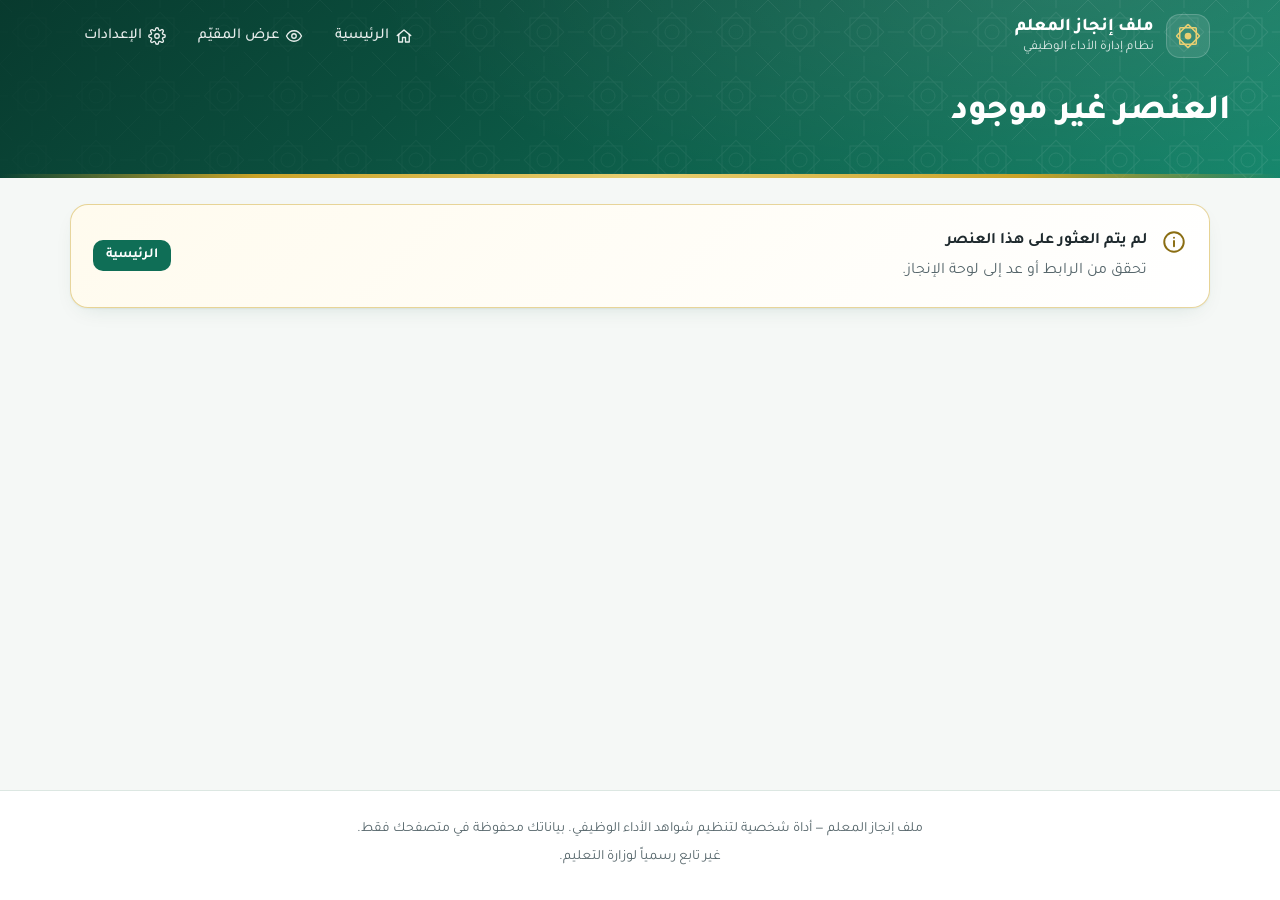
==== element.html @ 4506de3e "إطلاق موقع ملف إنجاز المعلم: 11 عنصراً، 25 تقريراً جاهزاً، عدّاد موزون، رابط المقيّم و QR Co-Authore" ====
<!DOCTYPE html>
<html lang="ar" dir="rtl">
<head>
<meta charset="utf-8">
<meta name="viewport" content="width=device-width, initial-scale=1, viewport-fit=cover">
<title>عنصر الأداء — ملف إنجاز المعلم</title>
<meta name="description" content="تفاصيل عنصر الأداء: الشواهد وقائمة التحقق والأفكار والتقارير الجاهزة.">
<meta name="theme-color" content="#0B4F3E">
<link rel="icon" href="data:image/svg+xml,%3Csvg xmlns=%27http://www.w3.org/2000/svg%27 viewBox=%270 0 40 40%27%3E%3Crect width=%2740%27 height=%2740%27 rx=%278%27 fill=%27%230F6E56%27/%3E%3Ccircle cx=%2720%27 cy=%2720%27 r=%278%27 fill=%27%23C9A227%27/%3E%3C/svg%3E">
<link rel="preconnect" href="https://fonts.googleapis.com">
<link rel="preconnect" href="https://fonts.gstatic.com" crossorigin>
<link rel="stylesheet" href="https://fonts.googleapis.com/css2?family=Tajawal:wght@400;500;700;800&display=swap">
<link rel="stylesheet" href="assets/css/style.css">
</head>
<body class="page-element">
<a class="sr-only" href="#main">تخطَّ إلى المحتوى</a>
<header id="site-header" class="site-header"></header>
<main id="main" tabindex="-1"><noscript><div class="container section"><div class="card">يتطلب هذا الموقع تفعيل JavaScript في المتصفح.</div></div></noscript></main>
<footer id="site-footer"></footer>
<script src="data/elements.js"></script>
<script src="data/reports.js"></script>
<script src="assets/js/store.js"></script>
<script src="assets/js/app.js"></script>
<script src="assets/js/element.js"></script>
</body>
</html>
---- assets/css/style.css ----
/* ===== ملف إنجاز المعلم — الأنماط ===== */
:root {
  --primary: #0F6E56;
  --primary-2: #13856A;
  --dark: #0B4F3E;
  --darker: #083A2E;
  --light: #E6F2EE;
  --light-2: #F2F8F5;
  --gold: #C9A227;
  --gold-dark: #8A6D12;
  --gold-light: #FBF4DC;
  --ink: #1F2A2E;
  --muted: #56666B;
  --line: #DCE7E2;
  --bg: #F5F8F6;
  --card: #FFFFFF;
  --danger: #A8322B;
  --danger-bg: #FBEDEC;
  --radius: 18px;
  --radius-sm: 12px;
  --shadow: 0 1px 2px rgba(11, 79, 62, .06), 0 8px 24px -12px rgba(11, 79, 62, .18);
  --shadow-hover: 0 2px 4px rgba(11, 79, 62, .08), 0 18px 36px -16px rgba(11, 79, 62, .30);
  --font: "Tajawal", system-ui, -apple-system, "Segoe UI", Tahoma, Arial, sans-serif;
  --pattern: url("data:image/svg+xml,%3Csvg xmlns='http://www.w3.org/2000/svg' width='64' height='64' viewBox='0 0 64 64'%3E%3Cg fill='none' stroke='%23ffffff' stroke-width='1'%3E%3Crect x='18' y='18' width='28' height='28'/%3E%3Crect x='18' y='18' width='28' height='28' transform='rotate(45 32 32)'/%3E%3Ccircle cx='32' cy='32' r='7'/%3E%3Cpath d='M0 0l12.2 12.2M64 0L51.8 12.2M0 64l12.2-12.2M64 64L51.8 51.8M32 0v8.2M32 64v-8.2M0 32h8.2M64 32h-8.2'/%3E%3C/g%3E%3C/svg%3E");
}

*, *::before, *::after { box-sizing: border-box; }
html { -webkit-text-size-adjust: 100%; scroll-behavior: smooth; }
body {
  margin: 0;
  font-family: var(--font);
  font-size: 16px;
  line-height: 1.75;
  color: var(--ink);
  background: var(--bg);
  min-height: 100vh;
  display: flex;
  flex-direction: column;
}
main { flex: 1; }
a { color: var(--primary); text-decoration-thickness: 1px; text-underline-offset: 3px; }
a:hover { color: var(--dark); }
h1, h2, h3, h4 { line-height: 1.35; margin: 0 0 .5em; font-weight: 800; }
p { margin: 0 0 .75em; }
img { max-width: 100%; }
:focus-visible { outline: 3px solid var(--gold); outline-offset: 2px; border-radius: 6px; }

.container { width: 100%; max-width: 1180px; margin-inline: auto; padding-inline: 20px; }
.muted { color: var(--muted); }
.sr-only { position: absolute !important; width: 1px; height: 1px; overflow: hidden; clip: rect(0 0 0 0); white-space: nowrap; }
.ic { width: 20px; height: 20px; fill: none; stroke: currentColor; stroke-width: 1.8; stroke-linecap: round; stroke-linejoin: round; flex-shrink: 0; }
.print-only { display: none; }
.sr-only:focus { position: fixed !important; top: 8px; right: 8px; width: auto; height: auto; clip: auto; padding: 8px 14px; background: #fff; color: var(--dark); z-index: 200; border-radius: 8px; }
.muted-light { color: rgba(255, 255, 255, .85); margin-top: 10px; max-width: 52ch; }

/* ===== الترويسة ===== */
.site-header {
  position: relative;
  color: #fff;
  background:
    radial-gradient(1200px 400px at 85% -10%, rgba(255, 255, 255, .10), transparent 60%),
    linear-gradient(140deg, var(--darker) 0%, var(--dark) 35%, var(--primary) 75%, var(--primary-2) 100%);
  overflow: hidden;
  isolation: isolate;
}
.site-header::before {
  content: "";
  position: absolute;
  inset: 0;
  background-image: var(--pattern);
  background-size: 64px 64px;
  opacity: .09;
  z-index: -1;
  -webkit-mask-image: linear-gradient(to left, #000 0%, rgba(0, 0, 0, .55) 55%, rgba(0, 0, 0, .15) 100%);
  mask-image: linear-gradient(to left, #000 0%, rgba(0, 0, 0, .55) 55%, rgba(0, 0, 0, .15) 100%);
}
.site-header::after {
  content: "";
  position: absolute;
  inset-inline: 0;
  bottom: 0;
  height: 4px;
  background: linear-gradient(90deg, transparent, var(--gold) 20%, #E9CF72 50%, var(--gold) 80%, transparent);
}
.header-row { display: flex; align-items: center; justify-content: space-between; gap: 16px; padding-block: 14px; }
.brand { display: flex; align-items: center; gap: 12px; color: #fff; text-decoration: none; }
.brand:hover { color: #fff; }
.brand-mark {
  width: 44px; height: 44px; display: grid; place-items: center;
  border-radius: 14px; background: rgba(255, 255, 255, .1); color: #E9CF72;
  box-shadow: inset 0 0 0 1px rgba(255, 255, 255, .18);
}
.brand-mark svg { width: 30px; height: 30px; }
.brand-text { display: flex; flex-direction: column; line-height: 1.3; }
.brand-text strong { font-size: 1.12rem; font-weight: 800; }
.brand-text small { font-size: .82rem; opacity: .85; }
.top-nav { display: flex; gap: 4px; }
.top-link {
  display: inline-flex; align-items: center; gap: 6px;
  padding: 8px 14px; border-radius: 999px;
  color: rgba(255, 255, 255, .9); text-decoration: none; font-weight: 500; font-size: .95rem;
  transition: background .2s;
}
.top-link:hover { background: rgba(255, 255, 255, .12); color: #fff; }
.top-link.is-active { background: rgba(255, 255, 255, .16); color: #fff; box-shadow: inset 0 0 0 1px rgba(255, 255, 255, .22); }
.top-link .ic { width: 18px; height: 18px; }

.page-hero { padding: 18px 0 40px; }
.page-hero h1 { font-size: clamp(1.5rem, 1.1rem + 1.6vw, 2.2rem); margin: 0; }
.page-hero p { margin: 6px 0 0; opacity: .9; max-width: 62ch; }
.crumbs { font-size: .88rem; opacity: .85; margin-bottom: 6px; display: flex; gap: 6px; align-items: center; flex-wrap: wrap; }
.crumbs a { color: #fff; }

/* ===== لوحة الإنجاز (الرئيسية) ===== */
.hero-dash {
  display: grid;
  grid-template-columns: 1.25fr auto;
  gap: 28px;
  align-items: center;
  padding: 18px 0 64px;
}
.teacher-card h1 { font-size: clamp(1.6rem, 1.1rem + 2vw, 2.5rem); margin: 0 0 4px; }
.teacher-card .hello { font-size: .95rem; opacity: .85; margin-bottom: 4px; }
.teacher-meta { display: flex; flex-wrap: wrap; gap: 8px; margin: 14px 0 0; padding: 0; list-style: none; }
.teacher-meta li {
  display: inline-flex; gap: 6px; align-items: center;
  background: rgba(255, 255, 255, .1); border: 1px solid rgba(255, 255, 255, .18);
  padding: 4px 12px; border-radius: 999px; font-size: .9rem;
}
.teacher-meta li b { font-weight: 500; opacity: .75; }
.hero-ring-wrap {
  display: flex; flex-direction: column; align-items: center; gap: 8px;
  padding: 18px; border-radius: 28px;
  background: rgba(255, 255, 255, .07); border: 1px solid rgba(255, 255, 255, .14);
  backdrop-filter: blur(4px);
}
.hero-ring-wrap .ring-track { stroke: rgba(255, 255, 255, .14); }
.hero-ring-wrap .ring-num, .hero-ring-wrap .ring-pct { color: #fff; }
.hero-ring-wrap .ring-caption { color: rgba(255, 255, 255, .8); }
.hero-ring-wrap .hint { font-size: .82rem; opacity: .8; text-align: center; }

.overlap { margin-top: -36px; position: relative; z-index: 2; }

/* ===== العداد الدائري ===== */
.ring { position: relative; display: inline-block; flex-shrink: 0; }
.ring svg { width: 100%; height: 100%; display: block; }
.ring-track { stroke: var(--light); }
.ring-bar { transition: stroke-dashoffset 1.2s cubic-bezier(.22, .8, .25, 1); }
.ring-center { position: absolute; inset: 0; display: flex; flex-direction: column; align-items: center; justify-content: center; text-align: center; }
.ring-value { display: flex; align-items: baseline; gap: 2px; direction: ltr; }
.ring-num { font-size: 2.6em; font-weight: 800; color: var(--dark); line-height: 1; font-variant-numeric: tabular-nums; }
.ring-pct { font-size: 1.1em; font-weight: 700; color: var(--primary); }
.ring-caption { font-size: .85rem; color: var(--muted); margin-top: 4px; }
.ring.sm .ring-num { font-size: 1.35em; }
.ring.sm .ring-pct { font-size: .8em; }

/* ===== البطاقات ===== */
.card {
  background: var(--card);
  border-radius: var(--radius);
  box-shadow: var(--shadow);
  border: 1px solid rgba(15, 110, 86, .07);
  padding: 22px;
}
.card + .card { margin-top: 18px; }
.card-title { display: flex; align-items: center; gap: 10px; font-size: 1.15rem; margin-bottom: 14px; color: var(--dark); }
.card-title .ic { color: var(--primary); width: 22px; height: 22px; }
.card-title .count { margin-inline-start: auto; font-size: .85rem; font-weight: 500; color: var(--muted); }

.section { padding-block: 26px; }
.section-head { display: flex; align-items: end; justify-content: space-between; gap: 12px; margin-bottom: 16px; flex-wrap: wrap; }
.section-head h2 { font-size: 1.35rem; margin: 0; color: var(--dark); }
.section-head p { margin: 0; color: var(--muted); font-size: .95rem; }

/* أزرار سريعة */
.quick-actions { display: grid; grid-template-columns: repeat(3, 1fr); gap: 14px; }
.qa {
  display: flex; align-items: center; gap: 14px;
  padding: 16px 18px; border-radius: var(--radius);
  background: var(--card); box-shadow: var(--shadow); border: 1px solid rgba(15, 110, 86, .07);
  color: var(--ink); text-decoration: none; cursor: pointer; font: inherit; text-align: start;
  transition: transform .2s, box-shadow .2s;
}
.qa:hover { transform: translateY(-2px); box-shadow: var(--shadow-hover); color: var(--ink); }
.qa-icon { width: 46px; height: 46px; border-radius: 14px; display: grid; place-items: center; background: var(--light); color: var(--primary); flex-shrink: 0; }
.qa-icon .ic { width: 24px; height: 24px; }
.qa.gold .qa-icon { background: var(--gold-light); color: var(--gold-dark); }
.qa strong { display: block; font-size: 1rem; }
.qa small { display: block; color: var(--muted); font-size: .84rem; line-height: 1.5; }

/* شبكة العناصر */
.el-grid { display: grid; grid-template-columns: repeat(auto-fill, minmax(260px, 1fr)); gap: 16px; }
.el-card {
  position: relative; display: flex; flex-direction: column; gap: 10px;
  padding: 18px; border-radius: var(--radius);
  background: var(--card); box-shadow: var(--shadow); border: 1px solid rgba(15, 110, 86, .07);
  color: var(--ink); text-decoration: none; overflow: hidden;
  transition: transform .2s, box-shadow .2s, border-color .2s;
}
.el-card::before {
  content: ""; position: absolute; inset-inline-start: 0; top: 0; bottom: 0; width: 4px;
  background: linear-gradient(var(--primary), var(--dark)); opacity: .0; transition: opacity .2s;
}
.el-card:hover { transform: translateY(-3px); box-shadow: var(--shadow-hover); color: var(--ink); }
.el-card:hover::before { opacity: 1; }
.el-card.is-complete { border-color: rgba(201, 162, 39, .55); background: linear-gradient(180deg, #FFFDF5, #fff 55%); }
.el-card.is-complete::before { background: linear-gradient(var(--gold), var(--gold-dark)); opacity: 1; }
.el-top { display: flex; align-items: flex-start; gap: 12px; }
.el-emoji { width: 48px; height: 48px; border-radius: 14px; display: grid; place-items: center; font-size: 1.5rem; background: var(--light); flex-shrink: 0; }
.el-card.is-complete .el-emoji { background: var(--gold-light); }
.el-num { font-size: .78rem; color: var(--muted); font-weight: 700; }
.el-title { font-size: 1.04rem; font-weight: 700; line-height: 1.45; margin: 0; }
.el-foot { display: flex; align-items: center; justify-content: space-between; gap: 8px; font-size: .86rem; color: var(--muted); margin-top: auto; }
.weight-chip { display: inline-flex; align-items: center; padding: 2px 10px; border-radius: 999px; background: var(--light); color: var(--dark); font-weight: 700; font-size: .8rem; white-space: nowrap; }

.bar { height: 8px; border-radius: 999px; background: var(--light); overflow: hidden; }
.bar-fill { display: block; height: 100%; border-radius: inherit; background: linear-gradient(90deg, var(--primary-2), var(--dark)); transition: width 1s cubic-bezier(.22, .8, .25, 1); }
.bar-fill.is-gold { background: linear-gradient(90deg, #E2C15A, var(--gold-dark)); }

.badge-gold {
  display: inline-flex; align-items: center; gap: 4px;
  padding: 3px 10px 3px 12px; border-radius: 999px;
  background: linear-gradient(135deg, #F3DD86, var(--gold) 55%, #A9871B);
  color: #3A2D03; font-weight: 800; font-size: .76rem;
  box-shadow: 0 2px 8px -2px rgba(169, 135, 27, .55), inset 0 1px 0 rgba(255, 255, 255, .5);
  white-space: nowrap;
}
.badge-gold .ic { width: 14px; height: 14px; fill: currentColor; stroke: none; }
.el-card .badge-gold { position: absolute; top: 14px; inset-inline-end: 14px; }

/* تنبيه */
.notice { display: flex; gap: 14px; align-items: flex-start; }
.notice > .ic { width: 26px; height: 26px; margin-top: 2px; }
.notice strong { display: block; margin-bottom: 2px; }
.notice p { margin: 0; color: var(--muted); }
.notice-warn { background: linear-gradient(135deg, #FFFBEE, #fff); border-color: rgba(201, 162, 39, .45); }
.notice-warn > .ic { color: var(--gold-dark); }
.notice .btn { margin-inline-start: auto; align-self: center; }

/* ===== الأزرار والنماذج ===== */
.btn {
  display: inline-flex; align-items: center; justify-content: center; gap: 8px;
  padding: 10px 18px; border-radius: 12px; border: 1px solid transparent;
  font: inherit; font-weight: 700; font-size: .95rem; line-height: 1.3;
  cursor: pointer; text-decoration: none; white-space: nowrap;
  background: var(--primary); color: #fff;
  transition: background .2s, transform .1s, box-shadow .2s;
}
.btn:hover { background: var(--dark); color: #fff; }
.btn:active { transform: translateY(1px); }
.btn .ic { width: 18px; height: 18px; }
.btn-outline { background: #fff; color: var(--primary); border-color: rgba(15, 110, 86, .35); }
.btn-outline:hover { background: var(--light); color: var(--dark); }
.btn-ghost { background: transparent; color: var(--primary); }
.btn-ghost:hover { background: var(--light); color: var(--dark); }
.btn-gold { background: var(--gold); color: #2B2104; }
.btn-gold:hover { background: #B8931F; color: #1E1702; }
.btn-danger { background: var(--danger); }
.btn-danger:hover { background: #8A2620; }
.btn-sm { padding: 6px 12px; font-size: .86rem; border-radius: 10px; }
@media (pointer: coarse) { .btn-sm { min-height: 40px; } }
.btn[disabled], .btn.is-disabled { opacity: .45; pointer-events: none; }
.btn-row { display: flex; flex-wrap: wrap; gap: 10px; }

.field { display: flex; flex-direction: column; gap: 6px; margin-bottom: 14px; }
.field label { font-weight: 700; font-size: .92rem; color: var(--dark); }
.field .help { font-size: .82rem; color: var(--muted); }
.input, .field input, .field select, .field textarea {
  width: 100%; font: inherit; font-size: .98rem; color: var(--ink);
  padding: 10px 14px; border-radius: 12px; border: 1px solid var(--line); background: #fff;
  transition: border-color .2s, box-shadow .2s;
}
.field textarea { min-height: 110px; resize: vertical; line-height: 1.7; }
.input:focus, .field input:focus, .field select:focus, .field textarea:focus {
  outline: none; border-color: var(--primary); box-shadow: 0 0 0 4px rgba(15, 110, 86, .14);
}
.input.is-invalid { border-color: var(--danger); box-shadow: 0 0 0 3px rgba(168, 50, 43, .12); }
.grid-2 { display: grid; grid-template-columns: 1fr 1fr; gap: 0 16px; }

/* ===== صفحة العنصر ===== */
.el-hero { display: flex; align-items: center; gap: 22px; padding: 18px 0 56px; }
.el-hero .el-emoji { width: 72px; height: 72px; font-size: 2.2rem; border-radius: 20px; background: rgba(255, 255, 255, .12); box-shadow: inset 0 0 0 1px rgba(255, 255, 255, .2); }
.el-hero h1 { font-size: clamp(1.4rem, 1.05rem + 1.6vw, 2.1rem); margin: 0; }
.el-hero .meta { display: flex; gap: 8px; flex-wrap: wrap; align-items: center; margin-top: 8px; }
.el-hero .weight-chip { background: rgba(255, 255, 255, .14); color: #fff; }
.el-hero .ring-wrap { margin-inline-start: auto; background: rgba(255, 255, 255, .08); border-radius: 50%; padding: 6px; }
.el-hero .ring-track { stroke: rgba(255, 255, 255, .15); }
.el-hero .ring-num, .el-hero .ring-pct { color: #fff; }

.layout-2 { display: grid; grid-template-columns: minmax(0, 1fr) 320px; gap: 20px; align-items: start; }
.sidebar { display: flex; flex-direction: column; gap: 18px; position: sticky; top: 16px; }
.sidebar .card + .card { margin-top: 0; }

.summary-text { font-size: 1.05rem; }
.examples { list-style: none; padding: 0; margin: 0; display: grid; gap: 8px; }
.examples li { display: flex; gap: 10px; align-items: flex-start; padding: 10px 12px; border-radius: 12px; background: var(--light-2); }
.examples li .ic { color: var(--primary); margin-top: 4px; width: 18px; height: 18px; }

.checklist { list-style: none; padding: 0; margin: 0; display: grid; gap: 12px; }
.ev {
  border: 1px solid var(--line); border-radius: 14px; padding: 14px 16px; background: #fff;
  transition: border-color .2s, background .2s;
}
.ev.is-done { border-color: rgba(15, 110, 86, .4); background: linear-gradient(180deg, var(--light-2), #fff); }
.ev-head { display: flex; gap: 12px; align-items: flex-start; cursor: pointer; }
.ev-check { position: relative; width: 26px; height: 26px; flex-shrink: 0; margin-top: 2px; }
.ev-check input { position: absolute; inset: 0; opacity: 0; margin: 0; cursor: pointer; }
.ev-box {
  width: 26px; height: 26px; border-radius: 8px; border: 2px solid #9FB8AF; display: grid; place-items: center;
  background: #fff; transition: background .2s, border-color .2s; pointer-events: none;
}
.ev-box .ic { width: 16px; height: 16px; stroke: #fff; stroke-width: 3; opacity: 0; transform: scale(.5); transition: all .2s; }
.ev-check input:checked + .ev-box { background: var(--primary); border-color: var(--primary); }
.ev-check input:checked + .ev-box .ic { opacity: 1; transform: none; }
.ev-check input:focus-visible + .ev-box { outline: 3px solid var(--gold); outline-offset: 2px; }
.ev-title { font-weight: 700; }
.ev.is-done .ev-title { color: var(--dark); }
.ev-hint { font-size: .88rem; color: var(--muted); margin: 2px 0 0; }
.ev-link { display: flex; gap: 8px; margin-top: 10px; padding-inline-start: 38px; }
.ev-link .input { padding: 8px 12px; font-size: .88rem; direction: ltr; text-align: left; }
.ev-err { font-size: .8rem; color: var(--danger); padding-inline-start: 38px; margin-top: 4px; }

.ideas { display: grid; gap: 10px; counter-reset: idea; list-style: none; padding: 0; margin: 0; }
.ideas li {
  counter-increment: idea; position: relative; padding: 12px 52px 12px 14px; border-radius: 14px;
  background: linear-gradient(135deg, var(--gold-light), #fff); border: 1px solid rgba(201, 162, 39, .3);
}
.ideas li::before {
  content: counter(idea); position: absolute; inset-inline-start: 12px; top: 12px;
  width: 28px; height: 28px; border-radius: 50%; display: grid; place-items: center;
  background: var(--gold); color: #2B2104; font-weight: 800; font-size: .85rem;
}

.report-list { list-style: none; padding: 0; margin: 0; display: grid; gap: 10px; }
.report-item {
  display: flex; gap: 12px; align-items: center; padding: 12px 14px; border-radius: 14px;
  border: 1px solid var(--line); text-decoration: none; color: var(--ink); background: #fff;
  transition: border-color .2s, background .2s;
}
.report-item:hover { border-color: var(--primary); background: var(--light-2); color: var(--ink); }
.report-item .qa-icon { width: 40px; height: 40px; border-radius: 12px; }
.report-item strong { display: block; font-size: .98rem; }
.report-item small { display: block; color: var(--muted); font-size: .84rem; }
.report-item .go { margin-inline-start: auto; color: var(--primary); }

.qr-box { text-align: center; }
.qr-box img { width: 180px; height: 180px; border-radius: 12px; border: 1px solid var(--line); padding: 8px; background: #fff; }
.qr-box p { font-size: .84rem; color: var(--muted); margin: 8px 0 0; }

.pager { display: flex; justify-content: space-between; gap: 12px; margin-top: 24px; }
.pager a {
  flex: 1; display: flex; align-items: center; gap: 10px; padding: 14px 16px; border-radius: var(--radius);
  background: #fff; box-shadow: var(--shadow); text-decoration: none; color: var(--ink);
}
.pager a:hover { box-shadow: var(--shadow-hover); color: var(--ink); }
.pager a.next { justify-content: flex-end; text-align: end; }
.pager small { display: block; color: var(--muted); font-size: .8rem; }
.pager strong { font-size: .95rem; }

/* ===== رابط المقيّم ===== */
.share-panel { display: none; gap: 20px; align-items: center; }
.share-panel.show { display: flex; }
.share-panel .qr-box img { width: 150px; height: 150px; }
.share-url { flex: 1; min-width: 0; }
.share-url .input { direction: ltr; text-align: left; font-size: .85rem; }

/* ===== مولّد التقارير ===== */
.report-layout { display: grid; grid-template-columns: 360px minmax(0, 1fr); gap: 22px; align-items: start; }
.report-form { position: sticky; top: 16px; max-height: calc(100vh - 32px); overflow: auto; }
.preview-wrap { background: #E4EAE7; border-radius: var(--radius); padding: 22px; overflow-x: auto; }
.preview-toolbar { display: flex; flex-wrap: wrap; gap: 10px; margin-bottom: 14px; }

.paper {
  width: 210mm; min-height: 297mm; margin-inline: auto; background: #fff; color: #111;
  padding: 16mm 18mm 18mm; box-shadow: 0 10px 40px -12px rgba(0, 0, 0, .3);
  font-size: 14.5px; line-height: 1.9; display: flex; flex-direction: column;
}
.paper-head { display: grid; grid-template-columns: 1fr auto 1fr; align-items: start; gap: 10px; padding-bottom: 10px; border-bottom: 2px solid var(--primary); }
.paper-head .gov { font-weight: 700; font-size: 13.5px; line-height: 1.8; color: #111; }
.paper-head .gov div { white-space: nowrap; }
.paper-head .center-mark { width: 54px; height: 54px; color: var(--primary); align-self: center; }
.paper-head .meta { text-align: left; font-size: 12.5px; line-height: 1.9; color: #333; }
.paper-head .meta div { direction: rtl; text-align: left; }
.paper-rule { height: 3px; margin-top: 3px; background: linear-gradient(90deg, transparent, var(--gold), transparent); }
.paper-title { text-align: center; margin: 22px 0 6px; font-size: 21px; font-weight: 800; color: var(--dark); }
.paper-sub { text-align: center; color: #444; font-size: 13px; margin-bottom: 14px; }
.paper-info { width: 100%; border-collapse: collapse; margin: 8px 0 16px; font-size: 13px; }
.paper-info th, .paper-info td { border: 1px solid #B9CCC4; padding: 5px 10px; text-align: start; }
.paper-info th { background: var(--light); color: var(--dark); width: 16%; font-weight: 700; white-space: nowrap; }
.paper-section { margin-bottom: 12px; break-inside: avoid; page-break-inside: avoid; }
.paper-section h3 {
  font-size: 15.5px; margin: 0 0 4px; color: var(--dark); display: flex; align-items: center; gap: 8px;
}
.paper-section h3::before { content: ""; width: 8px; height: 8px; background: var(--gold); transform: rotate(45deg); flex-shrink: 0; }
.paper-section p { margin: 0; white-space: pre-line; text-align: justify; }
.paper-section ul { margin: 0; padding-inline-start: 22px; }
.paper-section li { margin-bottom: 2px; }
.paper-signs { width: 100%; border-collapse: collapse; margin-top: auto; padding-top: 24px; break-inside: avoid; page-break-inside: avoid; }
.paper-signs-wrap { margin-top: auto; padding-top: 28px; }
.paper-signs td { border: 1px solid #B9CCC4; padding: 10px 12px; text-align: center; vertical-align: top; width: 50%; }
.paper-signs .role { font-weight: 700; }
.paper-signs .sig-line { margin-top: 30px; color: #555; font-size: 12.5px; }
.paper-foot { text-align: center; font-size: 11px; color: #777; margin-top: 12px; }
.placeholder { color: #9A7A10; background: #FFF8E1; border-radius: 3px; padding: 0 2px; }

/* ===== عرض المقيّم ===== */
.eval-summary { display: grid; grid-template-columns: auto 1fr; gap: 26px; align-items: center; }
.eval-teacher dl { display: grid; grid-template-columns: auto 1fr; gap: 6px 14px; margin: 0; }
.eval-teacher dt { color: var(--muted); font-size: .9rem; }
.eval-teacher dd { margin: 0; font-weight: 700; }
.eval-stats { display: flex; gap: 10px; flex-wrap: wrap; margin-top: 12px; }
.stat { padding: 8px 14px; border-radius: 12px; background: var(--light-2); font-size: .9rem; }
.stat b { color: var(--dark); font-size: 1.1rem; }
.eval-el { padding: 0; overflow: hidden; }
.eval-el + .eval-el { margin-top: 14px; }
.eval-el summary {
  list-style: none; cursor: pointer; display: flex; align-items: center; gap: 14px; padding: 16px 18px;
}
.eval-el summary::-webkit-details-marker { display: none; }
.eval-el summary .el-emoji { width: 44px; height: 44px; font-size: 1.3rem; }
.eval-el summary .grow { flex: 1; min-width: 0; }
.eval-el summary .el-title { font-size: 1rem; }
.eval-el summary .bar { margin-top: 6px; }
.eval-el summary .chev { transition: transform .2s; color: var(--muted); }
.eval-el[open] summary .chev { transform: rotate(-90deg); }
.eval-el .body { padding: 0 18px 18px; border-top: 1px solid var(--line); }
.eval-el.is-target { box-shadow: 0 0 0 3px var(--gold), var(--shadow); }
.eval-ev { list-style: none; margin: 14px 0 0; padding: 0; display: grid; gap: 8px; }
.eval-ev li { display: flex; gap: 10px; align-items: center; padding: 8px 12px; border-radius: 10px; background: var(--light-2); }
.eval-ev li.no { background: #F7F7F7; color: var(--muted); }
.eval-ev li .ic { width: 18px; height: 18px; }
.eval-ev li.yes .ic.mark { color: var(--primary); }
.eval-ev li .name { flex: 1; min-width: 0; }
.eval-ev .url-print { display: none; }
.empty-state { text-align: center; padding: 40px 20px; }
.empty-state .ic { width: 48px; height: 48px; color: var(--primary); margin-bottom: 10px; }

/* ===== الإعدادات ===== */
.confirm-box {
  display: none; margin-top: 14px; padding: 14px 16px; border-radius: 14px;
  background: var(--danger-bg); border: 1px solid rgba(168, 50, 43, .3);
}
.confirm-box.show { display: block; }
.confirm-box p { color: #6E1F1A; font-weight: 500; }
.status-msg { font-size: .9rem; margin-top: 10px; min-height: 1.5em; }
.status-msg.ok { color: var(--primary); }
.status-msg.err { color: var(--danger); }
.file-input { display: none; }

/* ===== إشعار ===== */
.toast {
  position: fixed; inset-inline: 0; margin-inline: auto; bottom: 24px; width: max-content; max-width: calc(100% - 32px);
  padding: 12px 20px; border-radius: 14px; background: var(--darker); color: #fff; font-weight: 500;
  box-shadow: 0 12px 30px -10px rgba(0, 0, 0, .4); z-index: 100;
  opacity: 0; transform: translateY(16px); pointer-events: none; transition: all .25s;
}
.toast.show { opacity: 1; transform: none; }
.toast-err { background: var(--danger); }

/* ===== التذييل ===== */
.site-footer { margin-top: 40px; padding: 26px 0; background: #fff; border-top: 1px solid var(--line); font-size: .88rem; color: var(--muted); text-align: center; }
.site-footer p { margin: 0 0 4px; }

/* ===== شريط التنقل السفلي (الجوال) ===== */
.bottom-nav { display: none; }

/* ===== الاستجابة ===== */
@media (max-width: 980px) {
  .layout-2, .report-layout { grid-template-columns: 1fr; }
  .sidebar, .report-form { position: static; max-height: none; }
  .preview-wrap { padding: 12px; }
}
@media (max-width: 860px) {
  .paper { transform-origin: top right; }
}
@media (max-width: 760px) {
  .container { padding-inline: 16px; }
  .top-nav { display: none; }
  .hero-dash { grid-template-columns: 1fr; text-align: center; gap: 18px; padding-bottom: 56px; }
  .teacher-meta { justify-content: center; }
  .hero-ring-wrap { justify-self: center; }
  .quick-actions { grid-template-columns: 1fr; }
  .grid-2 { grid-template-columns: 1fr; }
  .el-hero { flex-wrap: wrap; gap: 14px; }
  .el-hero .ring-wrap { margin-inline-start: 0; }
  .share-panel.show { flex-direction: column; align-items: stretch; }
  .eval-summary { grid-template-columns: 1fr; justify-items: center; text-align: center; }
  .eval-teacher dl { text-align: start; }
  .notice { flex-wrap: wrap; }
  .pager a strong { font-size: .88rem; }

  body.has-bottom-nav { padding-bottom: calc(68px + env(safe-area-inset-bottom)); }
  .bottom-nav {
    display: grid; grid-template-columns: repeat(4, 1fr);
    position: fixed; inset-inline: 0; bottom: 0; z-index: 50;
    background: rgba(255, 255, 255, .96); backdrop-filter: blur(10px);
    border-top: 1px solid var(--line); box-shadow: 0 -6px 20px -12px rgba(11, 79, 62, .35);
    padding-bottom: env(safe-area-inset-bottom);
  }
  .bn-link {
    display: flex; flex-direction: column; align-items: center; justify-content: center; gap: 2px;
    padding: 8px 4px 10px; color: var(--muted); text-decoration: none; font-size: .74rem; font-weight: 500; position: relative;
  }
  .bn-link .ic { width: 22px; height: 22px; }
  .bn-link.is-active { color: var(--primary); font-weight: 700; }
  .bn-link.is-active::before {
    content: ""; position: absolute; top: 0; width: 28px; height: 3px; border-radius: 0 0 3px 3px; background: var(--gold);
  }
  .toast { bottom: calc(80px + env(safe-area-inset-bottom)); }
}

@media (prefers-reduced-motion: reduce) {
  *, *::before, *::after { transition: none !important; animation: none !important; scroll-behavior: auto !important; }
}

/* ===== الطباعة ===== */
@page { size: A4; margin: 0; }
@media print {
  html, body { background: #fff !important; }
  body { display: block; padding: 0 !important; font-size: 12pt; }
  .no-print, .site-header, .site-footer, .bottom-nav, .toast { display: none !important; }
  .print-only { display: block !important; }
  a { color: inherit; text-decoration: none; }
  .card { box-shadow: none; border: 1px solid #ccc; }
  * { -webkit-print-color-adjust: exact; print-color-adjust: exact; }

  /* التقرير */
  body.page-report main > .container { padding: 0; max-width: none; }
  body.page-report .report-layout { display: block; }
  body.page-report .report-form, body.page-report .preview-toolbar { display: none !important; }
  body.page-report .preview-wrap { background: none; padding: 0; border-radius: 0; overflow: visible; }
  body.page-report .paper {
    width: 210mm; min-height: 297mm; margin: 0; box-shadow: none; transform: none !important;
    padding: 14mm 16mm 14mm;
  }
  body.page-report .placeholder { background: none; color: #111; }

  /* ملخص المقيّم */
  body.page-evaluator { padding: 12mm 14mm !important; }
  body.page-evaluator .overlap { margin-top: 0; }
  body.page-evaluator .container { max-width: none; padding: 0; }
  body.page-evaluator .eval-el { break-inside: avoid; page-break-inside: avoid; border: 1px solid #ccc; }
  body.page-evaluator .eval-el.is-target { box-shadow: none; }
  body.page-evaluator .eval-el + .eval-el { margin-top: 6px; }
  body.page-evaluator .eval-el summary { padding: 8px 12px; }
  body.page-evaluator .eval-el .body { display: block !important; padding: 0 12px 8px; }
  body.page-evaluator .eval-ev li { padding: 2px 8px; background: none; }
  body.page-evaluator .eval-ev li.no { display: none; }
  body.page-evaluator .eval-ev .url-print { display: block; direction: ltr; text-align: left; font-size: 8.5pt; color: #444; word-break: break-all; }
  body.page-evaluator .eval-ev .btn { display: none; }
  body.page-evaluator .chev { display: none; }
  body.page-evaluator .ring-bar { transition: none; }
  body.page-evaluator .section { padding-block: 8px; }
}
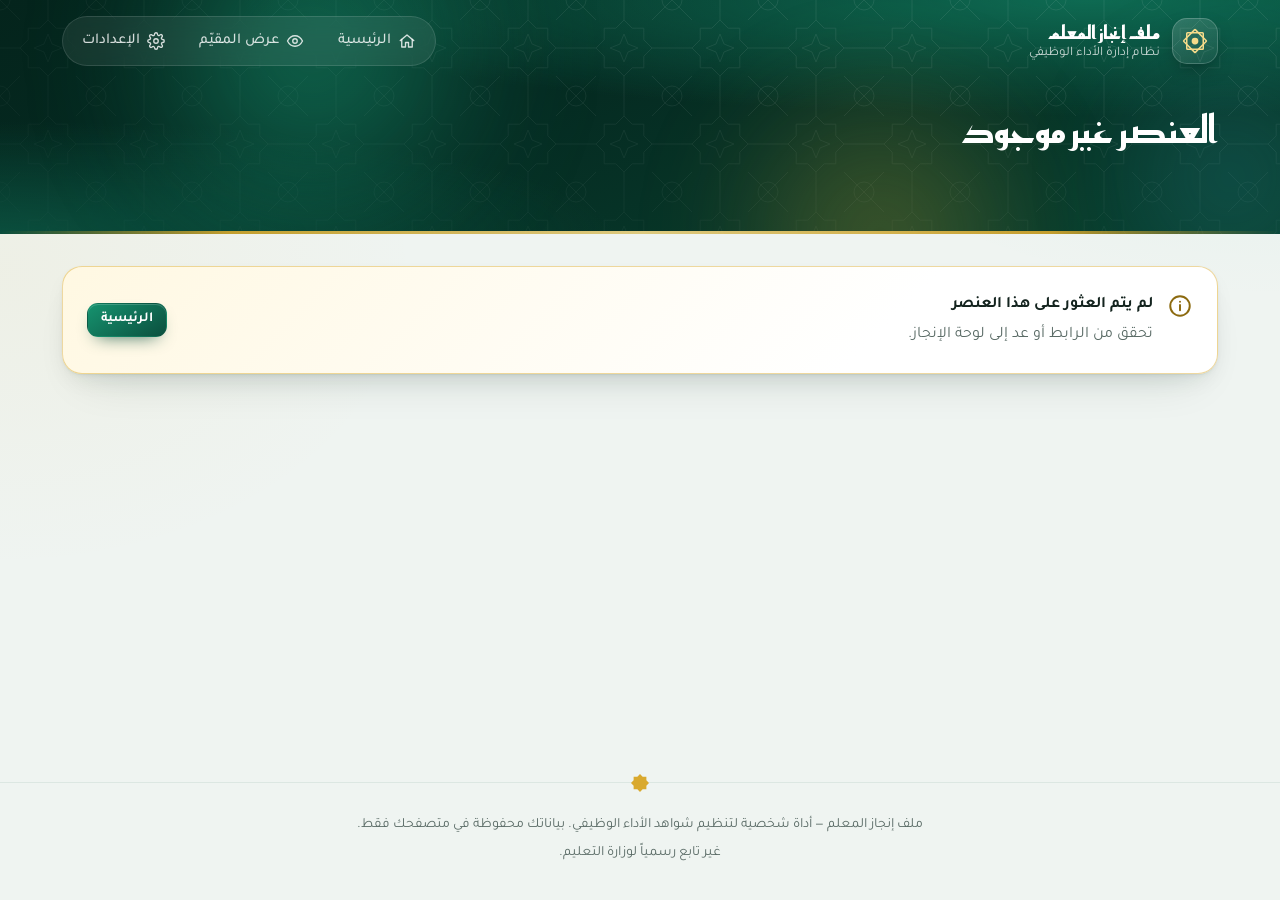
==== commit f23ba9e6: "إعادة تصميم كاملة: هوية زمردية وذهبية، لون لكل عنصر، حركات واحتفال، ورفع شعار للتقارير Co-Authored-B" ====
--- a/element.html
+++ b/element.html
@@ -5,11 +5,11 @@
 <meta name="viewport" content="width=device-width, initial-scale=1, viewport-fit=cover">
 <title>عنصر الأداء — ملف إنجاز المعلم</title>
 <meta name="description" content="تفاصيل عنصر الأداء: الشواهد وقائمة التحقق والأفكار والتقارير الجاهزة.">
-<meta name="theme-color" content="#0B4F3E">
+<meta name="theme-color" content="#052A21">
 <link rel="icon" href="data:image/svg+xml,%3Csvg xmlns=%27http://www.w3.org/2000/svg%27 viewBox=%270 0 40 40%27%3E%3Crect width=%2740%27 height=%2740%27 rx=%278%27 fill=%27%230F6E56%27/%3E%3Ccircle cx=%2720%27 cy=%2720%27 r=%278%27 fill=%27%23C9A227%27/%3E%3C/svg%3E">
 <link rel="preconnect" href="https://fonts.googleapis.com">
 <link rel="preconnect" href="https://fonts.gstatic.com" crossorigin>
-<link rel="stylesheet" href="https://fonts.googleapis.com/css2?family=Tajawal:wght@400;500;700;800&display=swap">
+<link rel="stylesheet" href="https://fonts.googleapis.com/css2?family=Reem+Kufi:wght@500;600;700&family=Tajawal:wght@400;500;700;800&display=swap">
 <link rel="stylesheet" href="assets/css/style.css">
 </head>
 <body class="page-element">
--- a/assets/css/style.css
+++ b/assets/css/style.css
@@ -1,30 +1,53 @@
-/* ===== ملف إنجاز المعلم — الأنماط ===== */
+/* ===== ملف إنجاز المعلم — الأنماط =====
+ * الهوية: ليل زمردي عميق + ذهب + نجمة ثمانية (خاتم) كعنصر هندسي متكرر.
+ * العناوين والأرقام بخط Reem Kufi (كوفي هندسي)، والنص بخط Tajawal.
+ * كل عنصر من الأحد عشر له لون مميز يُمرَّر عبر --ac / --ac-deep / --ac-soft.
+ */
 :root {
+  --night: #052A21;
+  --darker: #073A2D;
+  --dark: #0B4F3E;
   --primary: #0F6E56;
-  --primary-2: #13856A;
-  --dark: #0B4F3E;
-  --darker: #083A2E;
-  --light: #E6F2EE;
-  --light-2: #F2F8F5;
-  --gold: #C9A227;
-  --gold-dark: #8A6D12;
-  --gold-light: #FBF4DC;
-  --ink: #1F2A2E;
-  --muted: #56666B;
+  --primary-2: #16936F;
+  --jade: #1FB389;
+  --light: #E4F1EB;
+  --light-2: #F1F7F4;
+  --gold: #D9A92E;
+  --gold-hi: #F6DB8A;
+  --gold-dark: #8C6A0F;
+  --gold-light: #FCF4D9;
+  --ink: #13231E;
+  --muted: #5A6B66;
   --line: #DCE7E2;
-  --bg: #F5F8F6;
+  --bg: #EFF4F1;
   --card: #FFFFFF;
-  --danger: #A8322B;
-  --danger-bg: #FBEDEC;
-  --radius: 18px;
-  --radius-sm: 12px;
-  --shadow: 0 1px 2px rgba(11, 79, 62, .06), 0 8px 24px -12px rgba(11, 79, 62, .18);
-  --shadow-hover: 0 2px 4px rgba(11, 79, 62, .08), 0 18px 36px -16px rgba(11, 79, 62, .30);
+  --danger: #B3362E;
+  --danger-bg: #FCEDEB;
+  --radius-lg: 26px;
+  --radius: 20px;
+  --radius-sm: 14px;
+  --ac: var(--primary);
+  --ac-deep: var(--dark);
+  --ac-soft: var(--light);
+  --shadow:
+    0 1px 1px rgba(5, 42, 33, .04),
+    0 2px 4px rgba(5, 42, 33, .04),
+    0 10px 24px -8px rgba(5, 42, 33, .10),
+    0 24px 48px -24px rgba(5, 42, 33, .16);
+  --shadow-hover:
+    0 1px 2px rgba(5, 42, 33, .05),
+    0 6px 12px -2px rgba(5, 42, 33, .07),
+    0 22px 40px -12px rgba(5, 42, 33, .20),
+    0 40px 70px -30px rgba(5, 42, 33, .25);
   --font: "Tajawal", system-ui, -apple-system, "Segoe UI", Tahoma, Arial, sans-serif;
-  --pattern: url("data:image/svg+xml,%3Csvg xmlns='http://www.w3.org/2000/svg' width='64' height='64' viewBox='0 0 64 64'%3E%3Cg fill='none' stroke='%23ffffff' stroke-width='1'%3E%3Crect x='18' y='18' width='28' height='28'/%3E%3Crect x='18' y='18' width='28' height='28' transform='rotate(45 32 32)'/%3E%3Ccircle cx='32' cy='32' r='7'/%3E%3Cpath d='M0 0l12.2 12.2M64 0L51.8 12.2M0 64l12.2-12.2M64 64L51.8 51.8M32 0v8.2M32 64v-8.2M0 32h8.2M64 32h-8.2'/%3E%3C/g%3E%3C/svg%3E");
+  --display: "Reem Kufi", "Tajawal", system-ui, sans-serif;
+  --ease-out: cubic-bezier(.2, .8, .2, 1);
+  --star: url("data:image/svg+xml,%3Csvg xmlns='http://www.w3.org/2000/svg' viewBox='0 0 100 100'%3E%3Cpath fill='%23000' d='M50 0l14.6 14.6H85.4v20.8L100 50 85.4 64.6v20.8H64.6L50 100 35.4 85.4H14.6V64.6L0 50l14.6-14.6V14.6h20.8z'/%3E%3C/svg%3E");
+  --pattern: url("data:image/svg+xml,%3Csvg xmlns='http://www.w3.org/2000/svg' width='96' height='96' viewBox='0 0 96 96'%3E%3Cg fill='none' stroke='%23ffffff' stroke-width='1'%3E%3Cpath d='M48 20l8.2 8.2h11.6v11.6L76 48l-8.2 8.2v11.6H56.2L48 76l-8.2-8.2H28.2V56.2L20 48l8.2-8.2V28.2h11.6z'/%3E%3Cpath d='M48 34l4 10 10 4-10 4-4 10-4-10-10-4 10-4z'/%3E%3Cpath d='M0 0l20 20M96 0L76 20M0 96l20-20M96 96L76 76M48 0v20M48 96V76M0 48h20M96 48H76'/%3E%3Ccircle cx='0' cy='0' r='10'/%3E%3Ccircle cx='96' cy='0' r='10'/%3E%3Ccircle cx='0' cy='96' r='10'/%3E%3Ccircle cx='96' cy='96' r='10'/%3E%3C/g%3E%3C/svg%3E");
 }
 
 *, *::before, *::after { box-sizing: border-box; }
+[hidden] { display: none !important; }
 html { -webkit-text-size-adjust: 100%; scroll-behavior: smooth; }
 body {
   margin: 0;
@@ -32,7 +55,10 @@
   font-size: 16px;
   line-height: 1.75;
   color: var(--ink);
-  background: var(--bg);
+  background:
+    radial-gradient(900px 500px at 100% 0, rgba(31, 179, 137, .07), transparent 60%),
+    radial-gradient(700px 500px at 0 30%, rgba(217, 169, 46, .06), transparent 60%),
+    var(--bg);
   min-height: 100vh;
   display: flex;
   flex-direction: column;
@@ -40,357 +66,564 @@
 main { flex: 1; }
 a { color: var(--primary); text-decoration-thickness: 1px; text-underline-offset: 3px; }
 a:hover { color: var(--dark); }
-h1, h2, h3, h4 { line-height: 1.35; margin: 0 0 .5em; font-weight: 800; }
+h1, h2, h3, h4 { line-height: 1.35; margin: 0 0 .5em; font-weight: 700; }
+h1, h2 { font-family: var(--display); letter-spacing: 0; }
 p { margin: 0 0 .75em; }
 img { max-width: 100%; }
-:focus-visible { outline: 3px solid var(--gold); outline-offset: 2px; border-radius: 6px; }
-
-.container { width: 100%; max-width: 1180px; margin-inline: auto; padding-inline: 20px; }
+:focus-visible { outline: 3px solid var(--gold); outline-offset: 2px; border-radius: 8px; }
+
+.container { width: 100%; max-width: 1200px; margin-inline: auto; padding-inline: 22px; }
 .muted { color: var(--muted); }
 .sr-only { position: absolute !important; width: 1px; height: 1px; overflow: hidden; clip: rect(0 0 0 0); white-space: nowrap; }
 .ic { width: 20px; height: 20px; fill: none; stroke: currentColor; stroke-width: 1.8; stroke-linecap: round; stroke-linejoin: round; flex-shrink: 0; }
 .print-only { display: none; }
 .sr-only:focus { position: fixed !important; top: 8px; right: 8px; width: auto; height: auto; clip: auto; padding: 8px 14px; background: #fff; color: var(--dark); z-index: 200; border-radius: 8px; }
-.muted-light { color: rgba(255, 255, 255, .85); margin-top: 10px; max-width: 52ch; }
-
-/* ===== الترويسة ===== */
+.muted-light { color: rgba(255, 255, 255, .82); margin-top: 10px; max-width: 52ch; }
+
+/* =========================================================
+   الترويسة الحية
+   ========================================================= */
 .site-header {
   position: relative;
   color: #fff;
   background:
-    radial-gradient(1200px 400px at 85% -10%, rgba(255, 255, 255, .10), transparent 60%),
-    linear-gradient(140deg, var(--darker) 0%, var(--dark) 35%, var(--primary) 75%, var(--primary-2) 100%);
+    radial-gradient(120% 90% at 85% 0%, #0E6A52 0%, transparent 55%),
+    radial-gradient(80% 80% at 0% 100%, #0A4E3D 0%, transparent 60%),
+    linear-gradient(160deg, #04241C 0%, var(--night) 40%, #08402F 100%);
   overflow: hidden;
   isolation: isolate;
-}
-.site-header::before {
-  content: "";
-  position: absolute;
-  inset: 0;
-  background-image: var(--pattern);
-  background-size: 64px 64px;
-  opacity: .09;
-  z-index: -1;
-  -webkit-mask-image: linear-gradient(to left, #000 0%, rgba(0, 0, 0, .55) 55%, rgba(0, 0, 0, .15) 100%);
-  mask-image: linear-gradient(to left, #000 0%, rgba(0, 0, 0, .55) 55%, rgba(0, 0, 0, .15) 100%);
+  padding-bottom: 8px;
 }
 .site-header::after {
   content: "";
   position: absolute;
   inset-inline: 0;
   bottom: 0;
-  height: 4px;
-  background: linear-gradient(90deg, transparent, var(--gold) 20%, #E9CF72 50%, var(--gold) 80%, transparent);
-}
-.header-row { display: flex; align-items: center; justify-content: space-between; gap: 16px; padding-block: 14px; }
+  height: 3px;
+  background: linear-gradient(90deg, transparent, var(--gold) 18%, var(--gold-hi) 50%, var(--gold) 82%, transparent);
+  opacity: .9;
+}
+.site-header.is-accent {
+  background:
+    radial-gradient(90% 120% at 90% 0%, color-mix(in srgb, var(--ac) 85%, #fff 0%) 0%, transparent 60%),
+    radial-gradient(70% 90% at 0% 100%, color-mix(in srgb, var(--ac) 55%, #04241C) 0%, transparent 70%),
+    linear-gradient(155deg, #04241C 0%, color-mix(in srgb, var(--ac-deep) 70%, #04241C) 55%, color-mix(in srgb, var(--ac) 60%, #04241C) 100%);
+}
+
+.hero-fx { position: absolute; inset: 0; z-index: -1; pointer-events: none; overflow: hidden; }
+.fx-pattern {
+  position: absolute; inset: -96px;
+  background-image: var(--pattern);
+  background-size: 96px 96px;
+  opacity: .08;
+  animation: patternDrift 90s linear infinite;
+  -webkit-mask-image: radial-gradient(120% 100% at 80% 20%, #000 20%, rgba(0, 0, 0, .35) 70%, transparent 100%);
+  mask-image: radial-gradient(120% 100% at 80% 20%, #000 20%, rgba(0, 0, 0, .35) 70%, transparent 100%);
+}
+@keyframes patternDrift { to { transform: translate(96px, 96px); } }
+.blob { position: absolute; border-radius: 50%; filter: blur(60px); opacity: .55; will-change: transform; }
+.blob.b1 { width: 420px; height: 420px; background: radial-gradient(circle, #1FB389, transparent 70%); top: -160px; left: 8%; animation: float1 22s ease-in-out infinite alternate; }
+.blob.b2 { width: 340px; height: 340px; background: radial-gradient(circle, #D9A92E, transparent 70%); bottom: -170px; right: 18%; opacity: .38; animation: float2 26s ease-in-out infinite alternate; }
+.blob.b3 { width: 260px; height: 260px; background: radial-gradient(circle, #3BA7C9, transparent 70%); top: 20%; right: -80px; opacity: .3; animation: float1 30s ease-in-out infinite alternate-reverse; }
+.is-accent .blob.b1 { background: radial-gradient(circle, var(--ac), transparent 70%); opacity: .7; }
+.is-accent .blob.b3 { background: radial-gradient(circle, color-mix(in srgb, var(--ac) 50%, #fff), transparent 70%); }
+@keyframes float1 { to { transform: translate(60px, 40px) scale(1.15); } }
+@keyframes float2 { to { transform: translate(-70px, -30px) scale(1.1); } }
+
+.header-row { display: flex; align-items: center; justify-content: space-between; gap: 16px; padding-block: 16px; }
 .brand { display: flex; align-items: center; gap: 12px; color: #fff; text-decoration: none; }
 .brand:hover { color: #fff; }
 .brand-mark {
-  width: 44px; height: 44px; display: grid; place-items: center;
-  border-radius: 14px; background: rgba(255, 255, 255, .1); color: #E9CF72;
-  box-shadow: inset 0 0 0 1px rgba(255, 255, 255, .18);
-}
-.brand-mark svg { width: 30px; height: 30px; }
+  width: 46px; height: 46px; display: grid; place-items: center;
+  border-radius: 15px; color: var(--gold-hi);
+  background: linear-gradient(145deg, rgba(255, 255, 255, .16), rgba(255, 255, 255, .04));
+  box-shadow: inset 0 0 0 1px rgba(255, 255, 255, .2), 0 8px 20px -8px rgba(0, 0, 0, .5);
+}
+.brand-mark svg { width: 30px; height: 30px; transition: transform .8s var(--ease-out); }
+.brand:hover .brand-mark svg { transform: rotate(45deg); }
 .brand-text { display: flex; flex-direction: column; line-height: 1.3; }
-.brand-text strong { font-size: 1.12rem; font-weight: 800; }
-.brand-text small { font-size: .82rem; opacity: .85; }
-.top-nav { display: flex; gap: 4px; }
+.brand-text strong { font-family: var(--display); font-size: 1.15rem; font-weight: 700; }
+.brand-text small { font-size: .82rem; opacity: .78; }
+.top-nav {
+  display: flex; gap: 2px; padding: 4px; border-radius: 999px;
+  background: rgba(255, 255, 255, .07); box-shadow: inset 0 0 0 1px rgba(255, 255, 255, .12);
+  backdrop-filter: blur(10px); -webkit-backdrop-filter: blur(10px);
+}
 .top-link {
-  display: inline-flex; align-items: center; gap: 6px;
-  padding: 8px 14px; border-radius: 999px;
-  color: rgba(255, 255, 255, .9); text-decoration: none; font-weight: 500; font-size: .95rem;
-  transition: background .2s;
-}
-.top-link:hover { background: rgba(255, 255, 255, .12); color: #fff; }
-.top-link.is-active { background: rgba(255, 255, 255, .16); color: #fff; box-shadow: inset 0 0 0 1px rgba(255, 255, 255, .22); }
+  display: inline-flex; align-items: center; gap: 7px;
+  padding: 8px 16px; border-radius: 999px;
+  color: rgba(255, 255, 255, .82); text-decoration: none; font-weight: 500; font-size: .94rem;
+  transition: background .25s, color .25s;
+}
+.top-link:hover { background: rgba(255, 255, 255, .1); color: #fff; }
+.top-link.is-active { background: linear-gradient(135deg, var(--gold-hi), var(--gold)); color: #2A1F02; font-weight: 700; box-shadow: 0 6px 16px -6px rgba(217, 169, 46, .7); }
 .top-link .ic { width: 18px; height: 18px; }
 
-.page-hero { padding: 18px 0 40px; }
-.page-hero h1 { font-size: clamp(1.5rem, 1.1rem + 1.6vw, 2.2rem); margin: 0; }
-.page-hero p { margin: 6px 0 0; opacity: .9; max-width: 62ch; }
-.crumbs { font-size: .88rem; opacity: .85; margin-bottom: 6px; display: flex; gap: 6px; align-items: center; flex-wrap: wrap; }
+.page-hero { padding-block: 22px 70px; }
+.page-hero h1 { font-size: clamp(1.6rem, 1.1rem + 1.8vw, 2.4rem); margin: 0; text-wrap: balance; }
+.page-hero p { margin: 8px 0 0; opacity: .85; max-width: 62ch; }
+.crumbs { font-size: .88rem; opacity: .8; margin-bottom: 8px; display: flex; gap: 6px; align-items: center; flex-wrap: wrap; }
 .crumbs a { color: #fff; }
 
-/* ===== لوحة الإنجاز (الرئيسية) ===== */
+/* ===== الرئيسية: البطل ===== */
+.site-header.is-big { padding-bottom: 30px; }
 .hero-dash {
   display: grid;
-  grid-template-columns: 1.25fr auto;
-  gap: 28px;
+  grid-template-columns: minmax(0, 1fr) auto;
+  gap: 40px;
   align-items: center;
-  padding: 18px 0 64px;
-}
-.teacher-card h1 { font-size: clamp(1.6rem, 1.1rem + 2vw, 2.5rem); margin: 0 0 4px; }
-.teacher-card .hello { font-size: .95rem; opacity: .85; margin-bottom: 4px; }
-.teacher-meta { display: flex; flex-wrap: wrap; gap: 8px; margin: 14px 0 0; padding: 0; list-style: none; }
-.teacher-meta li {
-  display: inline-flex; gap: 6px; align-items: center;
-  background: rgba(255, 255, 255, .1); border: 1px solid rgba(255, 255, 255, .18);
-  padding: 4px 12px; border-radius: 999px; font-size: .9rem;
-}
-.teacher-meta li b { font-weight: 500; opacity: .75; }
-.hero-ring-wrap {
-  display: flex; flex-direction: column; align-items: center; gap: 8px;
-  padding: 18px; border-radius: 28px;
-  background: rgba(255, 255, 255, .07); border: 1px solid rgba(255, 255, 255, .14);
-  backdrop-filter: blur(4px);
-}
-.hero-ring-wrap .ring-track { stroke: rgba(255, 255, 255, .14); }
-.hero-ring-wrap .ring-num, .hero-ring-wrap .ring-pct { color: #fff; }
-.hero-ring-wrap .ring-caption { color: rgba(255, 255, 255, .8); }
-.hero-ring-wrap .hint { font-size: .82rem; opacity: .8; text-align: center; }
-
-.overlap { margin-top: -36px; position: relative; z-index: 2; }
+  padding-block: 26px 70px;
+}
+.teacher-card .hello {
+  display: inline-flex; align-items: center; gap: 10px;
+  font-size: .95rem; color: var(--gold-hi); margin-bottom: 10px; font-weight: 500;
+}
+.hello-dot { width: 8px; height: 8px; border-radius: 50%; background: var(--gold-hi); box-shadow: 0 0 0 4px rgba(246, 219, 138, .18), 0 0 14px var(--gold); }
+.teacher-card h1 {
+  font-size: clamp(2rem, 1.2rem + 3.4vw, 3.6rem); margin: 0 0 6px; line-height: 1.25; text-wrap: balance;
+  background: linear-gradient(180deg, #fff 30%, #CFEDE2);
+  -webkit-background-clip: text; background-clip: text; color: transparent;
+  text-shadow: 0 0 0 transparent;
+}
+.teacher-meta { display: flex; flex-wrap: wrap; gap: 6px 18px; margin: 12px 0 0; padding: 0; list-style: none; color: rgba(255, 255, 255, .9); }
+.teacher-meta li { display: inline-flex; gap: 6px; align-items: baseline; font-size: .95rem; }
+.teacher-meta li + li::before { content: ""; width: 5px; height: 5px; background: var(--gold); transform: rotate(45deg); align-self: center; margin-inline-end: 12px; }
+.teacher-meta li b { font-weight: 400; opacity: .6; }
+
+.stat-chips { display: flex; flex-wrap: wrap; gap: 12px; margin-top: 26px; }
+.stat-chip {
+  --c: var(--jade);
+  display: flex; align-items: center; gap: 12px;
+  padding: 10px 18px 10px 14px; border-radius: 18px;
+  background: linear-gradient(145deg, rgba(255, 255, 255, .12), rgba(255, 255, 255, .03));
+  box-shadow: inset 0 0 0 1px rgba(255, 255, 255, .14), 0 12px 30px -16px rgba(0, 0, 0, .6);
+  backdrop-filter: blur(8px); -webkit-backdrop-filter: blur(8px);
+}
+.stat-chip.sc-gold { --c: var(--gold); }
+.stat-chip.sc-sky { --c: #4CB8E0; }
+.sc-ic {
+  width: 40px; height: 40px; border-radius: 13px; display: grid; place-items: center;
+  background: radial-gradient(circle at 30% 25%, color-mix(in srgb, var(--c) 55%, #fff), var(--c));
+  color: #04241C; box-shadow: 0 6px 16px -6px var(--c);
+}
+.sc-ic .ic { width: 20px; height: 20px; stroke-width: 2.2; }
+.stat-chip.sc-gold .sc-ic .ic { fill: #04241C; stroke: none; }
+.sc-body { display: flex; flex-direction: column; line-height: 1.15; }
+.sc-val { font-family: var(--display); direction: ltr; text-align: end; }
+.sc-val b { font-size: 1.55rem; font-weight: 700; color: #fff; }
+.sc-val small { font-size: .9rem; color: rgba(255, 255, 255, .55); margin-inline-start: 2px; }
+.sc-label { font-size: .8rem; color: rgba(255, 255, 255, .72); }
+
+.hero-ring-wrap { position: relative; display: grid; place-items: center; padding: 34px; }
+.hero-ring-wrap::before {
+  content: ""; position: absolute; inset: 14%; border-radius: 50%;
+  background: radial-gradient(circle, rgba(217, 169, 46, .35), transparent 70%);
+  filter: blur(26px);
+  animation: glow 4.5s ease-in-out infinite alternate;
+}
+@keyframes glow { from { opacity: .55; transform: scale(.92); } to { opacity: 1; transform: scale(1.06); } }
+.hero-ring-wrap .ring-track { stroke: rgba(255, 255, 255, .1); }
+.hero-ring-wrap .ring > svg:not(.ring-star) { filter: drop-shadow(0 0 10px rgba(246, 219, 138, .45)); }
+.hero-ring-wrap .ring-num { color: #fff; font-size: 3.6em; }
+.hero-ring-wrap .ring-pct { color: var(--gold-hi); }
+.hero-ring-wrap .ring-caption { color: rgba(255, 255, 255, .75); }
+.hero-ring-wrap .ring-star { color: var(--gold-hi); opacity: .5; }
+
+.overlap { margin-top: -44px; position: relative; z-index: 2; }
 
 /* ===== العداد الدائري ===== */
 .ring { position: relative; display: inline-block; flex-shrink: 0; }
-.ring svg { width: 100%; height: 100%; display: block; }
+.ring > svg:not(.ring-star) { width: 100%; height: 100%; display: block; position: relative; }
+.ring-star {
+  position: absolute; inset: -16%; width: 132%; height: 132%;
+  color: var(--gold); opacity: .35; pointer-events: none;
+  animation: spin 80s linear infinite;
+}
+@keyframes spin { to { transform: rotate(360deg); } }
 .ring-track { stroke: var(--light); }
-.ring-bar { transition: stroke-dashoffset 1.2s cubic-bezier(.22, .8, .25, 1); }
+.ring-bar { transition: stroke-dashoffset 1.4s var(--ease-out); }
 .ring-center { position: absolute; inset: 0; display: flex; flex-direction: column; align-items: center; justify-content: center; text-align: center; }
 .ring-value { display: flex; align-items: baseline; gap: 2px; direction: ltr; }
-.ring-num { font-size: 2.6em; font-weight: 800; color: var(--dark); line-height: 1; font-variant-numeric: tabular-nums; }
-.ring-pct { font-size: 1.1em; font-weight: 700; color: var(--primary); }
-.ring-caption { font-size: .85rem; color: var(--muted); margin-top: 4px; }
-.ring.sm .ring-num { font-size: 1.35em; }
-.ring.sm .ring-pct { font-size: .8em; }
-
-/* ===== البطاقات ===== */
+.ring-num { font-family: var(--display); font-size: 2.8em; font-weight: 700; color: var(--dark); line-height: 1; font-variant-numeric: tabular-nums; }
+.ring-pct { font-family: var(--display); font-size: 1.2em; font-weight: 600; color: var(--gold); }
+.ring-caption { font-size: .85rem; color: var(--muted); margin-top: 6px; }
+.ring.sm .ring-num { font-size: 1.6em; }
+.ring.sm .ring-pct { font-size: .85em; }
+
+/* =========================================================
+   البطاقات
+   ========================================================= */
 .card {
   background: var(--card);
   border-radius: var(--radius);
   box-shadow: var(--shadow);
-  border: 1px solid rgba(15, 110, 86, .07);
-  padding: 22px;
-}
-.card + .card { margin-top: 18px; }
-.card-title { display: flex; align-items: center; gap: 10px; font-size: 1.15rem; margin-bottom: 14px; color: var(--dark); }
-.card-title .ic { color: var(--primary); width: 22px; height: 22px; }
-.card-title .count { margin-inline-start: auto; font-size: .85rem; font-weight: 500; color: var(--muted); }
-
-.section { padding-block: 26px; }
-.section-head { display: flex; align-items: end; justify-content: space-between; gap: 12px; margin-bottom: 16px; flex-wrap: wrap; }
-.section-head h2 { font-size: 1.35rem; margin: 0; color: var(--dark); }
-.section-head p { margin: 0; color: var(--muted); font-size: .95rem; }
+  border: 1px solid rgba(5, 42, 33, .05);
+  padding: 24px;
+}
+.card + .card { margin-top: 20px; }
+.card-title { display: flex; align-items: center; gap: 12px; font-size: 1.2rem; margin-bottom: 16px; color: var(--ink); }
+.card-title .ic {
+  color: var(--ac); width: 38px; height: 38px; padding: 9px; border-radius: 12px;
+  background: var(--ac-soft);
+}
+.card-title .count {
+  margin-inline-start: auto; font-family: var(--display); font-size: .9rem; font-weight: 600;
+  color: var(--ac-deep); background: var(--ac-soft); padding: 2px 12px; border-radius: 999px;
+}
+
+.section { padding-block: 32px; }
+.section-head { display: flex; align-items: end; justify-content: space-between; gap: 12px; margin-bottom: 20px; flex-wrap: wrap; }
+.section-head h2 { font-size: 1.6rem; margin: 0; color: var(--ink); display: flex; align-items: center; gap: 12px; }
+.section-head h2::before {
+  content: ""; width: 22px; height: 22px; flex-shrink: 0;
+  background: linear-gradient(135deg, var(--gold-hi), var(--gold));
+  -webkit-mask: var(--star) center / contain no-repeat; mask: var(--star) center / contain no-repeat;
+}
+.section-head p { margin: 4px 0 0; color: var(--muted); font-size: .95rem; max-width: 70ch; }
 
 /* أزرار سريعة */
-.quick-actions { display: grid; grid-template-columns: repeat(3, 1fr); gap: 14px; }
+.quick-actions { display: grid; grid-template-columns: repeat(3, 1fr); gap: 16px; }
 .qa {
+  position: relative; overflow: hidden;
   display: flex; align-items: center; gap: 14px;
-  padding: 16px 18px; border-radius: var(--radius);
-  background: var(--card); box-shadow: var(--shadow); border: 1px solid rgba(15, 110, 86, .07);
+  padding: 18px 20px; border-radius: var(--radius);
+  background: var(--card); box-shadow: var(--shadow); border: 1px solid rgba(5, 42, 33, .05);
   color: var(--ink); text-decoration: none; cursor: pointer; font: inherit; text-align: start;
-  transition: transform .2s, box-shadow .2s;
-}
-.qa:hover { transform: translateY(-2px); box-shadow: var(--shadow-hover); color: var(--ink); }
-.qa-icon { width: 46px; height: 46px; border-radius: 14px; display: grid; place-items: center; background: var(--light); color: var(--primary); flex-shrink: 0; }
+  transition: transform .35s var(--ease-out), box-shadow .35s var(--ease-out);
+}
+.qa:hover { transform: translateY(-4px); box-shadow: var(--shadow-hover); color: var(--ink); }
+.qa-icon {
+  width: 50px; height: 50px; border-radius: 16px; display: grid; place-items: center; flex-shrink: 0;
+  background: linear-gradient(145deg, var(--jade), var(--primary)); color: #fff;
+  box-shadow: 0 10px 20px -10px var(--primary);
+}
 .qa-icon .ic { width: 24px; height: 24px; }
-.qa.gold .qa-icon { background: var(--gold-light); color: var(--gold-dark); }
-.qa strong { display: block; font-size: 1rem; }
+.qa.gold { background: linear-gradient(135deg, #FFFBEC, #fff 60%); border-color: rgba(217, 169, 46, .35); }
+.qa.gold .qa-icon { background: linear-gradient(145deg, var(--gold-hi), var(--gold)); color: #3A2B02; box-shadow: 0 10px 20px -10px var(--gold); }
+.qa strong { display: block; font-size: 1.02rem; }
 .qa small { display: block; color: var(--muted); font-size: .84rem; line-height: 1.5; }
 
-/* شبكة العناصر */
-.el-grid { display: grid; grid-template-columns: repeat(auto-fill, minmax(260px, 1fr)); gap: 16px; }
+/* ===== شبكة العناصر ===== */
+.el-grid { display: grid; grid-template-columns: repeat(auto-fill, minmax(270px, 1fr)); gap: 18px; }
 .el-card {
-  position: relative; display: flex; flex-direction: column; gap: 10px;
-  padding: 18px; border-radius: var(--radius);
-  background: var(--card); box-shadow: var(--shadow); border: 1px solid rgba(15, 110, 86, .07);
-  color: var(--ink); text-decoration: none; overflow: hidden;
-  transition: transform .2s, box-shadow .2s, border-color .2s;
+  position: relative; display: flex; flex-direction: column; gap: 16px;
+  padding: 20px 20px 18px; border-radius: var(--radius-lg);
+  background:
+    radial-gradient(120% 70% at 100% 0%, color-mix(in srgb, var(--ac-soft) 80%, transparent), transparent 60%),
+    var(--card);
+  box-shadow: var(--shadow);
+  border: 1px solid color-mix(in srgb, var(--ac) 10%, transparent);
+  color: var(--ink); text-decoration: none; overflow: hidden; isolation: isolate;
+  transition: transform .4s var(--ease-out), box-shadow .4s var(--ease-out), border-color .3s;
+  animation: fadeUp .7s var(--ease-out) both;
+  animation-delay: calc(var(--i, 0) * 60ms + 150ms);
 }
 .el-card::before {
-  content: ""; position: absolute; inset-inline-start: 0; top: 0; bottom: 0; width: 4px;
-  background: linear-gradient(var(--primary), var(--dark)); opacity: .0; transition: opacity .2s;
-}
-.el-card:hover { transform: translateY(-3px); box-shadow: var(--shadow-hover); color: var(--ink); }
-.el-card:hover::before { opacity: 1; }
-.el-card.is-complete { border-color: rgba(201, 162, 39, .55); background: linear-gradient(180deg, #FFFDF5, #fff 55%); }
-.el-card.is-complete::before { background: linear-gradient(var(--gold), var(--gold-dark)); opacity: 1; }
-.el-top { display: flex; align-items: flex-start; gap: 12px; }
-.el-emoji { width: 48px; height: 48px; border-radius: 14px; display: grid; place-items: center; font-size: 1.5rem; background: var(--light); flex-shrink: 0; }
-.el-card.is-complete .el-emoji { background: var(--gold-light); }
-.el-num { font-size: .78rem; color: var(--muted); font-weight: 700; }
-.el-title { font-size: 1.04rem; font-weight: 700; line-height: 1.45; margin: 0; }
-.el-foot { display: flex; align-items: center; justify-content: space-between; gap: 8px; font-size: .86rem; color: var(--muted); margin-top: auto; }
-.weight-chip { display: inline-flex; align-items: center; padding: 2px 10px; border-radius: 999px; background: var(--light); color: var(--dark); font-weight: 700; font-size: .8rem; white-space: nowrap; }
-
-.bar { height: 8px; border-radius: 999px; background: var(--light); overflow: hidden; }
-.bar-fill { display: block; height: 100%; border-radius: inherit; background: linear-gradient(90deg, var(--primary-2), var(--dark)); transition: width 1s cubic-bezier(.22, .8, .25, 1); }
-.bar-fill.is-gold { background: linear-gradient(90deg, #E2C15A, var(--gold-dark)); }
+  content: ""; position: absolute; inset-inline: 0; top: 0; height: 4px;
+  background: linear-gradient(90deg, var(--ac), color-mix(in srgb, var(--ac) 40%, #fff));
+}
+.el-deco {
+  position: absolute; z-index: -1; width: 170px; height: 170px; bottom: -70px; inset-inline-end: -70px;
+  background: var(--ac); opacity: .07;
+  -webkit-mask: var(--star) center / contain no-repeat; mask: var(--star) center / contain no-repeat;
+  transition: transform .9s var(--ease-out), opacity .4s;
+}
+.el-card:hover, .el-card:focus-visible {
+  transform: translateY(-6px);
+  color: var(--ink);
+  border-color: color-mix(in srgb, var(--ac) 35%, transparent);
+  box-shadow:
+    0 2px 4px rgba(5, 42, 33, .05),
+    0 20px 40px -14px color-mix(in srgb, var(--ac) 45%, transparent),
+    0 0 0 4px color-mix(in srgb, var(--ac) 10%, transparent);
+}
+.el-card:hover .el-deco { transform: rotate(45deg) scale(1.15); opacity: .13; }
+.el-card:active { transform: translateY(-2px) scale(.99); }
+@keyframes fadeUp { from { opacity: 0; transform: translateY(22px); } to { opacity: 1; transform: none; } }
+
+.el-top { display: flex; align-items: flex-start; gap: 14px; }
+.el-emoji {
+  position: relative; width: 58px; height: 58px; border-radius: 50%; display: grid; place-items: center;
+  font-size: 1.7rem; flex-shrink: 0;
+  background: radial-gradient(circle at 30% 25%, #fff, var(--ac-soft) 70%);
+  box-shadow: inset 0 0 0 2px color-mix(in srgb, var(--ac) 30%, transparent), 0 10px 20px -10px var(--ac);
+  transition: transform .5s var(--ease-out);
+}
+.el-emoji::after {
+  content: ""; position: absolute; inset: -5px; border-radius: 50%;
+  border: 1.5px dashed color-mix(in srgb, var(--ac) 35%, transparent);
+}
+.el-card:hover .el-emoji { transform: scale(1.08) rotate(-6deg); }
+.el-head { min-width: 0; flex: 1; }
+.el-num { display: flex; align-items: center; justify-content: space-between; gap: 8px; font-size: .8rem; color: var(--ac); font-weight: 700; margin-bottom: 2px; }
+.el-title { font-family: var(--display); font-size: 1.12rem; font-weight: 600; line-height: 1.5; margin: 0; color: var(--ink); }
+.el-prog { margin-top: auto; display: grid; gap: 8px; }
+.el-foot { display: flex; align-items: center; justify-content: space-between; gap: 8px; font-size: .86rem; color: var(--muted); }
+.el-foot b { font-family: var(--display); color: var(--ac-deep); font-size: 1.05rem; }
+.el-pct { font-family: var(--display); font-weight: 600; color: var(--ac-deep); }
+.weight-chip {
+  display: inline-flex; align-items: center; padding: 1px 10px; border-radius: 999px;
+  background: var(--ac-soft); color: var(--ac-deep); font-weight: 700; font-size: .78rem; white-space: nowrap;
+}
+
+.el-card.is-complete {
+  border-color: rgba(217, 169, 46, .55);
+  background:
+    radial-gradient(120% 70% at 100% 0%, rgba(252, 244, 217, .95), transparent 60%),
+    linear-gradient(180deg, #FFFDF6, #fff 60%);
+}
+.el-card.is-complete::before { background: linear-gradient(90deg, var(--gold), var(--gold-hi), var(--gold)); height: 5px; }
+
+.bar { height: 10px; border-radius: 999px; background: color-mix(in srgb, var(--ac) 10%, #EEF2F0); overflow: hidden; }
+.bar-fill {
+  position: relative; display: block; height: 100%; border-radius: inherit;
+  background: linear-gradient(90deg, color-mix(in srgb, var(--ac) 55%, #fff), var(--ac) 60%, var(--ac-deep));
+  box-shadow: 0 0 10px -2px var(--ac);
+  transition: width 1.3s var(--ease-out);
+}
+.bar-fill.is-gold { background: linear-gradient(90deg, var(--gold-hi), var(--gold) 55%, #B8871A); box-shadow: 0 0 10px -2px var(--gold); }
 
 .badge-gold {
-  display: inline-flex; align-items: center; gap: 4px;
-  padding: 3px 10px 3px 12px; border-radius: 999px;
-  background: linear-gradient(135deg, #F3DD86, var(--gold) 55%, #A9871B);
-  color: #3A2D03; font-weight: 800; font-size: .76rem;
-  box-shadow: 0 2px 8px -2px rgba(169, 135, 27, .55), inset 0 1px 0 rgba(255, 255, 255, .5);
+  position: relative; overflow: hidden;
+  display: inline-flex; align-items: center; gap: 5px;
+  padding: 3px 12px 3px 10px; border-radius: 999px;
+  background: linear-gradient(135deg, #FCE7A2, var(--gold) 55%, #A9801A);
+  color: #33260A; font-weight: 800; font-size: .76rem;
+  box-shadow: 0 4px 12px -3px rgba(169, 128, 26, .6), inset 0 1px 0 rgba(255, 255, 255, .6);
   white-space: nowrap;
 }
+.badge-gold::after {
+  content: ""; position: absolute; top: 0; bottom: 0; width: 40%; left: -60%;
+  background: linear-gradient(100deg, transparent, rgba(255, 255, 255, .85), transparent);
+  animation: shine 3.2s ease-in-out infinite;
+}
+@keyframes shine { 0%, 55% { left: -60%; } 100% { left: 130%; } }
 .badge-gold .ic { width: 14px; height: 14px; fill: currentColor; stroke: none; }
-.el-card .badge-gold { position: absolute; top: 14px; inset-inline-end: 14px; }
 
 /* تنبيه */
 .notice { display: flex; gap: 14px; align-items: flex-start; }
 .notice > .ic { width: 26px; height: 26px; margin-top: 2px; }
 .notice strong { display: block; margin-bottom: 2px; }
 .notice p { margin: 0; color: var(--muted); }
-.notice-warn { background: linear-gradient(135deg, #FFFBEE, #fff); border-color: rgba(201, 162, 39, .45); }
+.notice-warn { background: linear-gradient(135deg, #FFF8E2, #fff 70%); border: 1px solid rgba(217, 169, 46, .45); }
 .notice-warn > .ic { color: var(--gold-dark); }
 .notice .btn { margin-inline-start: auto; align-self: center; }
 
-/* ===== الأزرار والنماذج ===== */
+/* =========================================================
+   الأزرار والنماذج
+   ========================================================= */
 .btn {
   display: inline-flex; align-items: center; justify-content: center; gap: 8px;
-  padding: 10px 18px; border-radius: 12px; border: 1px solid transparent;
+  padding: 11px 20px; border-radius: 14px; border: 1px solid transparent;
   font: inherit; font-weight: 700; font-size: .95rem; line-height: 1.3;
   cursor: pointer; text-decoration: none; white-space: nowrap;
-  background: var(--primary); color: #fff;
-  transition: background .2s, transform .1s, box-shadow .2s;
-}
-.btn:hover { background: var(--dark); color: #fff; }
+  background: linear-gradient(145deg, var(--primary-2), var(--dark)); color: #fff;
+  box-shadow: 0 8px 18px -10px var(--dark), inset 0 1px 0 rgba(255, 255, 255, .18);
+  transition: transform .2s var(--ease-out), box-shadow .25s, filter .2s;
+}
+.btn:hover { color: #fff; transform: translateY(-1px); filter: brightness(1.08); box-shadow: 0 12px 24px -10px var(--dark), inset 0 1px 0 rgba(255, 255, 255, .18); }
 .btn:active { transform: translateY(1px); }
 .btn .ic { width: 18px; height: 18px; }
-.btn-outline { background: #fff; color: var(--primary); border-color: rgba(15, 110, 86, .35); }
-.btn-outline:hover { background: var(--light); color: var(--dark); }
-.btn-ghost { background: transparent; color: var(--primary); }
-.btn-ghost:hover { background: var(--light); color: var(--dark); }
-.btn-gold { background: var(--gold); color: #2B2104; }
-.btn-gold:hover { background: #B8931F; color: #1E1702; }
-.btn-danger { background: var(--danger); }
-.btn-danger:hover { background: #8A2620; }
-.btn-sm { padding: 6px 12px; font-size: .86rem; border-radius: 10px; }
+.btn-outline { background: #fff; color: var(--primary); border-color: rgba(15, 110, 86, .3); box-shadow: none; }
+.btn-outline:hover { background: var(--light-2); color: var(--dark); box-shadow: 0 6px 14px -10px var(--dark); }
+.btn-ghost { background: transparent; color: var(--primary); box-shadow: none; }
+.btn-ghost:hover { background: var(--light); color: var(--dark); box-shadow: none; }
+.btn-gold { background: linear-gradient(145deg, var(--gold-hi), var(--gold) 60%, #B8871A); color: #2B2104; box-shadow: 0 8px 18px -10px var(--gold-dark), inset 0 1px 0 rgba(255, 255, 255, .5); }
+.btn-gold:hover { color: #1E1702; }
+.btn-danger { background: linear-gradient(145deg, #CC4A40, var(--danger)); box-shadow: 0 8px 18px -10px var(--danger); }
+.btn-sm { padding: 7px 13px; font-size: .86rem; border-radius: 11px; }
 @media (pointer: coarse) { .btn-sm { min-height: 40px; } }
-.btn[disabled], .btn.is-disabled { opacity: .45; pointer-events: none; }
+.btn[disabled], .btn.is-disabled { opacity: .4; pointer-events: none; }
 .btn-row { display: flex; flex-wrap: wrap; gap: 10px; }
 
-.field { display: flex; flex-direction: column; gap: 6px; margin-bottom: 14px; }
+.field { display: flex; flex-direction: column; gap: 6px; margin-bottom: 16px; }
 .field label { font-weight: 700; font-size: .92rem; color: var(--dark); }
-.field .help { font-size: .82rem; color: var(--muted); }
+.field .help, .help { font-size: .82rem; color: var(--muted); }
 .input, .field input, .field select, .field textarea {
   width: 100%; font: inherit; font-size: .98rem; color: var(--ink);
-  padding: 10px 14px; border-radius: 12px; border: 1px solid var(--line); background: #fff;
-  transition: border-color .2s, box-shadow .2s;
-}
-.field textarea { min-height: 110px; resize: vertical; line-height: 1.7; }
+  padding: 11px 14px; border-radius: 13px; border: 1.5px solid var(--line); background: #FBFDFC;
+  transition: border-color .2s, box-shadow .2s, background .2s;
+}
+.field textarea { min-height: 120px; resize: vertical; line-height: 1.75; }
+.input:hover, .field input:hover, .field select:hover, .field textarea:hover { border-color: #C3D6CE; }
 .input:focus, .field input:focus, .field select:focus, .field textarea:focus {
-  outline: none; border-color: var(--primary); box-shadow: 0 0 0 4px rgba(15, 110, 86, .14);
-}
-.input.is-invalid { border-color: var(--danger); box-shadow: 0 0 0 3px rgba(168, 50, 43, .12); }
-.grid-2 { display: grid; grid-template-columns: 1fr 1fr; gap: 0 16px; }
-
-/* ===== صفحة العنصر ===== */
-.el-hero { display: flex; align-items: center; gap: 22px; padding: 18px 0 56px; }
-.el-hero .el-emoji { width: 72px; height: 72px; font-size: 2.2rem; border-radius: 20px; background: rgba(255, 255, 255, .12); box-shadow: inset 0 0 0 1px rgba(255, 255, 255, .2); }
-.el-hero h1 { font-size: clamp(1.4rem, 1.05rem + 1.6vw, 2.1rem); margin: 0; }
-.el-hero .meta { display: flex; gap: 8px; flex-wrap: wrap; align-items: center; margin-top: 8px; }
-.el-hero .weight-chip { background: rgba(255, 255, 255, .14); color: #fff; }
-.el-hero .ring-wrap { margin-inline-start: auto; background: rgba(255, 255, 255, .08); border-radius: 50%; padding: 6px; }
-.el-hero .ring-track { stroke: rgba(255, 255, 255, .15); }
-.el-hero .ring-num, .el-hero .ring-pct { color: #fff; }
-
-.layout-2 { display: grid; grid-template-columns: minmax(0, 1fr) 320px; gap: 20px; align-items: start; }
-.sidebar { display: flex; flex-direction: column; gap: 18px; position: sticky; top: 16px; }
+  outline: none; background: #fff; border-color: var(--ac); box-shadow: 0 0 0 4px color-mix(in srgb, var(--ac) 16%, transparent);
+}
+.input.is-invalid { border-color: var(--danger); box-shadow: 0 0 0 3px rgba(179, 54, 46, .12); }
+.grid-2 { display: grid; grid-template-columns: 1fr 1fr; gap: 0 18px; }
+
+/* =========================================================
+   صفحة العنصر
+   ========================================================= */
+.el-hero { display: flex; align-items: center; gap: 24px; padding: 18px 0 74px; }
+.el-hero .el-emoji {
+  width: 92px; height: 92px; font-size: 2.8rem;
+  background: radial-gradient(circle at 30% 25%, rgba(255, 255, 255, .35), rgba(255, 255, 255, .08) 70%);
+  box-shadow: inset 0 0 0 1px rgba(255, 255, 255, .35), 0 20px 40px -16px rgba(0, 0, 0, .6);
+  backdrop-filter: blur(6px);
+}
+.el-hero .el-emoji::after { border-color: rgba(255, 255, 255, .35); inset: -8px; animation: spin 40s linear infinite; }
+.el-hero h1 { font-size: clamp(1.6rem, 1.1rem + 2vw, 2.6rem); margin: 0; text-wrap: balance; }
+.el-hero .meta { display: flex; gap: 8px; flex-wrap: wrap; align-items: center; margin-top: 12px; }
+.el-hero .weight-chip { background: rgba(255, 255, 255, .16); color: #fff; padding: 3px 12px; box-shadow: inset 0 0 0 1px rgba(255, 255, 255, .2); }
+.el-hero .ring-wrap { margin-inline-start: auto; padding: 18px; }
+.el-hero .ring-track { stroke: rgba(255, 255, 255, .16); }
+.el-hero .ring > svg:not(.ring-star) { filter: drop-shadow(0 0 8px rgba(255, 255, 255, .35)); }
+.el-hero .ring-num { color: #fff; }
+.el-hero .ring-pct { color: var(--gold-hi); }
+.el-hero .ring-star { color: #fff; opacity: .3; }
+
+.layout-2 { display: grid; grid-template-columns: minmax(0, 1fr) 340px; gap: 22px; align-items: start; }
+.sidebar { display: flex; flex-direction: column; gap: 20px; position: sticky; top: 16px; }
 .sidebar .card + .card { margin-top: 0; }
 
-.summary-text { font-size: 1.05rem; }
+.summary-text { font-size: 1.08rem; line-height: 1.9; }
 .examples { list-style: none; padding: 0; margin: 0; display: grid; gap: 8px; }
-.examples li { display: flex; gap: 10px; align-items: flex-start; padding: 10px 12px; border-radius: 12px; background: var(--light-2); }
-.examples li .ic { color: var(--primary); margin-top: 4px; width: 18px; height: 18px; }
-
+.examples li {
+  display: flex; gap: 10px; align-items: flex-start; padding: 11px 14px; border-radius: 14px;
+  background: color-mix(in srgb, var(--ac-soft) 60%, #fff); border-inline-start: 3px solid var(--ac);
+}
+.examples li .ic { color: var(--ac); margin-top: 4px; width: 18px; height: 18px; stroke-width: 2.4; }
+
+/* قائمة التحقق */
 .checklist { list-style: none; padding: 0; margin: 0; display: grid; gap: 12px; }
 .ev {
-  border: 1px solid var(--line); border-radius: 14px; padding: 14px 16px; background: #fff;
-  transition: border-color .2s, background .2s;
-}
-.ev.is-done { border-color: rgba(15, 110, 86, .4); background: linear-gradient(180deg, var(--light-2), #fff); }
-.ev-head { display: flex; gap: 12px; align-items: flex-start; cursor: pointer; }
-.ev-check { position: relative; width: 26px; height: 26px; flex-shrink: 0; margin-top: 2px; }
-.ev-check input { position: absolute; inset: 0; opacity: 0; margin: 0; cursor: pointer; }
+  position: relative; border: 1.5px solid var(--line); border-radius: 18px; padding: 16px 18px; background: #fff;
+  transition: border-color .3s, background .4s, box-shadow .3s, transform .3s var(--ease-out);
+  animation: fadeUp .6s var(--ease-out) both; animation-delay: calc(var(--i, 0) * 50ms + 200ms);
+}
+.ev:hover { border-color: color-mix(in srgb, var(--ac) 35%, var(--line)); box-shadow: 0 10px 24px -16px var(--ac); }
+.ev.is-done {
+  border-color: color-mix(in srgb, var(--ac) 45%, transparent);
+  background: linear-gradient(135deg, color-mix(in srgb, var(--ac-soft) 85%, #fff), #fff 70%);
+}
+.ev-head { display: flex; gap: 14px; align-items: flex-start; cursor: pointer; }
+.ev-check { position: relative; width: 30px; height: 30px; flex-shrink: 0; margin-top: 1px; }
+.ev-check input { position: absolute; inset: 0; opacity: 0; margin: 0; cursor: pointer; z-index: 1; }
 .ev-box {
-  width: 26px; height: 26px; border-radius: 8px; border: 2px solid #9FB8AF; display: grid; place-items: center;
-  background: #fff; transition: background .2s, border-color .2s; pointer-events: none;
-}
-.ev-box .ic { width: 16px; height: 16px; stroke: #fff; stroke-width: 3; opacity: 0; transform: scale(.5); transition: all .2s; }
-.ev-check input:checked + .ev-box { background: var(--primary); border-color: var(--primary); }
-.ev-check input:checked + .ev-box .ic { opacity: 1; transform: none; }
+  width: 30px; height: 30px; border-radius: 10px; border: 2px solid #A9C2B9; display: grid; place-items: center;
+  background: #fff; pointer-events: none;
+  transition: background .3s, border-color .3s, transform .35s cubic-bezier(.3, 1.6, .5, 1), box-shadow .3s;
+}
+.ev-box .ic { width: 20px; height: 20px; stroke: #fff; stroke-width: 3; stroke-dasharray: 1; stroke-dashoffset: 1; transition: stroke-dashoffset .35s .08s var(--ease-out); }
+.ev-check input:hover + .ev-box { border-color: var(--ac); }
+.ev-check input:checked + .ev-box {
+  background: linear-gradient(145deg, color-mix(in srgb, var(--ac) 75%, #fff), var(--ac));
+  border-color: var(--ac); transform: scale(1.08);
+  box-shadow: 0 6px 14px -6px var(--ac), 0 0 0 5px color-mix(in srgb, var(--ac) 14%, transparent);
+}
+.ev-check input:checked + .ev-box .ic { stroke-dashoffset: 0; }
 .ev-check input:focus-visible + .ev-box { outline: 3px solid var(--gold); outline-offset: 2px; }
-.ev-title { font-weight: 700; }
-.ev.is-done .ev-title { color: var(--dark); }
-.ev-hint { font-size: .88rem; color: var(--muted); margin: 2px 0 0; }
-.ev-link { display: flex; gap: 8px; margin-top: 10px; padding-inline-start: 38px; }
+.ev-title { font-weight: 700; font-size: 1.02rem; transition: color .3s; }
+.ev.is-done .ev-title { color: var(--ac-deep); }
+.ev-hint { font-size: .88rem; color: var(--muted); margin: 3px 0 0; line-height: 1.7; }
+.ev-link { display: flex; gap: 8px; margin-top: 12px; padding-inline-start: 44px; }
 .ev-link .input { padding: 8px 12px; font-size: .88rem; direction: ltr; text-align: left; }
-.ev-err { font-size: .8rem; color: var(--danger); padding-inline-start: 38px; margin-top: 4px; }
-
-.ideas { display: grid; gap: 10px; counter-reset: idea; list-style: none; padding: 0; margin: 0; }
+.ev-err { font-size: .8rem; color: var(--danger); padding-inline-start: 44px; margin-top: 4px; }
+.ev-err:empty { display: none; }
+
+.ideas { display: grid; gap: 12px; counter-reset: idea; list-style: none; padding: 0; margin: 0; }
 .ideas li {
-  counter-increment: idea; position: relative; padding: 12px 52px 12px 14px; border-radius: 14px;
-  background: linear-gradient(135deg, var(--gold-light), #fff); border: 1px solid rgba(201, 162, 39, .3);
+  counter-increment: idea; position: relative; padding: 14px 58px 14px 16px; border-radius: 16px;
+  background: linear-gradient(135deg, var(--gold-light), #fff 80%); border: 1px solid rgba(217, 169, 46, .3);
 }
 .ideas li::before {
-  content: counter(idea); position: absolute; inset-inline-start: 12px; top: 12px;
-  width: 28px; height: 28px; border-radius: 50%; display: grid; place-items: center;
-  background: var(--gold); color: #2B2104; font-weight: 800; font-size: .85rem;
+  content: counter(idea); position: absolute; inset-inline-start: 14px; top: 13px;
+  width: 32px; height: 32px; display: grid; place-items: center;
+  background: linear-gradient(145deg, var(--gold-hi), var(--gold)); color: #2B2104;
+  font-family: var(--display); font-weight: 700; font-size: .95rem;
+  -webkit-mask: var(--star) center / contain no-repeat; mask: var(--star) center / contain no-repeat;
 }
 
 .report-list { list-style: none; padding: 0; margin: 0; display: grid; gap: 10px; }
 .report-item {
-  display: flex; gap: 12px; align-items: center; padding: 12px 14px; border-radius: 14px;
-  border: 1px solid var(--line); text-decoration: none; color: var(--ink); background: #fff;
-  transition: border-color .2s, background .2s;
-}
-.report-item:hover { border-color: var(--primary); background: var(--light-2); color: var(--ink); }
-.report-item .qa-icon { width: 40px; height: 40px; border-radius: 12px; }
+  display: flex; gap: 12px; align-items: center; padding: 12px 14px; border-radius: 16px;
+  border: 1.5px solid var(--line); text-decoration: none; color: var(--ink); background: #fff;
+  transition: border-color .25s, background .25s, transform .3s var(--ease-out);
+}
+.report-item:hover { border-color: var(--ac); background: color-mix(in srgb, var(--ac-soft) 50%, #fff); color: var(--ink); transform: translateX(-3px); }
+.report-item .qa-icon { width: 42px; height: 42px; border-radius: 13px; background: linear-gradient(145deg, color-mix(in srgb, var(--ac) 70%, #fff), var(--ac)); box-shadow: 0 8px 16px -10px var(--ac); }
 .report-item strong { display: block; font-size: .98rem; }
-.report-item small { display: block; color: var(--muted); font-size: .84rem; }
-.report-item .go { margin-inline-start: auto; color: var(--primary); }
+.report-item small { display: block; color: var(--muted); font-size: .84rem; line-height: 1.55; }
+.report-item .go { margin-inline-start: auto; color: var(--ac); }
 
 .qr-box { text-align: center; }
-.qr-box img { width: 180px; height: 180px; border-radius: 12px; border: 1px solid var(--line); padding: 8px; background: #fff; }
-.qr-box p { font-size: .84rem; color: var(--muted); margin: 8px 0 0; }
-
-.pager { display: flex; justify-content: space-between; gap: 12px; margin-top: 24px; }
+.qr-box img { width: 180px; height: 180px; border-radius: 16px; border: 1px solid var(--line); padding: 10px; background: #fff; box-shadow: 0 10px 24px -14px rgba(5, 42, 33, .35); }
+.qr-box p { font-size: .84rem; color: var(--muted); margin: 10px 0 0; }
+.qr-box .card-title { justify-content: center; }
+
+.pager { display: flex; justify-content: space-between; gap: 14px; margin-top: 28px; }
 .pager a {
-  flex: 1; display: flex; align-items: center; gap: 10px; padding: 14px 16px; border-radius: var(--radius);
+  flex: 1; display: flex; align-items: center; gap: 12px; padding: 16px 18px; border-radius: var(--radius);
   background: #fff; box-shadow: var(--shadow); text-decoration: none; color: var(--ink);
-}
-.pager a:hover { box-shadow: var(--shadow-hover); color: var(--ink); }
+  transition: transform .3s var(--ease-out), box-shadow .3s;
+}
+.pager a:hover { box-shadow: var(--shadow-hover); color: var(--ink); transform: translateY(-3px); }
+.pager a .ic { color: var(--ac); }
 .pager a.next { justify-content: flex-end; text-align: end; }
 .pager small { display: block; color: var(--muted); font-size: .8rem; }
 .pager strong { font-size: .95rem; }
 
 /* ===== رابط المقيّم ===== */
-.share-panel { display: none; gap: 20px; align-items: center; }
-.share-panel.show { display: flex; }
+.share-panel { display: none; gap: 22px; align-items: center; }
+.share-panel.show { display: flex; animation: fadeUp .5s var(--ease-out) both; }
 .share-panel .qr-box img { width: 150px; height: 150px; }
 .share-url { flex: 1; min-width: 0; }
 .share-url .input { direction: ltr; text-align: left; font-size: .85rem; }
 
-/* ===== مولّد التقارير ===== */
-.report-layout { display: grid; grid-template-columns: 360px minmax(0, 1fr); gap: 22px; align-items: start; }
+/* =========================================================
+   مولّد التقارير
+   ========================================================= */
+.report-layout { display: grid; grid-template-columns: 380px minmax(0, 1fr); gap: 24px; align-items: start; }
 .report-form { position: sticky; top: 16px; max-height: calc(100vh - 32px); overflow: auto; }
-.preview-wrap { background: #E4EAE7; border-radius: var(--radius); padding: 22px; overflow-x: auto; }
-.preview-toolbar { display: flex; flex-wrap: wrap; gap: 10px; margin-bottom: 14px; }
+.report-form::before {
+  content: ""; display: block; height: 4px; margin: -24px -24px 20px; border-radius: var(--radius) var(--radius) 0 0;
+  background: linear-gradient(90deg, var(--ac), var(--gold));
+}
+.preview-wrap {
+  position: relative; border-radius: var(--radius-lg); padding: 26px 26px 40px; overflow-x: auto; isolation: isolate;
+  background:
+    radial-gradient(80% 60% at 50% 0%, rgba(255, 255, 255, .5), transparent 70%),
+    linear-gradient(180deg, #DCE6E1, #CBD8D2);
+  box-shadow: inset 0 2px 6px rgba(5, 42, 33, .12);
+}
+.preview-toolbar { display: flex; flex-wrap: wrap; gap: 10px; margin-bottom: 18px; }
+.preview-toolbar .btn-outline { background: rgba(255, 255, 255, .85); }
 
 .paper {
+  position: relative;
   width: 210mm; min-height: 297mm; margin-inline: auto; background: #fff; color: #111;
-  padding: 16mm 18mm 18mm; box-shadow: 0 10px 40px -12px rgba(0, 0, 0, .3);
+  padding: 16mm 18mm 18mm;
+  box-shadow:
+    0 1px 1px rgba(0, 0, 0, .08),
+    0 4px 8px rgba(0, 0, 0, .06),
+    0 18px 36px -8px rgba(0, 0, 0, .22),
+    0 50px 80px -30px rgba(5, 42, 33, .45),
+    6px 6px 0 -1px #F4F6F5,
+    6px 6px 0 0 #D5DED9,
+    12px 12px 0 -1px #ECF0EE,
+    12px 12px 0 0 #CCD7D1;
   font-size: 14.5px; line-height: 1.9; display: flex; flex-direction: column;
 }
-.paper-head { display: grid; grid-template-columns: 1fr auto 1fr; align-items: start; gap: 10px; padding-bottom: 10px; border-bottom: 2px solid var(--primary); }
+.paper::before {
+  content: ""; position: absolute; inset: 7mm; border: 1px solid rgba(15, 110, 86, .22); pointer-events: none;
+  outline: 3px double rgba(15, 110, 86, .12); outline-offset: 3px;
+}
+.paper-head { display: grid; grid-template-columns: 1fr auto 1fr; align-items: center; gap: 12px; padding-bottom: 10px; border-bottom: 2px solid var(--primary); }
 .paper-head .gov { font-weight: 700; font-size: 13.5px; line-height: 1.8; color: #111; }
 .paper-head .gov div { white-space: nowrap; }
 .paper-head .center-mark { width: 54px; height: 54px; color: var(--primary); align-self: center; }
+.paper-logo { display: block; max-height: 84px; max-width: 150px; width: auto; height: auto; object-fit: contain; align-self: center; justify-self: center; }
 .paper-head .meta { text-align: left; font-size: 12.5px; line-height: 1.9; color: #333; }
 .paper-head .meta div { direction: rtl; text-align: left; }
 .paper-rule { height: 3px; margin-top: 3px; background: linear-gradient(90deg, transparent, var(--gold), transparent); }
-.paper-title { text-align: center; margin: 22px 0 6px; font-size: 21px; font-weight: 800; color: var(--dark); }
+.paper-title { text-align: center; margin: 22px 0 6px; font-size: 21px; font-weight: 700; color: var(--dark); }
 .paper-sub { text-align: center; color: #444; font-size: 13px; margin-bottom: 14px; }
 .paper-info { width: 100%; border-collapse: collapse; margin: 8px 0 16px; font-size: 13px; }
 .paper-info th, .paper-info td { border: 1px solid #B9CCC4; padding: 5px 10px; text-align: start; }
 .paper-info th { background: var(--light); color: var(--dark); width: 16%; font-weight: 700; white-space: nowrap; }
 .paper-section { margin-bottom: 12px; break-inside: avoid; page-break-inside: avoid; }
-.paper-section h3 {
-  font-size: 15.5px; margin: 0 0 4px; color: var(--dark); display: flex; align-items: center; gap: 8px;
-}
+.paper-section h3 { font-size: 15.5px; margin: 0 0 4px; color: var(--dark); display: flex; align-items: center; gap: 8px; }
 .paper-section h3::before { content: ""; width: 8px; height: 8px; background: var(--gold); transform: rotate(45deg); flex-shrink: 0; }
 .paper-section p { margin: 0; white-space: pre-line; text-align: justify; }
 .paper-section ul { margin: 0; padding-inline-start: 22px; }
@@ -401,46 +634,72 @@
 .paper-signs .role { font-weight: 700; }
 .paper-signs .sig-line { margin-top: 30px; color: #555; font-size: 12.5px; }
 .paper-foot { text-align: center; font-size: 11px; color: #777; margin-top: 12px; }
-.placeholder { color: #9A7A10; background: #FFF8E1; border-radius: 3px; padding: 0 2px; }
-
-/* ===== عرض المقيّم ===== */
-.eval-summary { display: grid; grid-template-columns: auto 1fr; gap: 26px; align-items: center; }
-.eval-teacher dl { display: grid; grid-template-columns: auto 1fr; gap: 6px 14px; margin: 0; }
+.placeholder { color: #9A7A10; background: #FFF6D6; border-radius: 3px; padding: 0 2px; }
+
+/* =========================================================
+   عرض المقيّم
+   ========================================================= */
+.hero-logo { display: block; max-height: 64px; max-width: 160px; margin-bottom: 12px; padding: 8px 12px; border-radius: 14px; background: #fff; box-shadow: 0 10px 24px -12px rgba(0, 0, 0, .5); }
+.print-logo { display: block; max-height: 60px; max-width: 140px; margin: 0 auto 6px; }
+.eval-summary { position: relative; overflow: hidden; display: grid; grid-template-columns: auto 1fr; gap: 40px; align-items: center; padding: 30px 34px; }
+.eval-summary .ring { margin: 18px; }
+.eval-teacher dl { display: grid; grid-template-columns: auto 1fr; gap: 6px 16px; margin: 0; }
 .eval-teacher dt { color: var(--muted); font-size: .9rem; }
 .eval-teacher dd { margin: 0; font-weight: 700; }
-.eval-stats { display: flex; gap: 10px; flex-wrap: wrap; margin-top: 12px; }
-.stat { padding: 8px 14px; border-radius: 12px; background: var(--light-2); font-size: .9rem; }
-.stat b { color: var(--dark); font-size: 1.1rem; }
-.eval-el { padding: 0; overflow: hidden; }
+.eval-stats { display: flex; gap: 10px; flex-wrap: wrap; margin-top: 14px; }
+.stat { padding: 8px 16px; border-radius: 14px; background: var(--light-2); font-size: .9rem; border: 1px solid var(--line); }
+.stat b { font-family: var(--display); color: var(--dark); font-size: 1.25rem; }
+.eval-el { padding: 0; overflow: hidden; border-inline-start: 4px solid var(--ac); }
 .eval-el + .eval-el { margin-top: 14px; }
-.eval-el summary {
-  list-style: none; cursor: pointer; display: flex; align-items: center; gap: 14px; padding: 16px 18px;
-}
+.eval-el summary { list-style: none; cursor: pointer; display: flex; align-items: center; gap: 16px; padding: 16px 20px; transition: background .2s; }
+.eval-el summary:hover { background: color-mix(in srgb, var(--ac-soft) 40%, #fff); }
 .eval-el summary::-webkit-details-marker { display: none; }
-.eval-el summary .el-emoji { width: 44px; height: 44px; font-size: 1.3rem; }
+.eval-el summary .el-emoji { width: 48px; height: 48px; font-size: 1.4rem; }
+.eval-el summary .el-emoji::after { display: none; }
 .eval-el summary .grow { flex: 1; min-width: 0; }
-.eval-el summary .el-title { font-size: 1rem; }
-.eval-el summary .bar { margin-top: 6px; }
-.eval-el summary .chev { transition: transform .2s; color: var(--muted); }
+.eval-el summary .el-num { display: block; color: var(--muted); font-weight: 500; }
+.eval-el summary .el-title { font-size: 1.05rem; }
+.eval-el summary .bar { margin-top: 8px; }
+.eval-el summary .chev { transition: transform .3s var(--ease-out); color: var(--ac); }
 .eval-el[open] summary .chev { transform: rotate(-90deg); }
-.eval-el .body { padding: 0 18px 18px; border-top: 1px solid var(--line); }
+.eval-el .body { padding: 0 20px 20px; border-top: 1px solid var(--line); }
+.eval-el.is-complete { border-inline-start-color: var(--gold); }
 .eval-el.is-target { box-shadow: 0 0 0 3px var(--gold), var(--shadow); }
 .eval-ev { list-style: none; margin: 14px 0 0; padding: 0; display: grid; gap: 8px; }
-.eval-ev li { display: flex; gap: 10px; align-items: center; padding: 8px 12px; border-radius: 10px; background: var(--light-2); }
-.eval-ev li.no { background: #F7F7F7; color: var(--muted); }
+.eval-ev li { display: flex; gap: 10px; align-items: center; padding: 9px 14px; border-radius: 12px; background: color-mix(in srgb, var(--ac-soft) 55%, #fff); }
+.eval-ev li.no { background: #F6F7F7; color: var(--muted); }
 .eval-ev li .ic { width: 18px; height: 18px; }
-.eval-ev li.yes .ic.mark { color: var(--primary); }
+.eval-ev li.yes .ic.mark { color: var(--ac); stroke-width: 2.6; }
 .eval-ev li .name { flex: 1; min-width: 0; }
 .eval-ev .url-print { display: none; }
 .empty-state { text-align: center; padding: 40px 20px; }
 .empty-state .ic { width: 48px; height: 48px; color: var(--primary); margin-bottom: 10px; }
 
-/* ===== الإعدادات ===== */
+/* =========================================================
+   الإعدادات
+   ========================================================= */
+.logo-row { display: flex; gap: 22px; align-items: center; }
+.logo-preview {
+  width: 160px; height: 120px; flex-shrink: 0; border-radius: 18px; display: grid; place-items: center; padding: 12px;
+  background:
+    repeating-conic-gradient(#F2F5F3 0 25%, #fff 0 50%) 0 0 / 16px 16px;
+  border: 2px dashed #C3D6CE;
+}
+.logo-preview.has-logo { border-style: solid; border-color: rgba(217, 169, 46, .6); box-shadow: 0 10px 24px -14px rgba(5, 42, 33, .35); }
+.logo-preview img { max-width: 100%; max-height: 100%; object-fit: contain; }
+.logo-empty { display: flex; flex-direction: column; align-items: center; gap: 4px; color: var(--muted); font-size: .84rem; }
+.logo-empty .ic { width: 30px; height: 30px; color: #9DB5AC; }
+.logo-side { flex: 1; min-width: 0; }
+.logo-side .muted { margin-bottom: 4px; color: var(--ink); font-weight: 500; }
+.logo-side .help { margin-bottom: 12px; }
+.logo-del { color: var(--danger); }
+.logo-del:hover { background: var(--danger-bg); color: var(--danger); }
+
 .confirm-box {
-  display: none; margin-top: 14px; padding: 14px 16px; border-radius: 14px;
-  background: var(--danger-bg); border: 1px solid rgba(168, 50, 43, .3);
-}
-.confirm-box.show { display: block; }
+  display: none; margin-top: 14px; padding: 14px 16px; border-radius: 16px;
+  background: var(--danger-bg); border: 1px solid rgba(179, 54, 46, .3);
+}
+.confirm-box.show { display: block; animation: fadeUp .35s var(--ease-out) both; }
 .confirm-box p { color: #6E1F1A; font-weight: 500; }
 .status-msg { font-size: .9rem; margin-top: 10px; min-height: 1.5em; }
 .status-msg.ok { color: var(--primary); }
@@ -449,97 +708,160 @@
 
 /* ===== إشعار ===== */
 .toast {
-  position: fixed; inset-inline: 0; margin-inline: auto; bottom: 24px; width: max-content; max-width: calc(100% - 32px);
-  padding: 12px 20px; border-radius: 14px; background: var(--darker); color: #fff; font-weight: 500;
-  box-shadow: 0 12px 30px -10px rgba(0, 0, 0, .4); z-index: 100;
-  opacity: 0; transform: translateY(16px); pointer-events: none; transition: all .25s;
+  position: fixed; inset-inline: 0; margin-inline: auto; bottom: 28px; width: max-content; max-width: calc(100% - 32px);
+  padding: 12px 22px; border-radius: 16px; background: rgba(5, 42, 33, .92); color: #fff; font-weight: 500;
+  box-shadow: 0 16px 36px -12px rgba(0, 0, 0, .5), inset 0 0 0 1px rgba(255, 255, 255, .1);
+  backdrop-filter: blur(10px); -webkit-backdrop-filter: blur(10px);
+  z-index: 120; opacity: 0; transform: translateY(16px) scale(.96); pointer-events: none;
+  transition: opacity .3s, transform .35s cubic-bezier(.3, 1.4, .5, 1);
 }
 .toast.show { opacity: 1; transform: none; }
 .toast-err { background: var(--danger); }
+.toast-gold { background: linear-gradient(135deg, #FCE7A2, var(--gold)); color: #2B2104; font-weight: 700; }
+
+/* ===== احتفال ===== */
+.confetti { position: fixed; inset: 0; pointer-events: none; z-index: 110; overflow: hidden; }
+.confetti i {
+  position: absolute; top: -16px; width: 9px; height: 14px; border-radius: 2px; opacity: 0;
+  animation-name: confettiFall; animation-timing-function: cubic-bezier(.25, .6, .4, 1); animation-fill-mode: forwards;
+}
+@keyframes confettiFall {
+  0% { opacity: 1; transform: translate(0, 0) rotate(0); }
+  85% { opacity: 1; }
+  100% { opacity: 0; transform: translate(var(--dx), 105vh) rotate(var(--rot)); }
+}
 
 /* ===== التذييل ===== */
-.site-footer { margin-top: 40px; padding: 26px 0; background: #fff; border-top: 1px solid var(--line); font-size: .88rem; color: var(--muted); text-align: center; }
+.site-footer { margin-top: 48px; padding: 30px 0; background: transparent; border-top: 1px solid var(--line); font-size: .88rem; color: var(--muted); text-align: center; position: relative; }
+.site-footer::before {
+  content: ""; position: absolute; top: -9px; left: 50%; width: 18px; height: 18px; margin-left: -9px;
+  background: var(--gold); -webkit-mask: var(--star) center / contain no-repeat; mask: var(--star) center / contain no-repeat;
+}
 .site-footer p { margin: 0 0 4px; }
 
 /* ===== شريط التنقل السفلي (الجوال) ===== */
 .bottom-nav { display: none; }
 
-/* ===== الاستجابة ===== */
+/* =========================================================
+   الاستجابة
+   ========================================================= */
 @media (max-width: 980px) {
   .layout-2, .report-layout { grid-template-columns: 1fr; }
   .sidebar, .report-form { position: static; max-height: none; }
-  .preview-wrap { padding: 12px; }
+  .preview-wrap { padding: 14px 14px 26px; }
 }
 @media (max-width: 860px) {
   .paper { transform-origin: top right; }
+  .hero-dash { gap: 20px; }
 }
 @media (max-width: 760px) {
   .container { padding-inline: 16px; }
   .top-nav { display: none; }
-  .hero-dash { grid-template-columns: 1fr; text-align: center; gap: 18px; padding-bottom: 56px; }
-  .teacher-meta { justify-content: center; }
-  .hero-ring-wrap { justify-self: center; }
-  .quick-actions { grid-template-columns: 1fr; }
+  .header-row { padding-block: 14px 4px; }
+  .hero-dash { grid-template-columns: minmax(0, 1fr); text-align: center; padding-block: 6px 60px; gap: 6px; }
+  .hero-dash .teacher-card { display: flex; flex-direction: column; align-items: center; }
+  .teacher-card h1 { font-size: clamp(1.9rem, 1.2rem + 4vw, 2.6rem); }
+  .teacher-meta { justify-content: center; gap: 2px 12px; }
+  .teacher-meta li { font-size: .86rem; }
+  .teacher-meta li + li::before { margin-inline-end: 8px; }
+  .hero-ring-wrap { order: -1; justify-self: center; padding: 26px; }
+  .hero-ring-wrap .ring { width: 172px !important; height: 172px !important; }
+  .hero-ring-wrap .ring-num { font-size: 3em; }
+  .hero-ring-wrap .ring-caption { font-size: .8rem; }
+  .stat-chips { justify-content: center; gap: 8px; margin-top: 20px; display: grid; grid-template-columns: repeat(3, 1fr); width: 100%; }
+  .stat-chip { flex-direction: column; gap: 6px; padding: 12px 6px; text-align: center; border-radius: 18px; }
+  .sc-ic { width: 34px; height: 34px; border-radius: 11px; }
+  .sc-val { text-align: center; }
+  .sc-val b { font-size: 1.35rem; }
+  .sc-label { font-size: .74rem; }
+  .quick-actions { grid-template-columns: 1fr; gap: 10px; }
+  .qa { padding: 14px 16px; }
   .grid-2 { grid-template-columns: 1fr; }
-  .el-hero { flex-wrap: wrap; gap: 14px; }
-  .el-hero .ring-wrap { margin-inline-start: 0; }
+  .el-grid { gap: 14px; }
+  .el-hero { display: grid; grid-template-columns: 1fr auto; grid-template-areas: "emoji ring" "text text"; gap: 6px 12px; padding: 4px 0 64px; align-items: center; }
+  .el-hero .el-emoji { grid-area: emoji; width: 78px; height: 78px; font-size: 2.3rem; margin: 8px; }
+  .el-hero > div:nth-child(2) { grid-area: text; min-width: 0; }
+  .el-hero .ring-wrap { grid-area: ring; margin: 0; padding: 14px; }
+  .el-hero .ring { width: 104px !important; height: 104px !important; }
   .share-panel.show { flex-direction: column; align-items: stretch; }
-  .eval-summary { grid-template-columns: 1fr; justify-items: center; text-align: center; }
+  .eval-summary { grid-template-columns: 1fr; justify-items: center; text-align: center; gap: 16px; padding: 22px; }
   .eval-teacher dl { text-align: start; }
+  .eval-stats { justify-content: center; }
   .notice { flex-wrap: wrap; }
   .pager a strong { font-size: .88rem; }
-
-  body.has-bottom-nav { padding-bottom: calc(68px + env(safe-area-inset-bottom)); }
+  .ev-link, .ev-err { padding-inline-start: 0; }
+  .logo-row { flex-direction: column; align-items: stretch; text-align: center; }
+  .logo-preview { margin-inline: auto; }
+  .logo-side .btn-row { justify-content: center; }
+  .card { padding: 20px; }
+  .report-form::before { margin: -20px -20px 18px; }
+
+  body.has-bottom-nav { padding-bottom: calc(96px + env(safe-area-inset-bottom)); }
   .bottom-nav {
-    display: grid; grid-template-columns: repeat(4, 1fr);
-    position: fixed; inset-inline: 0; bottom: 0; z-index: 50;
-    background: rgba(255, 255, 255, .96); backdrop-filter: blur(10px);
-    border-top: 1px solid var(--line); box-shadow: 0 -6px 20px -12px rgba(11, 79, 62, .35);
-    padding-bottom: env(safe-area-inset-bottom);
+    display: grid; grid-template-columns: repeat(4, 1fr); gap: 2px;
+    position: fixed; inset-inline: 12px; bottom: calc(12px + env(safe-area-inset-bottom)); z-index: 60;
+    padding: 6px; border-radius: 26px;
+    background: rgba(255, 255, 255, .62);
+    backdrop-filter: blur(18px) saturate(1.8); -webkit-backdrop-filter: blur(18px) saturate(1.8);
+    border: 1px solid rgba(255, 255, 255, .7);
+    box-shadow: 0 18px 40px -14px rgba(5, 42, 33, .45), 0 2px 6px rgba(5, 42, 33, .08), inset 0 1px 0 rgba(255, 255, 255, .9);
   }
   .bn-link {
-    display: flex; flex-direction: column; align-items: center; justify-content: center; gap: 2px;
-    padding: 8px 4px 10px; color: var(--muted); text-decoration: none; font-size: .74rem; font-weight: 500; position: relative;
+    display: flex; flex-direction: column; align-items: center; justify-content: center; gap: 1px;
+    padding: 7px 4px; border-radius: 20px; color: #4A5B56; text-decoration: none; font-size: .72rem; font-weight: 500;
+    transition: background .3s, color .3s, transform .2s;
   }
+  .bn-link:active { transform: scale(.94); }
   .bn-link .ic { width: 22px; height: 22px; }
-  .bn-link.is-active { color: var(--primary); font-weight: 700; }
-  .bn-link.is-active::before {
-    content: ""; position: absolute; top: 0; width: 28px; height: 3px; border-radius: 0 0 3px 3px; background: var(--gold);
+  .bn-link.is-active {
+    color: #fff; font-weight: 700;
+    background: linear-gradient(145deg, var(--primary-2), var(--night));
+    box-shadow: 0 8px 18px -8px var(--dark), inset 0 1px 0 rgba(255, 255, 255, .2);
   }
-  .toast { bottom: calc(80px + env(safe-area-inset-bottom)); }
-}
-
+  .bn-link.is-active .ic { color: var(--gold-hi); }
+  .toast { bottom: calc(100px + env(safe-area-inset-bottom)); }
+}
+
+/* حركة أقل عند طلب المستخدم */
 @media (prefers-reduced-motion: reduce) {
   *, *::before, *::after { transition: none !important; animation: none !important; scroll-behavior: auto !important; }
-}
-
-/* ===== الطباعة ===== */
+  .blob { display: none; }
+}
+
+/* =========================================================
+   الطباعة — رسمية نظيفة
+   ========================================================= */
 @page { size: A4; margin: 0; }
 @media print {
   html, body { background: #fff !important; }
   body { display: block; padding: 0 !important; font-size: 12pt; }
-  .no-print, .site-header, .site-footer, .bottom-nav, .toast { display: none !important; }
+  .no-print, .site-header, .site-footer, .bottom-nav, .toast, .confetti, .hero-fx { display: none !important; }
   .print-only { display: block !important; }
   a { color: inherit; text-decoration: none; }
-  .card { box-shadow: none; border: 1px solid #ccc; }
+  .card { box-shadow: none; border: 1px solid #ccc; animation: none !important; }
+  *, *::before, *::after { animation: none !important; transition: none !important; }
   * { -webkit-print-color-adjust: exact; print-color-adjust: exact; }
 
   /* التقرير */
-  body.page-report main > .container { padding: 0; max-width: none; }
+  body.page-report main > .container { padding: 0; max-width: none; margin: 0; }
   body.page-report .report-layout { display: block; }
   body.page-report .report-form, body.page-report .preview-toolbar { display: none !important; }
-  body.page-report .preview-wrap { background: none; padding: 0; border-radius: 0; overflow: visible; }
+  body.page-report .preview-wrap { background: none; padding: 0; border-radius: 0; overflow: visible; box-shadow: none; }
   body.page-report .paper {
-    width: 210mm; min-height: 297mm; margin: 0; box-shadow: none; transform: none !important;
-    padding: 14mm 16mm 14mm;
+    width: 210mm; min-height: 296mm; margin: 0; box-shadow: none; transform: none !important;
+    padding: 14mm 16mm 12mm;
   }
+  body.page-report .paper::before { display: none; }
+  body.page-report .paper-logo { max-height: 62px; max-width: 130px; }
   body.page-report .placeholder { background: none; color: #111; }
 
   /* ملخص المقيّم */
   body.page-evaluator { padding: 12mm 14mm !important; }
   body.page-evaluator .overlap { margin-top: 0; }
   body.page-evaluator .container { max-width: none; padding: 0; }
-  body.page-evaluator .eval-el { break-inside: avoid; page-break-inside: avoid; border: 1px solid #ccc; }
+  body.page-evaluator .eval-summary { padding: 12px 16px; gap: 20px; }
+  body.page-evaluator .ring-star { display: none; }
+  body.page-evaluator .eval-el { break-inside: avoid; page-break-inside: avoid; border: 1px solid #ccc; border-inline-start: 3px solid #0F6E56; }
   body.page-evaluator .eval-el.is-target { box-shadow: none; }
   body.page-evaluator .eval-el + .eval-el { margin-top: 6px; }
   body.page-evaluator .eval-el summary { padding: 8px 12px; }
@@ -549,6 +871,8 @@
   body.page-evaluator .eval-ev .url-print { display: block; direction: ltr; text-align: left; font-size: 8.5pt; color: #444; word-break: break-all; }
   body.page-evaluator .eval-ev .btn { display: none; }
   body.page-evaluator .chev { display: none; }
-  body.page-evaluator .ring-bar { transition: none; }
+  body.page-evaluator .ring-bar { transition: none; filter: none; }
+  body.page-evaluator .badge-gold::after { display: none; }
   body.page-evaluator .section { padding-block: 8px; }
-}
+  body.page-evaluator .section-head h2::before { display: none; }
+}
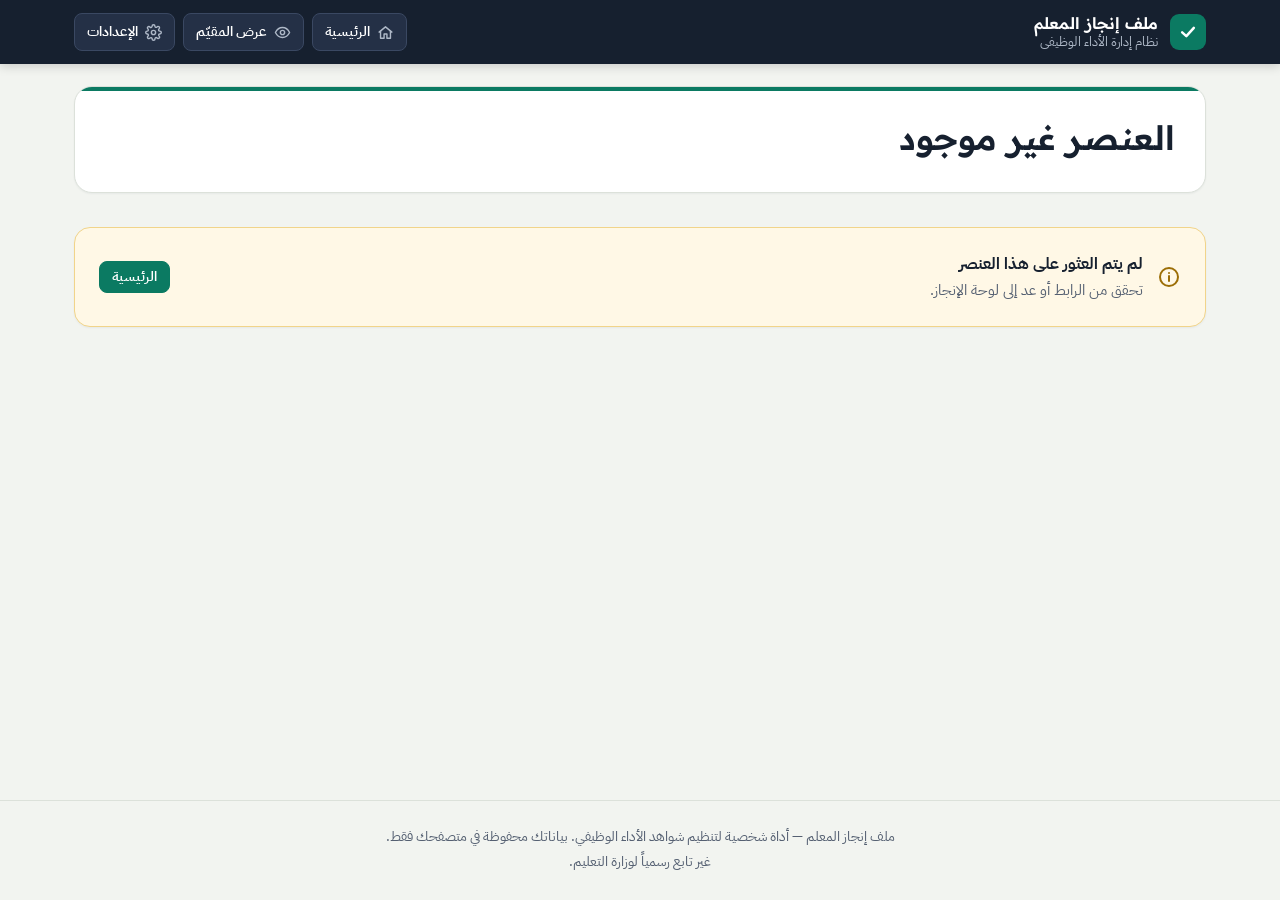
==== commit 7819b7f4: "تطبيق هوية العميل: خطوط IBM Plex Sans Arabic وReadex Pro، تصميم ورقي نظيف بلا زخارف، شريط أوزان مقسّ" ====
--- a/element.html
+++ b/element.html
@@ -5,11 +5,11 @@
 <meta name="viewport" content="width=device-width, initial-scale=1, viewport-fit=cover">
 <title>عنصر الأداء — ملف إنجاز المعلم</title>
 <meta name="description" content="تفاصيل عنصر الأداء: الشواهد وقائمة التحقق والأفكار والتقارير الجاهزة.">
-<meta name="theme-color" content="#052A21">
-<link rel="icon" href="data:image/svg+xml,%3Csvg xmlns=%27http://www.w3.org/2000/svg%27 viewBox=%270 0 40 40%27%3E%3Crect width=%2740%27 height=%2740%27 rx=%278%27 fill=%27%230F6E56%27/%3E%3Ccircle cx=%2720%27 cy=%2720%27 r=%278%27 fill=%27%23C9A227%27/%3E%3C/svg%3E">
+<meta name="theme-color" content="#16202F">
+<link rel="icon" href="data:image/svg+xml,%3Csvg xmlns=%27http://www.w3.org/2000/svg%27 viewBox=%270 0 40 40%27%3E%3Crect width=%2740%27 height=%2740%27 rx=%279%27 fill=%27%230B7A62%27/%3E%3Cpath d=%27M11 20.5l6 6 12-13%27 fill=%27none%27 stroke=%27%23fff%27 stroke-width=%274%27 stroke-linecap=%27round%27 stroke-linejoin=%27round%27/%3E%3C/svg%3E">
 <link rel="preconnect" href="https://fonts.googleapis.com">
 <link rel="preconnect" href="https://fonts.gstatic.com" crossorigin>
-<link rel="stylesheet" href="https://fonts.googleapis.com/css2?family=Reem+Kufi:wght@500;600;700&family=Tajawal:wght@400;500;700;800&display=swap">
+<link rel="stylesheet" href="https://fonts.googleapis.com/css2?family=IBM+Plex+Sans+Arabic:wght@400;500;600;700&family=Readex+Pro:wght@500;600;700&display=swap">
 <link rel="stylesheet" href="assets/css/style.css">
 </head>
 <body class="page-element">
--- a/assets/css/style.css
+++ b/assets/css/style.css
@@ -1,743 +1,497 @@
 /* ===== ملف إنجاز المعلم — الأنماط =====
- * الهوية: ليل زمردي عميق + ذهب + نجمة ثمانية (خاتم) كعنصر هندسي متكرر.
- * العناوين والأرقام بخط Reem Kufi (كوفي هندسي)، والنص بخط Tajawal.
- * كل عنصر من الأحد عشر له لون مميز يُمرَّر عبر --ac / --ac-deep / --ac-soft.
+ * لغة بصرية مسطحة تحريرية: خلفية ورقية فاتحة، بطاقات بيضاء بحد رفيع، شريط علوي كحلي،
+ * ولون مساند لكل عنصر من الأحد عشر يُمرَّر عبر --ac / --ac-deep / --ac-soft.
  */
 :root {
-  --night: #052A21;
-  --darker: #073A2D;
-  --dark: #0B4F3E;
-  --primary: #0F6E56;
-  --primary-2: #16936F;
-  --jade: #1FB389;
-  --light: #E4F1EB;
-  --light-2: #F1F7F4;
-  --gold: #D9A92E;
-  --gold-hi: #F6DB8A;
-  --gold-dark: #8C6A0F;
-  --gold-light: #FCF4D9;
-  --ink: #13231E;
-  --muted: #5A6B66;
-  --line: #DCE7E2;
-  --bg: #EFF4F1;
+  --paper: #F2F4F0;
   --card: #FFFFFF;
-  --danger: #B3362E;
-  --danger-bg: #FCEDEB;
-  --radius-lg: 26px;
-  --radius: 20px;
-  --radius-sm: 14px;
-  --ac: var(--primary);
-  --ac-deep: var(--dark);
-  --ac-soft: var(--light);
-  --shadow:
-    0 1px 1px rgba(5, 42, 33, .04),
-    0 2px 4px rgba(5, 42, 33, .04),
-    0 10px 24px -8px rgba(5, 42, 33, .10),
-    0 24px 48px -24px rgba(5, 42, 33, .16);
-  --shadow-hover:
-    0 1px 2px rgba(5, 42, 33, .05),
-    0 6px 12px -2px rgba(5, 42, 33, .07),
-    0 22px 40px -12px rgba(5, 42, 33, .20),
-    0 40px 70px -30px rgba(5, 42, 33, .25);
-  --font: "Tajawal", system-ui, -apple-system, "Segoe UI", Tahoma, Arial, sans-serif;
-  --display: "Reem Kufi", "Tajawal", system-ui, sans-serif;
-  --ease-out: cubic-bezier(.2, .8, .2, 1);
-  --star: url("data:image/svg+xml,%3Csvg xmlns='http://www.w3.org/2000/svg' viewBox='0 0 100 100'%3E%3Cpath fill='%23000' d='M50 0l14.6 14.6H85.4v20.8L100 50 85.4 64.6v20.8H64.6L50 100 35.4 85.4H14.6V64.6L0 50l14.6-14.6V14.6h20.8z'/%3E%3C/svg%3E");
-  --pattern: url("data:image/svg+xml,%3Csvg xmlns='http://www.w3.org/2000/svg' width='96' height='96' viewBox='0 0 96 96'%3E%3Cg fill='none' stroke='%23ffffff' stroke-width='1'%3E%3Cpath d='M48 20l8.2 8.2h11.6v11.6L76 48l-8.2 8.2v11.6H56.2L48 76l-8.2-8.2H28.2V56.2L20 48l8.2-8.2V28.2h11.6z'/%3E%3Cpath d='M48 34l4 10 10 4-10 4-4 10-4-10-10-4 10-4z'/%3E%3Cpath d='M0 0l20 20M96 0L76 20M0 96l20-20M96 96L76 76M48 0v20M48 96V76M0 48h20M96 48H76'/%3E%3Ccircle cx='0' cy='0' r='10'/%3E%3Ccircle cx='96' cy='0' r='10'/%3E%3Ccircle cx='0' cy='96' r='10'/%3E%3Ccircle cx='96' cy='96' r='10'/%3E%3C/g%3E%3C/svg%3E");
+  --ink: #16202F;
+  --muted: #556072;
+  --line: #DCE1DA;
+  --line-2: #C9D1C6;
+  --accent: #0B7A62;
+  --accent-deep: #08604D;
+  --accent-soft: #EAF5F1;
+  --chip: #EEF1EC;
+  --tint: #F7F9F6;
+  --navy-2: #243046;
+  --navy-3: #3A4862;
+  --navy-hi: #30405C;
+  --amber: #D99A0B;
+  --blue: #2E62D9;
+  --green: #0E9466;
+  --burnt: #C2491C;
+  --danger: #B4351F;
+  --danger-bg: #FCEDE8;
+  --ac: var(--accent);
+  --ac-deep: var(--accent-deep);
+  --ac-soft: var(--accent-soft);
+  --shadow: 0 1px 2px rgba(20, 30, 50, .05);
+  --shadow-hover: 0 8px 20px -12px rgba(20, 30, 50, .28);
+  --display: "Readex Pro", "IBM Plex Sans Arabic", Tahoma, sans-serif;
+  --body: "IBM Plex Sans Arabic", Tahoma, "Segoe UI", system-ui, sans-serif;
+  --ease: cubic-bezier(.2, .8, .2, 1);
+  --head-h: 64px;
+  color-scheme: light;
 }
 
 *, *::before, *::after { box-sizing: border-box; }
-[hidden] { display: none !important; }
-html { -webkit-text-size-adjust: 100%; scroll-behavior: smooth; }
+html { -webkit-text-size-adjust: 100%; scroll-padding-top: calc(var(--head-h) + 12px); }
 body {
-  margin: 0;
-  font-family: var(--font);
-  font-size: 16px;
-  line-height: 1.75;
-  color: var(--ink);
-  background:
-    radial-gradient(900px 500px at 100% 0, rgba(31, 179, 137, .07), transparent 60%),
-    radial-gradient(700px 500px at 0 30%, rgba(217, 169, 46, .06), transparent 60%),
-    var(--bg);
-  min-height: 100vh;
-  display: flex;
-  flex-direction: column;
-}
-main { flex: 1; }
-a { color: var(--primary); text-decoration-thickness: 1px; text-underline-offset: 3px; }
-a:hover { color: var(--dark); }
-h1, h2, h3, h4 { line-height: 1.35; margin: 0 0 .5em; font-weight: 700; }
-h1, h2 { font-family: var(--display); letter-spacing: 0; }
-p { margin: 0 0 .75em; }
+  margin: 0; background: var(--paper); color: var(--ink);
+  font: 400 16px/1.75 var(--body);
+  min-height: 100vh; display: flex; flex-direction: column;
+}
+main { flex: 1; outline: none; }
+button, input, select, textarea { font: inherit; color: inherit; }
+button { cursor: pointer; }
 img { max-width: 100%; }
-:focus-visible { outline: 3px solid var(--gold); outline-offset: 2px; border-radius: 8px; }
-
-.container { width: 100%; max-width: 1200px; margin-inline: auto; padding-inline: 22px; }
+a { color: var(--accent); text-decoration-thickness: 1px; text-underline-offset: 3px; }
+a:hover { color: var(--accent-deep); }
+h1, h2, h3 { font-family: var(--display); font-weight: 600; line-height: 1.35; margin: 0; text-wrap: balance; }
+p { margin: 0; }
+:focus-visible { outline: 3px solid var(--accent); outline-offset: 2px; border-radius: 6px; }
 .muted { color: var(--muted); }
+.num, .ring-num, .sb-val, .el-no, .el-pct, .el-count, .count, .seg-ticks { font-variant-numeric: tabular-nums; }
 .sr-only { position: absolute !important; width: 1px; height: 1px; overflow: hidden; clip: rect(0 0 0 0); white-space: nowrap; }
-.ic { width: 20px; height: 20px; fill: none; stroke: currentColor; stroke-width: 1.8; stroke-linecap: round; stroke-linejoin: round; flex-shrink: 0; }
+.sr-only:focus { position: fixed !important; top: 8px; right: 8px; width: auto; height: auto; clip: auto; padding: 8px 14px; background: #fff; color: var(--ink); z-index: 200; border-radius: 8px; }
 .print-only { display: none; }
-.sr-only:focus { position: fixed !important; top: 8px; right: 8px; width: auto; height: auto; clip: auto; padding: 8px 14px; background: #fff; color: var(--dark); z-index: 200; border-radius: 8px; }
-.muted-light { color: rgba(255, 255, 255, .82); margin-top: 10px; max-width: 52ch; }
-
-/* =========================================================
-   الترويسة الحية
+.container { width: 100%; max-width: 1180px; margin-inline: auto; padding-inline: 24px; }
+
+.ic { width: 20px; height: 20px; flex-shrink: 0; fill: none; stroke: currentColor; stroke-width: 2; stroke-linecap: round; stroke-linejoin: round; }
+
+/* =========================================================
+   الشريط العلوي الكحلي
    ========================================================= */
 .site-header {
-  position: relative;
-  color: #fff;
-  background:
-    radial-gradient(120% 90% at 85% 0%, #0E6A52 0%, transparent 55%),
-    radial-gradient(80% 80% at 0% 100%, #0A4E3D 0%, transparent 60%),
-    linear-gradient(160deg, #04241C 0%, var(--night) 40%, #08402F 100%);
-  overflow: hidden;
-  isolation: isolate;
-  padding-bottom: 8px;
-}
-.site-header::after {
-  content: "";
-  position: absolute;
-  inset-inline: 0;
-  bottom: 0;
-  height: 3px;
-  background: linear-gradient(90deg, transparent, var(--gold) 18%, var(--gold-hi) 50%, var(--gold) 82%, transparent);
-  opacity: .9;
-}
-.site-header.is-accent {
-  background:
-    radial-gradient(90% 120% at 90% 0%, color-mix(in srgb, var(--ac) 85%, #fff 0%) 0%, transparent 60%),
-    radial-gradient(70% 90% at 0% 100%, color-mix(in srgb, var(--ac) 55%, #04241C) 0%, transparent 70%),
-    linear-gradient(155deg, #04241C 0%, color-mix(in srgb, var(--ac-deep) 70%, #04241C) 55%, color-mix(in srgb, var(--ac) 60%, #04241C) 100%);
-}
-
-.hero-fx { position: absolute; inset: 0; z-index: -1; pointer-events: none; overflow: hidden; }
-.fx-pattern {
-  position: absolute; inset: -96px;
-  background-image: var(--pattern);
-  background-size: 96px 96px;
-  opacity: .08;
-  animation: patternDrift 90s linear infinite;
-  -webkit-mask-image: radial-gradient(120% 100% at 80% 20%, #000 20%, rgba(0, 0, 0, .35) 70%, transparent 100%);
-  mask-image: radial-gradient(120% 100% at 80% 20%, #000 20%, rgba(0, 0, 0, .35) 70%, transparent 100%);
-}
-@keyframes patternDrift { to { transform: translate(96px, 96px); } }
-.blob { position: absolute; border-radius: 50%; filter: blur(60px); opacity: .55; will-change: transform; }
-.blob.b1 { width: 420px; height: 420px; background: radial-gradient(circle, #1FB389, transparent 70%); top: -160px; left: 8%; animation: float1 22s ease-in-out infinite alternate; }
-.blob.b2 { width: 340px; height: 340px; background: radial-gradient(circle, #D9A92E, transparent 70%); bottom: -170px; right: 18%; opacity: .38; animation: float2 26s ease-in-out infinite alternate; }
-.blob.b3 { width: 260px; height: 260px; background: radial-gradient(circle, #3BA7C9, transparent 70%); top: 20%; right: -80px; opacity: .3; animation: float1 30s ease-in-out infinite alternate-reverse; }
-.is-accent .blob.b1 { background: radial-gradient(circle, var(--ac), transparent 70%); opacity: .7; }
-.is-accent .blob.b3 { background: radial-gradient(circle, color-mix(in srgb, var(--ac) 50%, #fff), transparent 70%); }
-@keyframes float1 { to { transform: translate(60px, 40px) scale(1.15); } }
-@keyframes float2 { to { transform: translate(-70px, -30px) scale(1.1); } }
-
-.header-row { display: flex; align-items: center; justify-content: space-between; gap: 16px; padding-block: 16px; }
-.brand { display: flex; align-items: center; gap: 12px; color: #fff; text-decoration: none; }
+  position: sticky; top: 0; z-index: 50; background: var(--ink); color: #F4F6F8;
+  box-shadow: 0 2px 10px rgba(0, 0, 0, .18);
+}
+.header-row { display: flex; align-items: center; justify-content: space-between; gap: 16px; min-height: var(--head-h); }
+.brand { display: flex; align-items: center; gap: 12px; color: #fff; text-decoration: none; min-width: 0; }
 .brand:hover { color: #fff; }
 .brand-mark {
-  width: 46px; height: 46px; display: grid; place-items: center;
-  border-radius: 15px; color: var(--gold-hi);
-  background: linear-gradient(145deg, rgba(255, 255, 255, .16), rgba(255, 255, 255, .04));
-  box-shadow: inset 0 0 0 1px rgba(255, 255, 255, .2), 0 8px 20px -8px rgba(0, 0, 0, .5);
-}
-.brand-mark svg { width: 30px; height: 30px; transition: transform .8s var(--ease-out); }
-.brand:hover .brand-mark svg { transform: rotate(45deg); }
-.brand-text { display: flex; flex-direction: column; line-height: 1.3; }
-.brand-text strong { font-family: var(--display); font-size: 1.15rem; font-weight: 700; }
-.brand-text small { font-size: .82rem; opacity: .78; }
-.top-nav {
-  display: flex; gap: 2px; padding: 4px; border-radius: 999px;
-  background: rgba(255, 255, 255, .07); box-shadow: inset 0 0 0 1px rgba(255, 255, 255, .12);
-  backdrop-filter: blur(10px); -webkit-backdrop-filter: blur(10px);
-}
+  width: 36px; height: 36px; border-radius: 9px; background: var(--accent); color: #fff;
+  display: grid; place-items: center; flex-shrink: 0;
+}
+.brand-mark .ic { width: 20px; height: 20px; stroke-width: 3; }
+.brand-text { display: flex; flex-direction: column; line-height: 1.3; min-width: 0; }
+.brand-text strong { font: 600 16px/1.3 var(--display); }
+.brand-text small { font-size: 13px; color: #AEB8C7; white-space: nowrap; overflow: hidden; text-overflow: ellipsis; }
+.top-nav { display: flex; gap: 8px; flex-wrap: wrap; }
 .top-link {
-  display: inline-flex; align-items: center; gap: 7px;
-  padding: 8px 16px; border-radius: 999px;
-  color: rgba(255, 255, 255, .82); text-decoration: none; font-weight: 500; font-size: .94rem;
-  transition: background .25s, color .25s;
-}
-.top-link:hover { background: rgba(255, 255, 255, .1); color: #fff; }
-.top-link.is-active { background: linear-gradient(135deg, var(--gold-hi), var(--gold)); color: #2A1F02; font-weight: 700; box-shadow: 0 6px 16px -6px rgba(217, 169, 46, .7); }
-.top-link .ic { width: 18px; height: 18px; }
-
-.page-hero { padding-block: 22px 70px; }
-.page-hero h1 { font-size: clamp(1.6rem, 1.1rem + 1.8vw, 2.4rem); margin: 0; text-wrap: balance; }
-.page-hero p { margin: 8px 0 0; opacity: .85; max-width: 62ch; }
-.crumbs { font-size: .88rem; opacity: .8; margin-bottom: 8px; display: flex; gap: 6px; align-items: center; flex-wrap: wrap; }
-.crumbs a { color: #fff; }
-
-/* ===== الرئيسية: البطل ===== */
-.site-header.is-big { padding-bottom: 30px; }
-.hero-dash {
-  display: grid;
-  grid-template-columns: minmax(0, 1fr) auto;
-  gap: 40px;
-  align-items: center;
-  padding-block: 26px 70px;
-}
-.teacher-card .hello {
-  display: inline-flex; align-items: center; gap: 10px;
-  font-size: .95rem; color: var(--gold-hi); margin-bottom: 10px; font-weight: 500;
-}
-.hello-dot { width: 8px; height: 8px; border-radius: 50%; background: var(--gold-hi); box-shadow: 0 0 0 4px rgba(246, 219, 138, .18), 0 0 14px var(--gold); }
-.teacher-card h1 {
-  font-size: clamp(2rem, 1.2rem + 3.4vw, 3.6rem); margin: 0 0 6px; line-height: 1.25; text-wrap: balance;
-  background: linear-gradient(180deg, #fff 30%, #CFEDE2);
-  -webkit-background-clip: text; background-clip: text; color: transparent;
-  text-shadow: 0 0 0 transparent;
-}
-.teacher-meta { display: flex; flex-wrap: wrap; gap: 6px 18px; margin: 12px 0 0; padding: 0; list-style: none; color: rgba(255, 255, 255, .9); }
-.teacher-meta li { display: inline-flex; gap: 6px; align-items: baseline; font-size: .95rem; }
-.teacher-meta li + li::before { content: ""; width: 5px; height: 5px; background: var(--gold); transform: rotate(45deg); align-self: center; margin-inline-end: 12px; }
-.teacher-meta li b { font-weight: 400; opacity: .6; }
-
-.stat-chips { display: flex; flex-wrap: wrap; gap: 12px; margin-top: 26px; }
-.stat-chip {
-  --c: var(--jade);
-  display: flex; align-items: center; gap: 12px;
-  padding: 10px 18px 10px 14px; border-radius: 18px;
-  background: linear-gradient(145deg, rgba(255, 255, 255, .12), rgba(255, 255, 255, .03));
-  box-shadow: inset 0 0 0 1px rgba(255, 255, 255, .14), 0 12px 30px -16px rgba(0, 0, 0, .6);
-  backdrop-filter: blur(8px); -webkit-backdrop-filter: blur(8px);
-}
-.stat-chip.sc-gold { --c: var(--gold); }
-.stat-chip.sc-sky { --c: #4CB8E0; }
-.sc-ic {
-  width: 40px; height: 40px; border-radius: 13px; display: grid; place-items: center;
-  background: radial-gradient(circle at 30% 25%, color-mix(in srgb, var(--c) 55%, #fff), var(--c));
-  color: #04241C; box-shadow: 0 6px 16px -6px var(--c);
-}
-.sc-ic .ic { width: 20px; height: 20px; stroke-width: 2.2; }
-.stat-chip.sc-gold .sc-ic .ic { fill: #04241C; stroke: none; }
-.sc-body { display: flex; flex-direction: column; line-height: 1.15; }
-.sc-val { font-family: var(--display); direction: ltr; text-align: end; }
-.sc-val b { font-size: 1.55rem; font-weight: 700; color: #fff; }
-.sc-val small { font-size: .9rem; color: rgba(255, 255, 255, .55); margin-inline-start: 2px; }
-.sc-label { font-size: .8rem; color: rgba(255, 255, 255, .72); }
-
-.hero-ring-wrap { position: relative; display: grid; place-items: center; padding: 34px; }
-.hero-ring-wrap::before {
-  content: ""; position: absolute; inset: 14%; border-radius: 50%;
-  background: radial-gradient(circle, rgba(217, 169, 46, .35), transparent 70%);
-  filter: blur(26px);
-  animation: glow 4.5s ease-in-out infinite alternate;
-}
-@keyframes glow { from { opacity: .55; transform: scale(.92); } to { opacity: 1; transform: scale(1.06); } }
-.hero-ring-wrap .ring-track { stroke: rgba(255, 255, 255, .1); }
-.hero-ring-wrap .ring > svg:not(.ring-star) { filter: drop-shadow(0 0 10px rgba(246, 219, 138, .45)); }
-.hero-ring-wrap .ring-num { color: #fff; font-size: 3.6em; }
-.hero-ring-wrap .ring-pct { color: var(--gold-hi); }
-.hero-ring-wrap .ring-caption { color: rgba(255, 255, 255, .75); }
-.hero-ring-wrap .ring-star { color: var(--gold-hi); opacity: .5; }
-
-.overlap { margin-top: -44px; position: relative; z-index: 2; }
-
-/* ===== العداد الدائري ===== */
-.ring { position: relative; display: inline-block; flex-shrink: 0; }
-.ring > svg:not(.ring-star) { width: 100%; height: 100%; display: block; position: relative; }
-.ring-star {
-  position: absolute; inset: -16%; width: 132%; height: 132%;
-  color: var(--gold); opacity: .35; pointer-events: none;
-  animation: spin 80s linear infinite;
-}
-@keyframes spin { to { transform: rotate(360deg); } }
-.ring-track { stroke: var(--light); }
-.ring-bar { transition: stroke-dashoffset 1.4s var(--ease-out); }
+  display: inline-flex; align-items: center; gap: 7px; padding: 6px 12px; border-radius: 8px;
+  background: var(--navy-2); border: 1px solid var(--navy-3); color: #fff; text-decoration: none;
+  font-size: 14px; font-weight: 600; transition: background .15s;
+}
+.top-link .ic { width: 17px; height: 17px; color: #AEB8C7; }
+.top-link:hover { background: var(--navy-hi); color: #fff; }
+.top-link.is-active { background: var(--accent); border-color: var(--accent); }
+.top-link.is-active .ic { color: #fff; }
+
+/* رأس الصفحة (أسفل الشريط) */
+.page-head { padding-top: 22px; }
+.page-hero {
+  background: var(--card); border: 1px solid var(--line); border-radius: 18px; box-shadow: var(--shadow);
+  padding: 24px 30px 26px; max-width: calc(1180px - 48px); width: calc(100% - 48px); position: relative; overflow: hidden;
+}
+.page-hero::before { content: ""; position: absolute; inset: 0 0 auto 0; height: 4px; background: var(--ac); }
+.page-hero h1 { font-size: clamp(1.5rem, 1.1rem + 1.6vw, 2.1rem); margin: 4px 0 6px; }
+.page-hero > p { color: var(--muted); font-size: 17px; max-width: 70ch; }
+.crumbs { display: flex; flex-wrap: wrap; align-items: center; gap: 6px; font-size: 14px; color: var(--muted); }
+.crumbs a { color: var(--accent); text-decoration: none; font-weight: 600; }
+.crumbs a:hover { text-decoration: underline; }
+.overlap { margin-top: 20px; }
+
+/* شرائح */
+.chips { list-style: none; margin: 14px 0 0; padding: 0; display: flex; flex-wrap: wrap; gap: 8px; }
+.chip {
+  display: inline-flex; align-items: center; gap: 6px; border-radius: 999px; padding: 3px 12px;
+  font-size: 14px; font-weight: 600; background: var(--chip); color: var(--muted); line-height: 1.6; white-space: nowrap;
+}
+.chip-k { color: #8A93A1; font-weight: 500; }
+.chip-k + span { color: var(--ink); }
+.chip-ac { background: var(--ac); color: #fff; }
+.w-pct { direction: ltr; unicode-bidi: isolate; }
+.tag { display: inline-block; font-size: 13px; font-weight: 700; border-radius: 6px; padding: 1px 8px; background: var(--chip); color: var(--muted); }
+.badge-done {
+  display: inline-flex; align-items: center; gap: 5px; border-radius: 999px; padding: 2px 11px 2px 9px;
+  background: var(--green); color: #fff; font-size: 13px; font-weight: 700; line-height: 1.7; white-space: nowrap;
+}
+.badge-done .ic { width: 14px; height: 14px; stroke-width: 3; }
+
+/* =========================================================
+   الرئيسية: بطاقة الترحيب
+   ========================================================= */
+.hero-card {
+  background: var(--card); border: 1px solid var(--line); border-radius: 18px; box-shadow: var(--shadow);
+  padding: 28px 32px 24px; display: grid; grid-template-columns: minmax(0, 1fr) auto; gap: 8px 36px; align-items: center;
+}
+.hello { color: var(--muted); font-size: 15px; font-weight: 500; }
+.hero-card h1 { font-size: clamp(1.7rem, 1.2rem + 1.8vw, 2.4rem); margin: 2px 0 0; }
+.hero-card .lead { color: var(--muted); font-size: 17px; margin-top: 8px; max-width: 60ch; }
+.stats-row { display: grid; grid-template-columns: repeat(3, minmax(0, 1fr)); gap: 12px; margin-top: 22px; }
+.stat-big { background: var(--tint); border: 1px solid var(--line); border-radius: 14px; padding: 12px 16px 10px; }
+.sb-val { display: flex; align-items: baseline; gap: 6px; line-height: 1.1; }
+.sb-val b { font: 700 34px/1.1 var(--display); color: var(--ac); }
+.sb-val small { font: 500 16px var(--display); color: var(--muted); }
+.sb-label { font-size: 14px; font-weight: 600; color: var(--muted); margin-top: 4px; }
+.hero-ring-wrap { display: grid; place-items: center; }
+.hero-seg { grid-column: 1 / -1; border-top: 1px solid var(--line); margin-top: 18px; padding-top: 16px; }
+
+/* العداد الدائري */
+.ring { position: relative; flex-shrink: 0; --ring: var(--accent); }
+.ring > svg { width: 100%; height: 100%; display: block; }
+.ring-track { stroke: #E8ECE5; }
+.ring-bar { stroke: var(--ring); transition: stroke-dashoffset .9s var(--ease); }
 .ring-center { position: absolute; inset: 0; display: flex; flex-direction: column; align-items: center; justify-content: center; text-align: center; }
-.ring-value { display: flex; align-items: baseline; gap: 2px; direction: ltr; }
-.ring-num { font-family: var(--display); font-size: 2.8em; font-weight: 700; color: var(--dark); line-height: 1; font-variant-numeric: tabular-nums; }
-.ring-pct { font-family: var(--display); font-size: 1.2em; font-weight: 600; color: var(--gold); }
-.ring-caption { font-size: .85rem; color: var(--muted); margin-top: 6px; }
-.ring.sm .ring-num { font-size: 1.6em; }
-.ring.sm .ring-pct { font-size: .85em; }
-
-/* =========================================================
-   البطاقات
+.ring-value { display: flex; align-items: baseline; direction: ltr; line-height: 1; }
+.ring-num { font: 700 42px/1 var(--display); color: var(--ink); }
+.ring-pct { font: 600 20px/1 var(--display); color: var(--muted); margin-inline-start: 2px; }
+.ring-caption { font-size: 13px; font-weight: 600; color: var(--muted); margin-top: 6px; }
+.hero-ring .ring-num { font-size: 48px; }
+.ring.sm .ring-num { font-size: 28px; }
+.ring.sm .ring-pct { font-size: 15px; }
+.ring.sm .ring-caption { font-size: 11.5px; margin-top: 3px; }
+
+/* الشريط المقسّم بالأوزان */
+.seg-cap { display: flex; flex-wrap: wrap; align-items: baseline; justify-content: space-between; gap: 2px 14px; margin-bottom: 7px; }
+.seg-cap span { font-size: 14px; font-weight: 600; }
+.seg-cap small { font-size: 12.5px; color: var(--muted); }
+.seg-row { display: flex; height: 34px; border-radius: 9px; overflow: hidden; border: 1px solid var(--line); background: #fff; }
+.seg {
+  position: relative; flex: 1 1 0; min-width: 0; display: flex; align-items: center; justify-content: flex-start; padding-inline-start: 7px;
+  background: color-mix(in srgb, var(--ac) 16%, #fff); text-decoration: none;
+  border-inline-end: 2px solid #fff; transition: filter .15s;
+}
+.seg:last-child { border-inline-end: 0; }
+.seg-fill { position: absolute; inset-block: 0; inset-inline-start: 0; background: var(--ac); }
+.seg-n { position: relative; font: 600 12.5px/1 var(--display); color: var(--ac-deep); }
+.seg.is-lit .seg-n { color: #fff; }
+a.seg:hover { filter: brightness(.93); }
+a.seg:focus-visible { outline-offset: -3px; border-radius: 6px; }
+.seg-ticks { display: flex; font-size: 11.5px; color: var(--muted); margin-top: 3px; }
+.seg-ticks span { flex: 1 1 0; text-align: center; min-width: 0; }
+
+/* أزرار سريعة */
+.quick-actions { display: grid; grid-template-columns: repeat(3, minmax(0, 1fr)); gap: 14px; }
+.qa {
+  display: flex; align-items: center; gap: 12px; padding: 14px 16px; text-align: start;
+  background: var(--card); border: 1px solid var(--line); border-radius: 14px; box-shadow: var(--shadow);
+  color: var(--ink); text-decoration: none; transition: transform .2s var(--ease), border-color .2s, box-shadow .2s;
+}
+.qa:hover { color: var(--ink); transform: translateY(-2px); border-color: var(--line-2); box-shadow: var(--shadow-hover); }
+.qa strong { display: block; font: 600 16px/1.4 var(--display); }
+.qa small { display: block; font-size: 13.5px; color: var(--muted); line-height: 1.5; }
+.qa-icon { width: 42px; height: 42px; border-radius: 10px; display: grid; place-items: center; flex-shrink: 0; background: var(--accent-soft); color: var(--accent); }
+.qa.is-primary .qa-icon { background: var(--accent); color: #fff; }
+
+.share-panel { display: none; gap: 22px; align-items: center; }
+.share-panel.show { display: flex; animation: rise .35s var(--ease) both; }
+.share-url { flex: 1; min-width: 0; }
+
+/* =========================================================
+   البطاقات والأقسام
    ========================================================= */
 .card {
-  background: var(--card);
-  border-radius: var(--radius);
-  box-shadow: var(--shadow);
-  border: 1px solid rgba(5, 42, 33, .05);
-  padding: 24px;
-}
-.card + .card { margin-top: 20px; }
-.card-title { display: flex; align-items: center; gap: 12px; font-size: 1.2rem; margin-bottom: 16px; color: var(--ink); }
-.card-title .ic {
-  color: var(--ac); width: 38px; height: 38px; padding: 9px; border-radius: 12px;
-  background: var(--ac-soft);
-}
-.card-title .count {
-  margin-inline-start: auto; font-family: var(--display); font-size: .9rem; font-weight: 600;
-  color: var(--ac-deep); background: var(--ac-soft); padding: 2px 12px; border-radius: 999px;
-}
-
-.section { padding-block: 32px; }
-.section-head { display: flex; align-items: end; justify-content: space-between; gap: 12px; margin-bottom: 20px; flex-wrap: wrap; }
-.section-head h2 { font-size: 1.6rem; margin: 0; color: var(--ink); display: flex; align-items: center; gap: 12px; }
-.section-head h2::before {
-  content: ""; width: 22px; height: 22px; flex-shrink: 0;
-  background: linear-gradient(135deg, var(--gold-hi), var(--gold));
-  -webkit-mask: var(--star) center / contain no-repeat; mask: var(--star) center / contain no-repeat;
-}
-.section-head p { margin: 4px 0 0; color: var(--muted); font-size: .95rem; max-width: 70ch; }
-
-/* أزرار سريعة */
-.quick-actions { display: grid; grid-template-columns: repeat(3, 1fr); gap: 16px; }
-.qa {
-  position: relative; overflow: hidden;
-  display: flex; align-items: center; gap: 14px;
-  padding: 18px 20px; border-radius: var(--radius);
-  background: var(--card); box-shadow: var(--shadow); border: 1px solid rgba(5, 42, 33, .05);
-  color: var(--ink); text-decoration: none; cursor: pointer; font: inherit; text-align: start;
-  transition: transform .35s var(--ease-out), box-shadow .35s var(--ease-out);
-}
-.qa:hover { transform: translateY(-4px); box-shadow: var(--shadow-hover); color: var(--ink); }
-.qa-icon {
-  width: 50px; height: 50px; border-radius: 16px; display: grid; place-items: center; flex-shrink: 0;
-  background: linear-gradient(145deg, var(--jade), var(--primary)); color: #fff;
-  box-shadow: 0 10px 20px -10px var(--primary);
-}
-.qa-icon .ic { width: 24px; height: 24px; }
-.qa.gold { background: linear-gradient(135deg, #FFFBEC, #fff 60%); border-color: rgba(217, 169, 46, .35); }
-.qa.gold .qa-icon { background: linear-gradient(145deg, var(--gold-hi), var(--gold)); color: #3A2B02; box-shadow: 0 10px 20px -10px var(--gold); }
-.qa strong { display: block; font-size: 1.02rem; }
-.qa small { display: block; color: var(--muted); font-size: .84rem; line-height: 1.5; }
-
-/* ===== شبكة العناصر ===== */
-.el-grid { display: grid; grid-template-columns: repeat(auto-fill, minmax(270px, 1fr)); gap: 18px; }
+  background: var(--card); border: 1px solid var(--line); border-radius: 16px; box-shadow: var(--shadow);
+  padding: 22px 24px;
+}
+.card + .card { margin-top: 18px; }
+.card-title { display: flex; align-items: center; gap: 10px; font: 600 19px/1.4 var(--display); margin: 0 0 14px; }
+.card-title .ic { color: var(--ac); }
+.count { margin-inline-start: auto; font: 600 13px/1 var(--body); background: var(--chip); color: var(--muted); border-radius: 999px; padding: 5px 11px; }
+
+.section { margin-top: 34px; }
+.section-head { margin-bottom: 16px; }
+.section-head h2 { font-size: 24px; }
+.section-head p { color: var(--muted); font-size: 15px; margin-top: 2px; }
+
+.notice { display: flex; align-items: center; gap: 14px; }
+.notice > .ic { width: 24px; height: 24px; }
+.notice > div { flex: 1; min-width: 0; }
+.notice p { color: var(--muted); font-size: 14.5px; }
+.notice-warn { background: #FFF8E6; border-color: #F1D48A; }
+.notice-warn > .ic { color: #9C6E06; }
+
+/* شبكة العناصر */
+.el-grid { display: grid; grid-template-columns: repeat(auto-fill, minmax(270px, 1fr)); gap: 16px; }
 .el-card {
-  position: relative; display: flex; flex-direction: column; gap: 16px;
-  padding: 20px 20px 18px; border-radius: var(--radius-lg);
-  background:
-    radial-gradient(120% 70% at 100% 0%, color-mix(in srgb, var(--ac-soft) 80%, transparent), transparent 60%),
-    var(--card);
-  box-shadow: var(--shadow);
-  border: 1px solid color-mix(in srgb, var(--ac) 10%, transparent);
-  color: var(--ink); text-decoration: none; overflow: hidden; isolation: isolate;
-  transition: transform .4s var(--ease-out), box-shadow .4s var(--ease-out), border-color .3s;
-  animation: fadeUp .7s var(--ease-out) both;
-  animation-delay: calc(var(--i, 0) * 60ms + 150ms);
-}
-.el-card::before {
-  content: ""; position: absolute; inset-inline: 0; top: 0; height: 4px;
-  background: linear-gradient(90deg, var(--ac), color-mix(in srgb, var(--ac) 40%, #fff));
-}
-.el-deco {
-  position: absolute; z-index: -1; width: 170px; height: 170px; bottom: -70px; inset-inline-end: -70px;
-  background: var(--ac); opacity: .07;
-  -webkit-mask: var(--star) center / contain no-repeat; mask: var(--star) center / contain no-repeat;
-  transition: transform .9s var(--ease-out), opacity .4s;
-}
-.el-card:hover, .el-card:focus-visible {
-  transform: translateY(-6px);
-  color: var(--ink);
-  border-color: color-mix(in srgb, var(--ac) 35%, transparent);
-  box-shadow:
-    0 2px 4px rgba(5, 42, 33, .05),
-    0 20px 40px -14px color-mix(in srgb, var(--ac) 45%, transparent),
-    0 0 0 4px color-mix(in srgb, var(--ac) 10%, transparent);
-}
-.el-card:hover .el-deco { transform: rotate(45deg) scale(1.15); opacity: .13; }
-.el-card:active { transform: translateY(-2px) scale(.99); }
-@keyframes fadeUp { from { opacity: 0; transform: translateY(22px); } to { opacity: 1; transform: none; } }
-
-.el-top { display: flex; align-items: flex-start; gap: 14px; }
-.el-emoji {
-  position: relative; width: 58px; height: 58px; border-radius: 50%; display: grid; place-items: center;
-  font-size: 1.7rem; flex-shrink: 0;
-  background: radial-gradient(circle at 30% 25%, #fff, var(--ac-soft) 70%);
-  box-shadow: inset 0 0 0 2px color-mix(in srgb, var(--ac) 30%, transparent), 0 10px 20px -10px var(--ac);
-  transition: transform .5s var(--ease-out);
-}
-.el-emoji::after {
-  content: ""; position: absolute; inset: -5px; border-radius: 50%;
-  border: 1.5px dashed color-mix(in srgb, var(--ac) 35%, transparent);
-}
-.el-card:hover .el-emoji { transform: scale(1.08) rotate(-6deg); }
-.el-head { min-width: 0; flex: 1; }
-.el-num { display: flex; align-items: center; justify-content: space-between; gap: 8px; font-size: .8rem; color: var(--ac); font-weight: 700; margin-bottom: 2px; }
-.el-title { font-family: var(--display); font-size: 1.12rem; font-weight: 600; line-height: 1.5; margin: 0; color: var(--ink); }
-.el-prog { margin-top: auto; display: grid; gap: 8px; }
-.el-foot { display: flex; align-items: center; justify-content: space-between; gap: 8px; font-size: .86rem; color: var(--muted); }
-.el-foot b { font-family: var(--display); color: var(--ac-deep); font-size: 1.05rem; }
-.el-pct { font-family: var(--display); font-weight: 600; color: var(--ac-deep); }
-.weight-chip {
-  display: inline-flex; align-items: center; padding: 1px 10px; border-radius: 999px;
-  background: var(--ac-soft); color: var(--ac-deep); font-weight: 700; font-size: .78rem; white-space: nowrap;
-}
-
-.el-card.is-complete {
-  border-color: rgba(217, 169, 46, .55);
-  background:
-    radial-gradient(120% 70% at 100% 0%, rgba(252, 244, 217, .95), transparent 60%),
-    linear-gradient(180deg, #FFFDF6, #fff 60%);
-}
-.el-card.is-complete::before { background: linear-gradient(90deg, var(--gold), var(--gold-hi), var(--gold)); height: 5px; }
-
-.bar { height: 10px; border-radius: 999px; background: color-mix(in srgb, var(--ac) 10%, #EEF2F0); overflow: hidden; }
-.bar-fill {
-  position: relative; display: block; height: 100%; border-radius: inherit;
-  background: linear-gradient(90deg, color-mix(in srgb, var(--ac) 55%, #fff), var(--ac) 60%, var(--ac-deep));
-  box-shadow: 0 0 10px -2px var(--ac);
-  transition: width 1.3s var(--ease-out);
-}
-.bar-fill.is-gold { background: linear-gradient(90deg, var(--gold-hi), var(--gold) 55%, #B8871A); box-shadow: 0 0 10px -2px var(--gold); }
-
-.badge-gold {
-  position: relative; overflow: hidden;
-  display: inline-flex; align-items: center; gap: 5px;
-  padding: 3px 12px 3px 10px; border-radius: 999px;
-  background: linear-gradient(135deg, #FCE7A2, var(--gold) 55%, #A9801A);
-  color: #33260A; font-weight: 800; font-size: .76rem;
-  box-shadow: 0 4px 12px -3px rgba(169, 128, 26, .6), inset 0 1px 0 rgba(255, 255, 255, .6);
-  white-space: nowrap;
-}
-.badge-gold::after {
-  content: ""; position: absolute; top: 0; bottom: 0; width: 40%; left: -60%;
-  background: linear-gradient(100deg, transparent, rgba(255, 255, 255, .85), transparent);
-  animation: shine 3.2s ease-in-out infinite;
-}
-@keyframes shine { 0%, 55% { left: -60%; } 100% { left: 130%; } }
-.badge-gold .ic { width: 14px; height: 14px; fill: currentColor; stroke: none; }
-
-/* تنبيه */
-.notice { display: flex; gap: 14px; align-items: flex-start; }
-.notice > .ic { width: 26px; height: 26px; margin-top: 2px; }
-.notice strong { display: block; margin-bottom: 2px; }
-.notice p { margin: 0; color: var(--muted); }
-.notice-warn { background: linear-gradient(135deg, #FFF8E2, #fff 70%); border: 1px solid rgba(217, 169, 46, .45); }
-.notice-warn > .ic { color: var(--gold-dark); }
-.notice .btn { margin-inline-start: auto; align-self: center; }
+  position: relative; overflow: hidden; display: flex; flex-direction: column; gap: 10px;
+  background: var(--card); border: 1px solid var(--line); border-radius: 16px; box-shadow: var(--shadow);
+  padding: 20px 20px 16px; color: var(--ink); text-decoration: none;
+  transition: transform .2s var(--ease), border-color .2s, box-shadow .2s;
+}
+.el-card::before { content: ""; position: absolute; inset: 0 0 auto 0; height: 4px; background: var(--ac); }
+.el-card:hover { color: var(--ink); transform: translateY(-2px); border-color: color-mix(in srgb, var(--ac) 35%, var(--line)); box-shadow: var(--shadow-hover); }
+.el-top { display: flex; align-items: center; justify-content: space-between; gap: 10px; }
+.el-no { font: 700 30px/1 var(--display); color: var(--ac); min-width: 1.2em; }
+.el-no.lg { font-size: 46px; }
+.el-tags { display: flex; align-items: center; gap: 8px; }
+.el-emoji { font-size: 18px; line-height: 1; }
+.el-title { font: 600 17.5px/1.5 var(--display); min-height: 3em; }
+.el-prog { margin-top: auto; }
+.el-foot { display: flex; align-items: center; justify-content: space-between; gap: 8px; font-size: 14px; color: var(--muted); margin-bottom: 7px; }
+.el-count b { font: 700 15px var(--display); color: var(--ink); }
+.el-pct { font: 700 15px var(--display); color: var(--ac); }
+
+.bar { height: 8px; border-radius: 999px; background: var(--chip); overflow: hidden; }
+.bar-fill { display: block; height: 100%; width: 0; border-radius: inherit; background: var(--ac); transition: width .8s var(--ease); }
 
 /* =========================================================
    الأزرار والنماذج
    ========================================================= */
 .btn {
   display: inline-flex; align-items: center; justify-content: center; gap: 8px;
-  padding: 11px 20px; border-radius: 14px; border: 1px solid transparent;
-  font: inherit; font-weight: 700; font-size: .95rem; line-height: 1.3;
-  cursor: pointer; text-decoration: none; white-space: nowrap;
-  background: linear-gradient(145deg, var(--primary-2), var(--dark)); color: #fff;
-  box-shadow: 0 8px 18px -10px var(--dark), inset 0 1px 0 rgba(255, 255, 255, .18);
-  transition: transform .2s var(--ease-out), box-shadow .25s, filter .2s;
-}
-.btn:hover { color: #fff; transform: translateY(-1px); filter: brightness(1.08); box-shadow: 0 12px 24px -10px var(--dark), inset 0 1px 0 rgba(255, 255, 255, .18); }
+  padding: 9px 18px; border-radius: 10px; border: 1px solid var(--accent);
+  font: 600 15px/1.4 var(--body); cursor: pointer; text-decoration: none; white-space: nowrap;
+  background: var(--accent); color: #fff; transition: background .15s, border-color .15s, transform .15s;
+}
+.btn:hover { background: var(--accent-deep); border-color: var(--accent-deep); color: #fff; }
 .btn:active { transform: translateY(1px); }
 .btn .ic { width: 18px; height: 18px; }
-.btn-outline { background: #fff; color: var(--primary); border-color: rgba(15, 110, 86, .3); box-shadow: none; }
-.btn-outline:hover { background: var(--light-2); color: var(--dark); box-shadow: 0 6px 14px -10px var(--dark); }
-.btn-ghost { background: transparent; color: var(--primary); box-shadow: none; }
-.btn-ghost:hover { background: var(--light); color: var(--dark); box-shadow: none; }
-.btn-gold { background: linear-gradient(145deg, var(--gold-hi), var(--gold) 60%, #B8871A); color: #2B2104; box-shadow: 0 8px 18px -10px var(--gold-dark), inset 0 1px 0 rgba(255, 255, 255, .5); }
-.btn-gold:hover { color: #1E1702; }
-.btn-danger { background: linear-gradient(145deg, #CC4A40, var(--danger)); box-shadow: 0 8px 18px -10px var(--danger); }
-.btn-sm { padding: 7px 13px; font-size: .86rem; border-radius: 11px; }
+.btn-outline { background: #fff; color: var(--accent); border-color: var(--line-2); }
+.btn-outline:hover { background: var(--accent-soft); color: var(--accent-deep); border-color: var(--accent); }
+.btn-ghost { background: transparent; border-color: transparent; color: var(--accent); }
+.btn-ghost:hover { background: var(--accent-soft); border-color: transparent; color: var(--accent-deep); }
+.btn-ac { background: var(--ac); border-color: var(--ac); }
+.btn-ac:hover { background: var(--ac-deep); border-color: var(--ac-deep); }
+.btn-gold { background: var(--accent); border-color: var(--accent); }
+.btn-danger { background: var(--danger); border-color: var(--danger); }
+.btn-danger:hover { background: #8F2817; border-color: #8F2817; }
+.btn-sm { padding: 5px 12px; font-size: 14px; border-radius: 8px; }
 @media (pointer: coarse) { .btn-sm { min-height: 40px; } }
 .btn[disabled], .btn.is-disabled { opacity: .4; pointer-events: none; }
 .btn-row { display: flex; flex-wrap: wrap; gap: 10px; }
 
 .field { display: flex; flex-direction: column; gap: 6px; margin-bottom: 16px; }
-.field label { font-weight: 700; font-size: .92rem; color: var(--dark); }
-.field .help, .help { font-size: .82rem; color: var(--muted); }
+.field label { font-weight: 600; font-size: 14.5px; }
+.field .help, .help { font-size: 13px; color: var(--muted); }
 .input, .field input, .field select, .field textarea {
-  width: 100%; font: inherit; font-size: .98rem; color: var(--ink);
-  padding: 11px 14px; border-radius: 13px; border: 1.5px solid var(--line); background: #FBFDFC;
-  transition: border-color .2s, box-shadow .2s, background .2s;
+  width: 100%; font-size: 15.5px; color: var(--ink); padding: 9px 12px; border-radius: 10px;
+  border: 1px solid var(--line-2); background: #fff; transition: border-color .15s, box-shadow .15s;
 }
 .field textarea { min-height: 120px; resize: vertical; line-height: 1.75; }
-.input:hover, .field input:hover, .field select:hover, .field textarea:hover { border-color: #C3D6CE; }
+.input:hover, .field input:hover, .field select:hover, .field textarea:hover { border-color: #AEB8AA; }
 .input:focus, .field input:focus, .field select:focus, .field textarea:focus {
-  outline: none; background: #fff; border-color: var(--ac); box-shadow: 0 0 0 4px color-mix(in srgb, var(--ac) 16%, transparent);
-}
-.input.is-invalid { border-color: var(--danger); box-shadow: 0 0 0 3px rgba(179, 54, 46, .12); }
+  outline: none; border-color: var(--accent); box-shadow: 0 0 0 3px rgba(11, 122, 98, .22);
+}
+.input.is-invalid { border-color: var(--danger); box-shadow: 0 0 0 3px rgba(180, 53, 31, .14); }
 .grid-2 { display: grid; grid-template-columns: 1fr 1fr; gap: 0 18px; }
 
 /* =========================================================
    صفحة العنصر
    ========================================================= */
-.el-hero { display: flex; align-items: center; gap: 24px; padding: 18px 0 74px; }
-.el-hero .el-emoji {
-  width: 92px; height: 92px; font-size: 2.8rem;
-  background: radial-gradient(circle at 30% 25%, rgba(255, 255, 255, .35), rgba(255, 255, 255, .08) 70%);
-  box-shadow: inset 0 0 0 1px rgba(255, 255, 255, .35), 0 20px 40px -16px rgba(0, 0, 0, .6);
-  backdrop-filter: blur(6px);
-}
-.el-hero .el-emoji::after { border-color: rgba(255, 255, 255, .35); inset: -8px; animation: spin 40s linear infinite; }
-.el-hero h1 { font-size: clamp(1.6rem, 1.1rem + 2vw, 2.6rem); margin: 0; text-wrap: balance; }
-.el-hero .meta { display: flex; gap: 8px; flex-wrap: wrap; align-items: center; margin-top: 12px; }
-.el-hero .weight-chip { background: rgba(255, 255, 255, .16); color: #fff; padding: 3px 12px; box-shadow: inset 0 0 0 1px rgba(255, 255, 255, .2); }
-.el-hero .ring-wrap { margin-inline-start: auto; padding: 18px; }
-.el-hero .ring-track { stroke: rgba(255, 255, 255, .16); }
-.el-hero .ring > svg:not(.ring-star) { filter: drop-shadow(0 0 8px rgba(255, 255, 255, .35)); }
-.el-hero .ring-num { color: #fff; }
-.el-hero .ring-pct { color: var(--gold-hi); }
-.el-hero .ring-star { color: #fff; opacity: .3; }
-
-.layout-2 { display: grid; grid-template-columns: minmax(0, 1fr) 340px; gap: 22px; align-items: start; }
-.sidebar { display: flex; flex-direction: column; gap: 20px; position: sticky; top: 16px; }
+.el-hero {
+  position: relative; overflow: hidden; display: flex; align-items: center; gap: 28px;
+  background: var(--card); border: 1px solid var(--line); border-radius: 18px; box-shadow: var(--shadow); padding: 24px 30px;
+}
+.el-hero::before { content: ""; position: absolute; inset: 0 0 auto 0; height: 4px; background: var(--ac); }
+.el-hero-main { flex: 1; min-width: 0; }
+.el-hero-title { display: flex; align-items: center; gap: 16px; margin-top: 8px; }
+.el-hero h1 { font-size: clamp(1.45rem, 1.05rem + 1.5vw, 2.05rem); }
+.el-hero .meta { display: flex; gap: 8px; flex-wrap: wrap; align-items: center; margin-top: 14px; }
+.ring-wrap { flex-shrink: 0; }
+
+.layout-2 { display: grid; grid-template-columns: minmax(0, 1fr) 340px; gap: 20px; align-items: start; }
+.sidebar { display: flex; flex-direction: column; gap: 18px; position: sticky; top: calc(var(--head-h) + 16px); }
 .sidebar .card + .card { margin-top: 0; }
 
-.summary-text { font-size: 1.08rem; line-height: 1.9; }
-.examples { list-style: none; padding: 0; margin: 0; display: grid; gap: 8px; }
-.examples li {
-  display: flex; gap: 10px; align-items: flex-start; padding: 11px 14px; border-radius: 14px;
-  background: color-mix(in srgb, var(--ac-soft) 60%, #fff); border-inline-start: 3px solid var(--ac);
-}
-.examples li .ic { color: var(--ac); margin-top: 4px; width: 18px; height: 18px; stroke-width: 2.4; }
+.summary-text {
+  font-size: 17px; line-height: 1.9; background: color-mix(in srgb, var(--ac) 8%, #fff);
+  border-inline-start: 4px solid var(--ac); border-radius: 8px; padding: 10px 14px;
+}
+.card h3 { font-size: 16px; margin: 18px 0 8px; }
+.examples { list-style: none; padding: 0; margin: 0; }
+.examples li { display: flex; gap: 10px; align-items: flex-start; padding: 8px 0; border-bottom: 1px solid var(--line); }
+.examples li:last-child { border-bottom: 0; }
+.examples li .ic { color: var(--ac); margin-top: 5px; width: 17px; height: 17px; stroke-width: 2.6; }
 
 /* قائمة التحقق */
-.checklist { list-style: none; padding: 0; margin: 0; display: grid; gap: 12px; }
-.ev {
-  position: relative; border: 1.5px solid var(--line); border-radius: 18px; padding: 16px 18px; background: #fff;
-  transition: border-color .3s, background .4s, box-shadow .3s, transform .3s var(--ease-out);
-  animation: fadeUp .6s var(--ease-out) both; animation-delay: calc(var(--i, 0) * 50ms + 200ms);
-}
-.ev:hover { border-color: color-mix(in srgb, var(--ac) 35%, var(--line)); box-shadow: 0 10px 24px -16px var(--ac); }
-.ev.is-done {
-  border-color: color-mix(in srgb, var(--ac) 45%, transparent);
-  background: linear-gradient(135deg, color-mix(in srgb, var(--ac-soft) 85%, #fff), #fff 70%);
-}
+.checklist { list-style: none; padding: 0; margin: 14px 0 0; display: grid; gap: 10px; }
+.ev { border: 1px solid var(--line); border-radius: 14px; padding: 14px 16px; background: #fff; transition: border-color .2s, background .2s; }
+.ev:hover { border-color: var(--line-2); }
+.ev.is-done { background: color-mix(in srgb, var(--ac) 6%, #fff); border-color: color-mix(in srgb, var(--ac) 40%, var(--line)); }
 .ev-head { display: flex; gap: 14px; align-items: flex-start; cursor: pointer; }
-.ev-check { position: relative; width: 30px; height: 30px; flex-shrink: 0; margin-top: 1px; }
+.ev-check { position: relative; width: 26px; height: 26px; flex-shrink: 0; margin-top: 2px; }
 .ev-check input { position: absolute; inset: 0; opacity: 0; margin: 0; cursor: pointer; z-index: 1; }
 .ev-box {
-  width: 30px; height: 30px; border-radius: 10px; border: 2px solid #A9C2B9; display: grid; place-items: center;
-  background: #fff; pointer-events: none;
-  transition: background .3s, border-color .3s, transform .35s cubic-bezier(.3, 1.6, .5, 1), box-shadow .3s;
-}
-.ev-box .ic { width: 20px; height: 20px; stroke: #fff; stroke-width: 3; stroke-dasharray: 1; stroke-dashoffset: 1; transition: stroke-dashoffset .35s .08s var(--ease-out); }
+  width: 26px; height: 26px; border-radius: 8px; border: 2px solid #B4BDB0; display: grid; place-items: center;
+  background: #fff; pointer-events: none; transition: background .2s, border-color .2s;
+}
+.ev-box .ic { width: 18px; height: 18px; stroke: #fff; stroke-width: 3; stroke-dasharray: 1; stroke-dashoffset: 1; transition: stroke-dashoffset .3s .05s var(--ease); }
 .ev-check input:hover + .ev-box { border-color: var(--ac); }
-.ev-check input:checked + .ev-box {
-  background: linear-gradient(145deg, color-mix(in srgb, var(--ac) 75%, #fff), var(--ac));
-  border-color: var(--ac); transform: scale(1.08);
-  box-shadow: 0 6px 14px -6px var(--ac), 0 0 0 5px color-mix(in srgb, var(--ac) 14%, transparent);
-}
+.ev-check input:checked + .ev-box { background: var(--ac); border-color: var(--ac); }
 .ev-check input:checked + .ev-box .ic { stroke-dashoffset: 0; }
-.ev-check input:focus-visible + .ev-box { outline: 3px solid var(--gold); outline-offset: 2px; }
-.ev-title { font-weight: 700; font-size: 1.02rem; transition: color .3s; }
+.ev-check input:focus-visible + .ev-box { outline: 3px solid var(--accent); outline-offset: 2px; }
+.ev-title { font-weight: 600; font-size: 16px; }
 .ev.is-done .ev-title { color: var(--ac-deep); }
-.ev-hint { font-size: .88rem; color: var(--muted); margin: 3px 0 0; line-height: 1.7; }
-.ev-link { display: flex; gap: 8px; margin-top: 12px; padding-inline-start: 44px; }
-.ev-link .input { padding: 8px 12px; font-size: .88rem; direction: ltr; text-align: left; }
-.ev-err { font-size: .8rem; color: var(--danger); padding-inline-start: 44px; margin-top: 4px; }
+.ev-hint { font-size: 14px; color: var(--muted); margin-top: 2px; line-height: 1.7; }
+.ev-link { display: flex; gap: 8px; margin-top: 10px; padding-inline-start: 40px; }
+.ev-link .input { padding: 6px 10px; font-size: 14px; direction: ltr; text-align: left; }
+.ev-err { font-size: 13px; color: var(--danger); padding-inline-start: 40px; margin-top: 4px; }
 .ev-err:empty { display: none; }
 
-.ideas { display: grid; gap: 12px; counter-reset: idea; list-style: none; padding: 0; margin: 0; }
-.ideas li {
-  counter-increment: idea; position: relative; padding: 14px 58px 14px 16px; border-radius: 16px;
-  background: linear-gradient(135deg, var(--gold-light), #fff 80%); border: 1px solid rgba(217, 169, 46, .3);
-}
+.ideas { list-style: none; padding: 0; margin: 0; display: grid; gap: 8px; counter-reset: idea; }
+.ideas li { counter-increment: idea; display: flex; gap: 12px; align-items: flex-start; padding: 10px 14px; border-radius: 12px; background: var(--tint); border: 1px solid var(--line); }
 .ideas li::before {
-  content: counter(idea); position: absolute; inset-inline-start: 14px; top: 13px;
-  width: 32px; height: 32px; display: grid; place-items: center;
-  background: linear-gradient(145deg, var(--gold-hi), var(--gold)); color: #2B2104;
-  font-family: var(--display); font-weight: 700; font-size: .95rem;
-  -webkit-mask: var(--star) center / contain no-repeat; mask: var(--star) center / contain no-repeat;
-}
-
-.report-list { list-style: none; padding: 0; margin: 0; display: grid; gap: 10px; }
+  content: counter(idea); flex-shrink: 0; width: 26px; height: 26px; margin-top: 1px; border-radius: 999px;
+  display: grid; place-items: center; background: var(--ac); color: #fff; font: 600 13px/1 var(--display);
+}
+
+.report-list { list-style: none; padding: 0; margin: 0; display: grid; gap: 8px; }
 .report-item {
-  display: flex; gap: 12px; align-items: center; padding: 12px 14px; border-radius: 16px;
-  border: 1.5px solid var(--line); text-decoration: none; color: var(--ink); background: #fff;
-  transition: border-color .25s, background .25s, transform .3s var(--ease-out);
-}
-.report-item:hover { border-color: var(--ac); background: color-mix(in srgb, var(--ac-soft) 50%, #fff); color: var(--ink); transform: translateX(-3px); }
-.report-item .qa-icon { width: 42px; height: 42px; border-radius: 13px; background: linear-gradient(145deg, color-mix(in srgb, var(--ac) 70%, #fff), var(--ac)); box-shadow: 0 8px 16px -10px var(--ac); }
-.report-item strong { display: block; font-size: .98rem; }
-.report-item small { display: block; color: var(--muted); font-size: .84rem; line-height: 1.55; }
-.report-item .go { margin-inline-start: auto; color: var(--ac); }
+  display: flex; gap: 12px; align-items: center; padding: 11px 12px; border-radius: 12px;
+  border: 1px solid var(--line); text-decoration: none; color: var(--ink); background: #fff;
+  transition: border-color .2s, transform .2s var(--ease);
+}
+.report-item:hover { border-color: var(--ac); color: var(--ink); transform: translateY(-2px); }
+.report-item .qa-icon { width: 38px; height: 38px; background: color-mix(in srgb, var(--ac) 12%, #fff); color: var(--ac); }
+.report-item strong { display: block; font-size: 15px; font-weight: 600; line-height: 1.5; }
+.report-item small { display: block; color: var(--muted); font-size: 13px; line-height: 1.55; }
+.report-item .go { margin-inline-start: auto; color: var(--ac); width: 18px; height: 18px; }
 
 .qr-box { text-align: center; }
-.qr-box img { width: 180px; height: 180px; border-radius: 16px; border: 1px solid var(--line); padding: 10px; background: #fff; box-shadow: 0 10px 24px -14px rgba(5, 42, 33, .35); }
-.qr-box p { font-size: .84rem; color: var(--muted); margin: 10px 0 0; }
+.qr-box img { width: 180px; height: 180px; border-radius: 12px; border: 1px solid var(--line); padding: 8px; background: #fff; }
+.qr-box p { font-size: 13.5px; color: var(--muted); margin-top: 10px; }
 .qr-box .card-title { justify-content: center; }
-
-.pager { display: flex; justify-content: space-between; gap: 14px; margin-top: 28px; }
+.share-panel .qr-box img { width: 150px; height: 150px; }
+
+.pager { display: flex; justify-content: space-between; gap: 14px; margin-top: 24px; }
 .pager a {
-  flex: 1; display: flex; align-items: center; gap: 12px; padding: 16px 18px; border-radius: var(--radius);
-  background: #fff; box-shadow: var(--shadow); text-decoration: none; color: var(--ink);
-  transition: transform .3s var(--ease-out), box-shadow .3s;
-}
-.pager a:hover { box-shadow: var(--shadow-hover); color: var(--ink); transform: translateY(-3px); }
-.pager a .ic { color: var(--ac); }
+  flex: 1; display: flex; align-items: center; gap: 12px; padding: 14px 18px; border-radius: 14px;
+  background: #fff; border: 1px solid var(--line); box-shadow: var(--shadow); text-decoration: none; color: var(--ink);
+  transition: transform .2s var(--ease), box-shadow .2s, border-color .2s;
+}
+.pager a:hover { color: var(--ink); transform: translateY(-2px); box-shadow: var(--shadow-hover); border-color: var(--line-2); }
+.pager a .ic { color: var(--accent); }
 .pager a.next { justify-content: flex-end; text-align: end; }
-.pager small { display: block; color: var(--muted); font-size: .8rem; }
-.pager strong { font-size: .95rem; }
-
-/* ===== رابط المقيّم ===== */
-.share-panel { display: none; gap: 22px; align-items: center; }
-.share-panel.show { display: flex; animation: fadeUp .5s var(--ease-out) both; }
-.share-panel .qr-box img { width: 150px; height: 150px; }
-.share-url { flex: 1; min-width: 0; }
-.share-url .input { direction: ltr; text-align: left; font-size: .85rem; }
+.pager small { display: block; color: var(--muted); font-size: 13px; }
+.pager strong { font: 600 15px/1.5 var(--display); }
 
 /* =========================================================
    مولّد التقارير
    ========================================================= */
-.report-layout { display: grid; grid-template-columns: 380px minmax(0, 1fr); gap: 24px; align-items: start; }
-.report-form { position: sticky; top: 16px; max-height: calc(100vh - 32px); overflow: auto; }
-.report-form::before {
-  content: ""; display: block; height: 4px; margin: -24px -24px 20px; border-radius: var(--radius) var(--radius) 0 0;
-  background: linear-gradient(90deg, var(--ac), var(--gold));
-}
-.preview-wrap {
-  position: relative; border-radius: var(--radius-lg); padding: 26px 26px 40px; overflow-x: auto; isolation: isolate;
-  background:
-    radial-gradient(80% 60% at 50% 0%, rgba(255, 255, 255, .5), transparent 70%),
-    linear-gradient(180deg, #DCE6E1, #CBD8D2);
-  box-shadow: inset 0 2px 6px rgba(5, 42, 33, .12);
-}
-.preview-toolbar { display: flex; flex-wrap: wrap; gap: 10px; margin-bottom: 18px; }
-.preview-toolbar .btn-outline { background: rgba(255, 255, 255, .85); }
+.report-layout { display: grid; grid-template-columns: 380px minmax(0, 1fr); gap: 20px; align-items: start; }
+.report-form { position: sticky; top: calc(var(--head-h) + 16px); max-height: calc(100vh - var(--head-h) - 32px); overflow: auto; position: sticky; }
+.report-form::before { content: ""; display: block; height: 4px; margin: -22px -24px 18px; background: var(--ac); }
+.preview-wrap { border-radius: 16px; padding: 20px 20px 34px; overflow-x: auto; background: #E4E8E1; border: 1px solid var(--line); }
+.preview-toolbar { display: flex; flex-wrap: wrap; gap: 10px; margin-bottom: 16px; }
 
 .paper {
-  position: relative;
-  width: 210mm; min-height: 297mm; margin-inline: auto; background: #fff; color: #111;
-  padding: 16mm 18mm 18mm;
-  box-shadow:
-    0 1px 1px rgba(0, 0, 0, .08),
-    0 4px 8px rgba(0, 0, 0, .06),
-    0 18px 36px -8px rgba(0, 0, 0, .22),
-    0 50px 80px -30px rgba(5, 42, 33, .45),
-    6px 6px 0 -1px #F4F6F5,
-    6px 6px 0 0 #D5DED9,
-    12px 12px 0 -1px #ECF0EE,
-    12px 12px 0 0 #CCD7D1;
-  font-size: 14.5px; line-height: 1.9; display: flex; flex-direction: column;
-}
-.paper::before {
-  content: ""; position: absolute; inset: 7mm; border: 1px solid rgba(15, 110, 86, .22); pointer-events: none;
-  outline: 3px double rgba(15, 110, 86, .12); outline-offset: 3px;
-}
-.paper-head { display: grid; grid-template-columns: 1fr auto 1fr; align-items: center; gap: 12px; padding-bottom: 10px; border-bottom: 2px solid var(--primary); }
+  position: relative; width: 210mm; min-height: 297mm; margin-inline: auto; background: #fff; color: #111;
+  padding: 16mm 18mm 18mm; font-family: var(--body); font-size: 14.5px; line-height: 1.9;
+  display: flex; flex-direction: column;
+  box-shadow: 0 1px 3px rgba(20, 30, 50, .1), 0 12px 28px -14px rgba(20, 30, 50, .3);
+}
+.paper-head { display: grid; grid-template-columns: 1fr auto 1fr; align-items: center; gap: 12px; padding-bottom: 10px; border-bottom: 2px solid var(--accent); }
 .paper-head .gov { font-weight: 700; font-size: 13.5px; line-height: 1.8; color: #111; }
 .paper-head .gov div { white-space: nowrap; }
-.paper-head .center-mark { width: 54px; height: 54px; color: var(--primary); align-self: center; }
+.paper-head .center-mark { display: block; width: 54px; height: 54px; }
 .paper-logo { display: block; max-height: 84px; max-width: 150px; width: auto; height: auto; object-fit: contain; align-self: center; justify-self: center; }
 .paper-head .meta { text-align: left; font-size: 12.5px; line-height: 1.9; color: #333; }
 .paper-head .meta div { direction: rtl; text-align: left; }
-.paper-rule { height: 3px; margin-top: 3px; background: linear-gradient(90deg, transparent, var(--gold), transparent); }
-.paper-title { text-align: center; margin: 22px 0 6px; font-size: 21px; font-weight: 700; color: var(--dark); }
+.paper-rule { height: 1px; margin-top: 3px; background: var(--line-2); }
+.paper-title { text-align: center; margin: 22px 0 6px; font: 700 21px/1.5 var(--display); color: var(--ink); }
 .paper-sub { text-align: center; color: #444; font-size: 13px; margin-bottom: 14px; }
 .paper-info { width: 100%; border-collapse: collapse; margin: 8px 0 16px; font-size: 13px; }
-.paper-info th, .paper-info td { border: 1px solid #B9CCC4; padding: 5px 10px; text-align: start; }
-.paper-info th { background: var(--light); color: var(--dark); width: 16%; font-weight: 700; white-space: nowrap; }
+.paper-info th, .paper-info td { border: 1px solid #C9D1C6; padding: 5px 10px; text-align: start; }
+.paper-info th { background: #F1F4EF; color: var(--ink); width: 16%; font-weight: 700; white-space: nowrap; }
 .paper-section { margin-bottom: 12px; break-inside: avoid; page-break-inside: avoid; }
-.paper-section h3 { font-size: 15.5px; margin: 0 0 4px; color: var(--dark); display: flex; align-items: center; gap: 8px; }
-.paper-section h3::before { content: ""; width: 8px; height: 8px; background: var(--gold); transform: rotate(45deg); flex-shrink: 0; }
+.paper-section h3 { font: 700 15.5px/1.6 var(--display); margin: 0 0 4px; color: var(--ink); display: flex; align-items: center; gap: 8px; }
+.paper-section h3::before { content: ""; width: 4px; height: 15px; border-radius: 2px; background: var(--accent); flex-shrink: 0; }
 .paper-section p { margin: 0; white-space: pre-line; text-align: justify; }
 .paper-section ul { margin: 0; padding-inline-start: 22px; }
 .paper-section li { margin-bottom: 2px; }
-.paper-signs { width: 100%; border-collapse: collapse; margin-top: auto; padding-top: 24px; break-inside: avoid; page-break-inside: avoid; }
+.paper-signs { width: 100%; border-collapse: collapse; break-inside: avoid; page-break-inside: avoid; }
 .paper-signs-wrap { margin-top: auto; padding-top: 28px; }
-.paper-signs td { border: 1px solid #B9CCC4; padding: 10px 12px; text-align: center; vertical-align: top; width: 50%; }
+.paper-signs td { border: 1px solid #C9D1C6; padding: 10px 12px; text-align: center; vertical-align: top; width: 50%; }
 .paper-signs .role { font-weight: 700; }
 .paper-signs .sig-line { margin-top: 30px; color: #555; font-size: 12.5px; }
 .paper-foot { text-align: center; font-size: 11px; color: #777; margin-top: 12px; }
-.placeholder { color: #9A7A10; background: #FFF6D6; border-radius: 3px; padding: 0 2px; }
+.placeholder { color: #8A5F05; background: #FFF4D6; border-radius: 3px; padding: 0 2px; }
 
 /* =========================================================
    عرض المقيّم
    ========================================================= */
-.hero-logo { display: block; max-height: 64px; max-width: 160px; margin-bottom: 12px; padding: 8px 12px; border-radius: 14px; background: #fff; box-shadow: 0 10px 24px -12px rgba(0, 0, 0, .5); }
+.hero-logo { display: block; max-height: 64px; max-width: 160px; margin: 6px 0 10px; padding: 6px 10px; border-radius: 10px; background: #fff; border: 1px solid var(--line); }
 .print-logo { display: block; max-height: 60px; max-width: 140px; margin: 0 auto 6px; }
-.eval-summary { position: relative; overflow: hidden; display: grid; grid-template-columns: auto 1fr; gap: 40px; align-items: center; padding: 30px 34px; }
-.eval-summary .ring { margin: 18px; }
-.eval-teacher dl { display: grid; grid-template-columns: auto 1fr; gap: 6px 16px; margin: 0; }
-.eval-teacher dt { color: var(--muted); font-size: .9rem; }
-.eval-teacher dd { margin: 0; font-weight: 700; }
-.eval-stats { display: flex; gap: 10px; flex-wrap: wrap; margin-top: 14px; }
-.stat { padding: 8px 16px; border-radius: 14px; background: var(--light-2); font-size: .9rem; border: 1px solid var(--line); }
-.stat b { font-family: var(--display); color: var(--dark); font-size: 1.25rem; }
+.eval-summary { display: grid; grid-template-columns: auto minmax(0, 1fr); gap: 36px; align-items: center; padding: 26px 30px; }
+.eval-teacher dl { display: grid; grid-template-columns: auto 1fr; gap: 4px 16px; margin: 0; }
+.eval-teacher dt { color: var(--muted); font-size: 14px; }
+.eval-teacher dd { margin: 0; font-weight: 600; }
+.eval-stats { display: flex; gap: 10px; flex-wrap: wrap; margin: 14px 0 16px; }
+.stat { padding: 6px 14px; border-radius: 999px; background: var(--chip); font-size: 14px; color: var(--muted); font-weight: 600; }
+.stat b { font: 700 18px var(--display); color: var(--ink); }
 .eval-el { padding: 0; overflow: hidden; border-inline-start: 4px solid var(--ac); }
-.eval-el + .eval-el { margin-top: 14px; }
-.eval-el summary { list-style: none; cursor: pointer; display: flex; align-items: center; gap: 16px; padding: 16px 20px; transition: background .2s; }
-.eval-el summary:hover { background: color-mix(in srgb, var(--ac-soft) 40%, #fff); }
+.eval-el + .eval-el { margin-top: 12px; }
+.eval-el summary { list-style: none; cursor: pointer; display: flex; align-items: center; gap: 16px; padding: 14px 18px; transition: background .15s; }
+.eval-el summary:hover { background: var(--tint); }
 .eval-el summary::-webkit-details-marker { display: none; }
-.eval-el summary .el-emoji { width: 48px; height: 48px; font-size: 1.4rem; }
-.eval-el summary .el-emoji::after { display: none; }
+.eval-el summary .el-no { font-size: 26px; text-align: center; }
 .eval-el summary .grow { flex: 1; min-width: 0; }
-.eval-el summary .el-num { display: block; color: var(--muted); font-weight: 500; }
-.eval-el summary .el-title { font-size: 1.05rem; }
+.eval-el summary .el-num { display: block; color: var(--muted); font-size: 13.5px; }
+.eval-el summary .el-title { font-size: 16.5px; min-height: 0; }
 .eval-el summary .bar { margin-top: 8px; }
-.eval-el summary .chev { transition: transform .3s var(--ease-out); color: var(--ac); }
+.eval-el summary .chev { transition: transform .25s var(--ease); color: var(--ac); }
 .eval-el[open] summary .chev { transform: rotate(-90deg); }
-.eval-el .body { padding: 0 20px 20px; border-top: 1px solid var(--line); }
-.eval-el.is-complete { border-inline-start-color: var(--gold); }
-.eval-el.is-target { box-shadow: 0 0 0 3px var(--gold), var(--shadow); }
-.eval-ev { list-style: none; margin: 14px 0 0; padding: 0; display: grid; gap: 8px; }
-.eval-ev li { display: flex; gap: 10px; align-items: center; padding: 9px 14px; border-radius: 12px; background: color-mix(in srgb, var(--ac-soft) 55%, #fff); }
-.eval-ev li.no { background: #F6F7F7; color: var(--muted); }
+.eval-el .body { padding: 0 18px 18px; border-top: 1px solid var(--line); }
+.eval-el.is-target { box-shadow: 0 0 0 3px color-mix(in srgb, var(--ac) 45%, transparent); }
+.eval-ev { list-style: none; margin: 12px 0 0; padding: 0; display: grid; gap: 6px; }
+.eval-ev li { display: flex; gap: 10px; align-items: center; padding: 8px 12px; border-radius: 10px; background: color-mix(in srgb, var(--ac) 7%, #fff); }
+.eval-ev li.no { background: #F5F6F4; color: var(--muted); }
 .eval-ev li .ic { width: 18px; height: 18px; }
-.eval-ev li.yes .ic.mark { color: var(--ac); stroke-width: 2.6; }
+.eval-ev li.yes .ic.mark { color: var(--ac); stroke-width: 2.8; }
 .eval-ev li .name { flex: 1; min-width: 0; }
 .eval-ev .url-print { display: none; }
 .empty-state { text-align: center; padding: 40px 20px; }
-.empty-state .ic { width: 48px; height: 48px; color: var(--primary); margin-bottom: 10px; }
+.empty-state .ic { width: 48px; height: 48px; color: var(--accent); margin-bottom: 10px; }
 
 /* =========================================================
    الإعدادات
    ========================================================= */
 .logo-row { display: flex; gap: 22px; align-items: center; }
 .logo-preview {
-  width: 160px; height: 120px; flex-shrink: 0; border-radius: 18px; display: grid; place-items: center; padding: 12px;
-  background:
-    repeating-conic-gradient(#F2F5F3 0 25%, #fff 0 50%) 0 0 / 16px 16px;
-  border: 2px dashed #C3D6CE;
-}
-.logo-preview.has-logo { border-style: solid; border-color: rgba(217, 169, 46, .6); box-shadow: 0 10px 24px -14px rgba(5, 42, 33, .35); }
+  width: 160px; height: 120px; flex-shrink: 0; border-radius: 14px; display: grid; place-items: center; padding: 12px;
+  background: var(--tint); border: 2px dashed var(--line-2);
+}
+.logo-preview.has-logo { border-style: solid; border-color: var(--line); background: #fff; }
 .logo-preview img { max-width: 100%; max-height: 100%; object-fit: contain; }
-.logo-empty { display: flex; flex-direction: column; align-items: center; gap: 4px; color: var(--muted); font-size: .84rem; }
-.logo-empty .ic { width: 30px; height: 30px; color: #9DB5AC; }
+.logo-empty { display: flex; flex-direction: column; align-items: center; gap: 4px; color: var(--muted); font-size: 13.5px; }
+.logo-empty .ic { width: 28px; height: 28px; color: #9AA5A0; }
 .logo-side { flex: 1; min-width: 0; }
 .logo-side .muted { margin-bottom: 4px; color: var(--ink); font-weight: 500; }
 .logo-side .help { margin-bottom: 12px; }
 .logo-del { color: var(--danger); }
 .logo-del:hover { background: var(--danger-bg); color: var(--danger); }
 
-.confirm-box {
-  display: none; margin-top: 14px; padding: 14px 16px; border-radius: 16px;
-  background: var(--danger-bg); border: 1px solid rgba(179, 54, 46, .3);
-}
-.confirm-box.show { display: block; animation: fadeUp .35s var(--ease-out) both; }
-.confirm-box p { color: #6E1F1A; font-weight: 500; }
-.status-msg { font-size: .9rem; margin-top: 10px; min-height: 1.5em; }
-.status-msg.ok { color: var(--primary); }
+.confirm-box { display: none; margin-top: 14px; padding: 14px 16px; border-radius: 12px; background: var(--danger-bg); border: 1px solid rgba(180, 53, 31, .3); }
+.confirm-box.show { display: block; animation: rise .3s var(--ease) both; }
+.confirm-box p { color: #6E1F12; font-weight: 500; margin-bottom: 10px; }
+.status-msg { font-size: 14px; margin-top: 10px; min-height: 1.5em; }
+.status-msg.ok { color: var(--accent); }
 .status-msg.err { color: var(--danger); }
 .file-input { display: none; }
 
 /* ===== إشعار ===== */
 .toast {
-  position: fixed; inset-inline: 0; margin-inline: auto; bottom: 28px; width: max-content; max-width: calc(100% - 32px);
-  padding: 12px 22px; border-radius: 16px; background: rgba(5, 42, 33, .92); color: #fff; font-weight: 500;
-  box-shadow: 0 16px 36px -12px rgba(0, 0, 0, .5), inset 0 0 0 1px rgba(255, 255, 255, .1);
-  backdrop-filter: blur(10px); -webkit-backdrop-filter: blur(10px);
-  z-index: 120; opacity: 0; transform: translateY(16px) scale(.96); pointer-events: none;
-  transition: opacity .3s, transform .35s cubic-bezier(.3, 1.4, .5, 1);
+  position: fixed; inset-inline: 0; margin-inline: auto; bottom: 24px; width: max-content; max-width: calc(100% - 32px);
+  padding: 10px 20px; border-radius: 12px; background: var(--ink); color: #fff; font-weight: 600; font-size: 15px;
+  box-shadow: 0 6px 18px rgba(0, 0, 0, .2); z-index: 120; opacity: 0; transform: translateY(12px); pointer-events: none;
+  transition: opacity .2s, transform .25s var(--ease);
 }
 .toast.show { opacity: 1; transform: none; }
 .toast-err { background: var(--danger); }
-.toast-gold { background: linear-gradient(135deg, #FCE7A2, var(--gold)); color: #2B2104; font-weight: 700; }
-
-/* ===== احتفال ===== */
-.confetti { position: fixed; inset: 0; pointer-events: none; z-index: 110; overflow: hidden; }
-.confetti i {
-  position: absolute; top: -16px; width: 9px; height: 14px; border-radius: 2px; opacity: 0;
-  animation-name: confettiFall; animation-timing-function: cubic-bezier(.25, .6, .4, 1); animation-fill-mode: forwards;
-}
-@keyframes confettiFall {
-  0% { opacity: 1; transform: translate(0, 0) rotate(0); }
-  85% { opacity: 1; }
-  100% { opacity: 0; transform: translate(var(--dx), 105vh) rotate(var(--rot)); }
-}
+.toast-done { background: var(--green); }
+
+/* إشارة الإكمال */
+.just-done { animation: pop .6s var(--ease); }
+@keyframes pop { 0% { transform: scale(.6); opacity: 0; } 60% { transform: scale(1.12); opacity: 1; } 100% { transform: scale(1); } }
+@keyframes rise { from { opacity: 0; transform: translateY(8px); } to { opacity: 1; transform: none; } }
 
 /* ===== التذييل ===== */
-.site-footer { margin-top: 48px; padding: 30px 0; background: transparent; border-top: 1px solid var(--line); font-size: .88rem; color: var(--muted); text-align: center; position: relative; }
-.site-footer::before {
-  content: ""; position: absolute; top: -9px; left: 50%; width: 18px; height: 18px; margin-left: -9px;
-  background: var(--gold); -webkit-mask: var(--star) center / contain no-repeat; mask: var(--star) center / contain no-repeat;
-}
-.site-footer p { margin: 0 0 4px; }
+.site-footer { margin-top: 48px; padding: 24px 0; border-top: 1px solid var(--line); font-size: 13.5px; color: var(--muted); text-align: center; }
+.site-footer p { margin: 0 0 2px; }
 
 /* ===== شريط التنقل السفلي (الجوال) ===== */
 .bottom-nav { display: none; }
@@ -748,84 +502,84 @@
 @media (max-width: 980px) {
   .layout-2, .report-layout { grid-template-columns: 1fr; }
   .sidebar, .report-form { position: static; max-height: none; }
-  .preview-wrap { padding: 14px 14px 26px; }
+  .preview-wrap { padding: 12px 12px 22px; }
 }
 @media (max-width: 860px) {
   .paper { transform-origin: top right; }
-  .hero-dash { gap: 20px; }
+  .quick-actions { grid-template-columns: 1fr; }
 }
 @media (max-width: 760px) {
-  .container { padding-inline: 16px; }
+  :root { --head-h: 56px; }
+  .container { padding-inline: 14px; }
+  .page-hero { width: calc(100% - 28px); padding: 18px 18px 20px; }
+  .page-head { padding-top: 14px; }
   .top-nav { display: none; }
-  .header-row { padding-block: 14px 4px; }
-  .hero-dash { grid-template-columns: minmax(0, 1fr); text-align: center; padding-block: 6px 60px; gap: 6px; }
-  .hero-dash .teacher-card { display: flex; flex-direction: column; align-items: center; }
-  .teacher-card h1 { font-size: clamp(1.9rem, 1.2rem + 4vw, 2.6rem); }
-  .teacher-meta { justify-content: center; gap: 2px 12px; }
-  .teacher-meta li { font-size: .86rem; }
-  .teacher-meta li + li::before { margin-inline-end: 8px; }
-  .hero-ring-wrap { order: -1; justify-self: center; padding: 26px; }
-  .hero-ring-wrap .ring { width: 172px !important; height: 172px !important; }
-  .hero-ring-wrap .ring-num { font-size: 3em; }
-  .hero-ring-wrap .ring-caption { font-size: .8rem; }
-  .stat-chips { justify-content: center; gap: 8px; margin-top: 20px; display: grid; grid-template-columns: repeat(3, 1fr); width: 100%; }
-  .stat-chip { flex-direction: column; gap: 6px; padding: 12px 6px; text-align: center; border-radius: 18px; }
-  .sc-ic { width: 34px; height: 34px; border-radius: 11px; }
-  .sc-val { text-align: center; }
-  .sc-val b { font-size: 1.35rem; }
-  .sc-label { font-size: .74rem; }
-  .quick-actions { grid-template-columns: 1fr; gap: 10px; }
-  .qa { padding: 14px 16px; }
+  .brand-mark { width: 32px; height: 32px; }
+
+  .hero-card { grid-template-columns: 1fr; padding: 20px 18px 18px; gap: 4px; }
+  .hero-ring-wrap { order: -1; justify-self: stretch; display: flex; justify-content: center; padding-bottom: 6px; }
+  .hero-ring-wrap .ring { width: 168px !important; height: 168px !important; }
+  .hero-ring .ring-num { font-size: 42px; }
+  .hero-main { text-align: center; }
+  .hero-main .chips { justify-content: center; }
+  .stats-row { gap: 8px; margin-top: 16px; text-align: start; }
+  .stat-big { padding: 10px 10px 8px; }
+  .sb-val b { font-size: 26px; }
+  .sb-val small { font-size: 13px; }
+  .sb-label { font-size: 12.5px; }
+  .hero-seg { margin-top: 14px; padding-top: 14px; }
+  .seg-row { height: 30px; }
+  .seg-n { font-size: 11px; }
+  .seg-ticks { display: none; }
+  .seg { padding-inline-start: 4px; }
+  .el-card { padding: 16px 16px 14px; gap: 8px; }
+  .el-no { font-size: 26px; }
+
+  .card { padding: 18px 16px; }
+  .el-grid { grid-template-columns: 1fr; gap: 12px; }
+  .el-title { min-height: 0; }
+  .section { margin-top: 28px; }
+  .section-head h2 { font-size: 21px; }
+
+  .el-hero { align-items: flex-start; padding: 18px 16px; gap: 12px; }
+  .el-hero-title { gap: 10px; align-items: flex-start; }
+  .el-no.lg { font-size: 34px; }
+  .ring-wrap { align-self: flex-start; }
+  .ring-wrap .ring { width: 88px !important; height: 88px !important; }
+  .ring.sm .ring-num { font-size: 24px; }
+  .ring.sm .ring-caption { display: none; }
+  .ev-link, .ev-err { padding-inline-start: 0; }
+  .pager { flex-direction: column; }
   .grid-2 { grid-template-columns: 1fr; }
-  .el-grid { gap: 14px; }
-  .el-hero { display: grid; grid-template-columns: 1fr auto; grid-template-areas: "emoji ring" "text text"; gap: 6px 12px; padding: 4px 0 64px; align-items: center; }
-  .el-hero .el-emoji { grid-area: emoji; width: 78px; height: 78px; font-size: 2.3rem; margin: 8px; }
-  .el-hero > div:nth-child(2) { grid-area: text; min-width: 0; }
-  .el-hero .ring-wrap { grid-area: ring; margin: 0; padding: 14px; }
-  .el-hero .ring { width: 104px !important; height: 104px !important; }
-  .share-panel.show { flex-direction: column; align-items: stretch; }
-  .eval-summary { grid-template-columns: 1fr; justify-items: center; text-align: center; gap: 16px; padding: 22px; }
-  .eval-teacher dl { text-align: start; }
-  .eval-stats { justify-content: center; }
-  .notice { flex-wrap: wrap; }
-  .pager a strong { font-size: .88rem; }
-  .ev-link, .ev-err { padding-inline-start: 0; }
+  .share-panel.show { flex-direction: column; text-align: center; }
+  .eval-summary { grid-template-columns: 1fr; justify-items: center; gap: 18px; padding: 20px 16px; }
+  .eval-teacher { width: 100%; }
+  .eval-el summary { gap: 12px; padding: 12px 14px; }
   .logo-row { flex-direction: column; align-items: stretch; text-align: center; }
   .logo-preview { margin-inline: auto; }
   .logo-side .btn-row { justify-content: center; }
-  .card { padding: 20px; }
-  .report-form::before { margin: -20px -20px 18px; }
-
-  body.has-bottom-nav { padding-bottom: calc(96px + env(safe-area-inset-bottom)); }
+  .notice { flex-wrap: wrap; }
+
+  body.has-bottom-nav { padding-bottom: 92px; }
   .bottom-nav {
-    display: grid; grid-template-columns: repeat(4, 1fr); gap: 2px;
-    position: fixed; inset-inline: 12px; bottom: calc(12px + env(safe-area-inset-bottom)); z-index: 60;
-    padding: 6px; border-radius: 26px;
-    background: rgba(255, 255, 255, .62);
-    backdrop-filter: blur(18px) saturate(1.8); -webkit-backdrop-filter: blur(18px) saturate(1.8);
-    border: 1px solid rgba(255, 255, 255, .7);
-    box-shadow: 0 18px 40px -14px rgba(5, 42, 33, .45), 0 2px 6px rgba(5, 42, 33, .08), inset 0 1px 0 rgba(255, 255, 255, .9);
+    display: grid; grid-template-columns: repeat(4, 1fr); gap: 4px; position: fixed; z-index: 60;
+    bottom: calc(12px + env(safe-area-inset-bottom, 0px)); inset-inline: 12px; max-width: 460px; margin-inline: auto;
+    background: var(--ink); border-radius: 999px; padding: 6px; box-shadow: 0 6px 18px rgba(0, 0, 0, .2);
   }
   .bn-link {
-    display: flex; flex-direction: column; align-items: center; justify-content: center; gap: 1px;
-    padding: 7px 4px; border-radius: 20px; color: #4A5B56; text-decoration: none; font-size: .72rem; font-weight: 500;
-    transition: background .3s, color .3s, transform .2s;
+    display: flex; flex-direction: column; align-items: center; gap: 1px; padding: 6px 4px; border-radius: 999px;
+    color: #C9D2DF; text-decoration: none; font-size: 11.5px; font-weight: 600; line-height: 1.3;
   }
-  .bn-link:active { transform: scale(.94); }
-  .bn-link .ic { width: 22px; height: 22px; }
-  .bn-link.is-active {
-    color: #fff; font-weight: 700;
-    background: linear-gradient(145deg, var(--primary-2), var(--night));
-    box-shadow: 0 8px 18px -8px var(--dark), inset 0 1px 0 rgba(255, 255, 255, .2);
-  }
-  .bn-link.is-active .ic { color: var(--gold-hi); }
-  .toast { bottom: calc(100px + env(safe-area-inset-bottom)); }
+  .bn-link .ic { width: 20px; height: 20px; }
+  .bn-link:hover { color: #fff; background: var(--navy-hi); }
+  .bn-link.is-active { background: var(--accent); color: #fff; }
+  .toast { bottom: 96px; }
+  .site-footer { margin-top: 32px; }
 }
 
 /* حركة أقل عند طلب المستخدم */
 @media (prefers-reduced-motion: reduce) {
   *, *::before, *::after { transition: none !important; animation: none !important; scroll-behavior: auto !important; }
-  .blob { display: none; }
 }
 
 /* =========================================================
@@ -835,23 +589,23 @@
 @media print {
   html, body { background: #fff !important; }
   body { display: block; padding: 0 !important; font-size: 12pt; }
-  .no-print, .site-header, .site-footer, .bottom-nav, .toast, .confetti, .hero-fx { display: none !important; }
+  .no-print, .site-header, .page-head, .site-footer, .bottom-nav, .toast { display: none !important; }
   .print-only { display: block !important; }
   a { color: inherit; text-decoration: none; }
-  .card { box-shadow: none; border: 1px solid #ccc; animation: none !important; }
+  .card { box-shadow: none; border: 1px solid #ccc; }
   *, *::before, *::after { animation: none !important; transition: none !important; }
   * { -webkit-print-color-adjust: exact; print-color-adjust: exact; }
 
   /* التقرير */
   body.page-report main > .container { padding: 0; max-width: none; margin: 0; }
+  body.page-report .overlap { margin-top: 0; }
   body.page-report .report-layout { display: block; }
   body.page-report .report-form, body.page-report .preview-toolbar { display: none !important; }
-  body.page-report .preview-wrap { background: none; padding: 0; border-radius: 0; overflow: visible; box-shadow: none; }
+  body.page-report .preview-wrap { background: none; padding: 0; border: 0; border-radius: 0; overflow: visible; }
   body.page-report .paper {
     width: 210mm; min-height: 296mm; margin: 0; box-shadow: none; transform: none !important;
     padding: 14mm 16mm 12mm;
   }
-  body.page-report .paper::before { display: none; }
   body.page-report .paper-logo { max-height: 62px; max-width: 130px; }
   body.page-report .placeholder { background: none; color: #111; }
 
@@ -860,8 +614,7 @@
   body.page-evaluator .overlap { margin-top: 0; }
   body.page-evaluator .container { max-width: none; padding: 0; }
   body.page-evaluator .eval-summary { padding: 12px 16px; gap: 20px; }
-  body.page-evaluator .ring-star { display: none; }
-  body.page-evaluator .eval-el { break-inside: avoid; page-break-inside: avoid; border: 1px solid #ccc; border-inline-start: 3px solid #0F6E56; }
+  body.page-evaluator .eval-el { break-inside: avoid; page-break-inside: avoid; border: 1px solid #ccc; border-inline-start: 3px solid var(--ac); }
   body.page-evaluator .eval-el.is-target { box-shadow: none; }
   body.page-evaluator .eval-el + .eval-el { margin-top: 6px; }
   body.page-evaluator .eval-el summary { padding: 8px 12px; }
@@ -871,8 +624,6 @@
   body.page-evaluator .eval-ev .url-print { display: block; direction: ltr; text-align: left; font-size: 8.5pt; color: #444; word-break: break-all; }
   body.page-evaluator .eval-ev .btn { display: none; }
   body.page-evaluator .chev { display: none; }
-  body.page-evaluator .ring-bar { transition: none; filter: none; }
-  body.page-evaluator .badge-gold::after { display: none; }
-  body.page-evaluator .section { padding-block: 8px; }
-  body.page-evaluator .section-head h2::before { display: none; }
-}
+  body.page-evaluator .ring-bar { transition: none; }
+  body.page-evaluator .section { margin-top: 12px; }
+}
